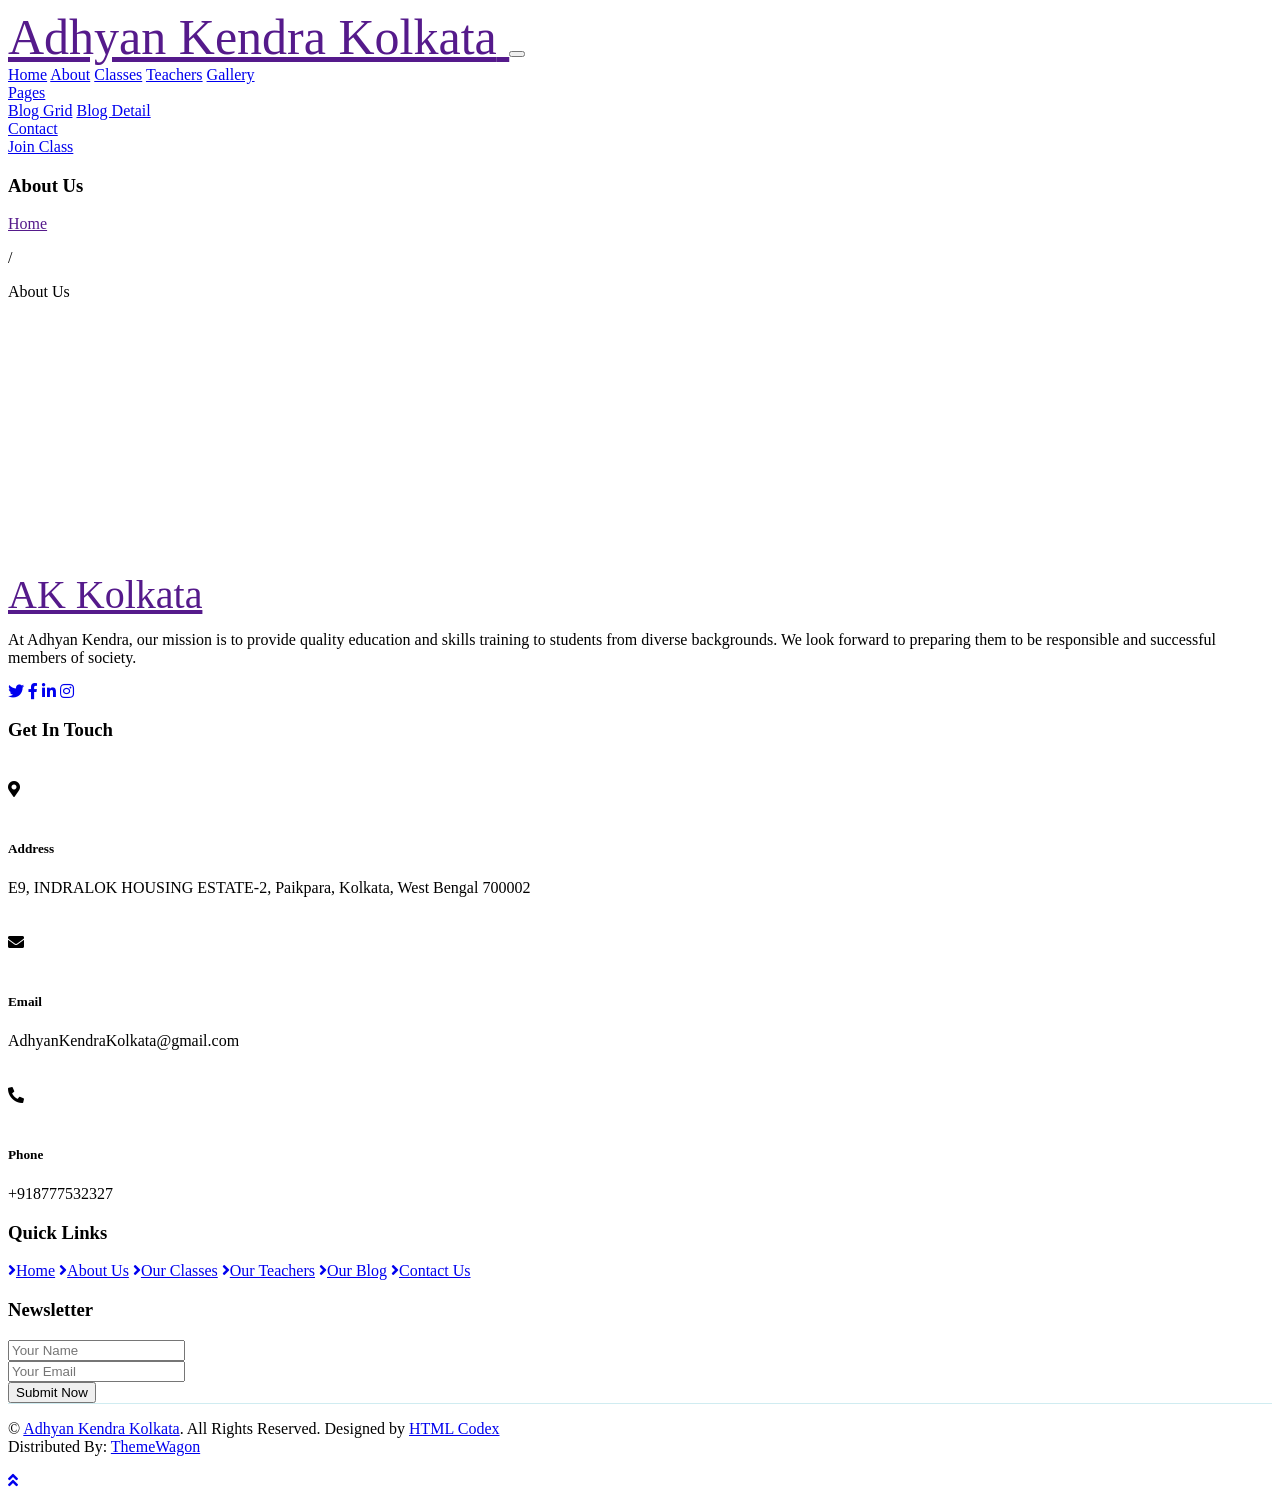
==== about.html @ 76fce71c "Add files via upload" ====
<!DOCTYPE html>
<html lang="en">
  <head>
    <meta charset="utf-8" />
    <title>Adhyan Kendra Educational Institute</title>
    <meta content="width=device-width, initial-scale=1.0" name="viewport" />
    <meta content="Free HTML Templates" name="keywords" />
    <meta content="Free HTML Templates" name="description" />

    <!-- Favicon -->
    <link href="img/favicon.ico" rel="icon" />

    <!-- Google Web Fonts -->
    <link rel="preconnect" href="https://fonts.gstatic.com" />
    <link
      href="https://fonts.googleapis.com/css2?family=Handlee&family=Nunito&display=swap"
      rel="stylesheet"
    />

    <!-- Font Awesome -->
    <link
      href="https://cdnjs.cloudflare.com/ajax/libs/font-awesome/5.10.0/css/all.min.css"
      rel="stylesheet"
    />

    <!-- Flaticon Font -->
    <link href="lib/flaticon/font/flaticon.css" rel="stylesheet" />

    <!-- Libraries Stylesheet -->
    <link href="lib/owlcarousel/assets/owl.carousel.min.css" rel="stylesheet" />
    <link href="lib/lightbox/css/lightbox.min.css" rel="stylesheet" />

    <!-- Customized Bootstrap Stylesheet -->
    <link href="css/style.css" rel="stylesheet" />
  </head>

  <body>
    <!-- Navbar Start -->
    <div class="container-fluid bg-light position-relative shadow">
      <nav
        class="navbar navbar-expand-lg bg-light navbar-light py-3 py-lg-0 px-0 px-lg-5"
      >
        <a
          href=""
          class="navbar-brand font-weight-bold text-secondary"
          style="font-size: 50px"
        >
        <!--
          <i class="flaticon-043-teddy-bear"></i>
        -->
          <span class="text-primary">Adhyan Kendra Kolkata</span>
        </a>
        <button
          type="button"
          class="navbar-toggler"
          data-toggle="collapse"
          data-target="#navbarCollapse"
        >
          <span class="navbar-toggler-icon"></span>
        </button>
        <div
          class="collapse navbar-collapse justify-content-between"
          id="navbarCollapse"
        >
          <div class="navbar-nav font-weight-bold mx-auto py-0">
            <a href="index.html" class="nav-item nav-link">Home</a>
            <a href="about.html" class="nav-item nav-link active">About</a>
            <a href="class.html" class="nav-item nav-link">Classes</a>
            <a href="team.html" class="nav-item nav-link">Teachers</a>
            <a href="gallery.html" class="nav-item nav-link">Gallery</a>
            <div class="nav-item dropdown">
              <a
                href="#"
                class="nav-link dropdown-toggle"
                data-toggle="dropdown"
                >Pages</a
              >
              <div class="dropdown-menu rounded-0 m-0">
                <a href="blog.html" class="dropdown-item">Blog Grid</a>
                <a href="single.html" class="dropdown-item">Blog Detail</a>
              </div>
            </div>
            <a href="contact.html" class="nav-item nav-link">Contact</a>
          </div>
          <a href="https://meet.google.com/xno-qzmd-qrj" class="btn btn-primary px-4">Join Class</a>
        </div>
      </nav>
    </div>
    <!-- Navbar End -->

    <!-- Header Start -->
    <div class="container-fluid bg-primary mb-5">
      <div
        class="d-flex flex-column align-items-center justify-content-center"
        style="min-height: 400px"
      >
        <h3 class="display-3 font-weight-bold text-white">About Us</h3>
        <div class="d-inline-flex text-white">
          <p class="m-0"><a class="text-white" href="">Home</a></p>
          <p class="m-0 px-2">/</p>
          <p class="m-0">About Us</p>
        </div>
      </div>
    </div>
    <!-- Header End -->

    <!-- About Start 
    <div class="container-fluid py-5">
      <div class="container">
        <div class="row align-items-center">
          <div class="col-lg-5">
            <img
              class="img-fluid rounded mb-5 mb-lg-0"
              src="img/about-1.jpg"
              alt=""
            />
          </div>
          <div class="col-lg-7">
            <p class="section-title pr-5">
              <span class="pr-2">Learn About Us</span>
            </p>
            <h1 class="mb-4">Best School For Your Kids</h1>
            <p>
              Invidunt lorem justo sanctus clita. Erat lorem labore ea, justo
              dolor lorem ipsum ut sed eos, ipsum et dolor kasd sit ea justo.
              Erat justo sed sed diam. Ea et erat ut sed diam sea ipsum est
              dolor
            </p>
            <div class="row pt-2 pb-4">
              <div class="col-6 col-md-4">
                <img class="img-fluid rounded" src="img/about-2.jpg" alt="" />
              </div>
              <div class="col-6 col-md-8">
                <ul class="list-inline m-0">
                  <li class="py-2 border-top border-bottom">
                    <i class="fa fa-check text-primary mr-3"></i>Labore eos amet
                    dolor amet diam
                  </li>
                  <li class="py-2 border-bottom">
                    <i class="fa fa-check text-primary mr-3"></i>Etsea et sit
                    dolor amet ipsum
                  </li>
                  <li class="py-2 border-bottom">
                    <i class="fa fa-check text-primary mr-3"></i>Diam dolor diam
                    elitripsum vero.
                  </li>
                </ul>
              </div>
            </div>
            <a href="" class="btn btn-primary mt-2 py-2 px-4">Learn More</a>
          </div>
        </div>
      </div>
    </div>
    -->

    <!-- Facilities Start 
    <div class="container-fluid pt-5">
      <div class="container pb-3">
        <div class="row">
          <div class="col-lg-4 col-md-6 pb-1">
            <div
              class="d-flex bg-light shadow-sm border-top rounded mb-4"
              style="padding: 30px"
            >
              <i
                class="flaticon-050-fence h1 font-weight-normal text-primary mb-3"
              ></i>
              <div class="pl-4">
                <h4>Play Ground</h4>
                <p class="m-0">
                  Kasd labore kasd et dolor est rebum dolor ut, clita dolor vero
                  lorem amet elitr vero...
                </p>
              </div>
            </div>
          </div>
          <div class="col-lg-4 col-md-6 pb-1">
            <div
              class="d-flex bg-light shadow-sm border-top rounded mb-4"
              style="padding: 30px"
            >
              <i
                class="flaticon-022-drum h1 font-weight-normal text-primary mb-3"
              ></i>
              <div class="pl-4">
                <h4>Music and Dance</h4>
                <p class="m-0">
                  Kasd labore kasd et dolor est rebum dolor ut, clita dolor vero
                  lorem amet elitr vero...
                </p>
              </div>
            </div>
          </div>
          <div class="col-lg-4 col-md-6 pb-1">
            <div
              class="d-flex bg-light shadow-sm border-top rounded mb-4"
              style="padding: 30px"
            >
              <i
                class="flaticon-030-crayons h1 font-weight-normal text-primary mb-3"
              ></i>
              <div class="pl-4">
                <h4>Arts and Crafts</h4>
                <p class="m-0">
                  Kasd labore kasd et dolor est rebum dolor ut, clita dolor vero
                  lorem amet elitr vero...
                </p>
              </div>
            </div>
          </div>
          <div class="col-lg-4 col-md-6 pb-1">
            <div
              class="d-flex bg-light shadow-sm border-top rounded mb-4"
              style="padding: 30px"
            >
              <i
                class="flaticon-017-toy-car h1 font-weight-normal text-primary mb-3"
              ></i>
              <div class="pl-4">
                <h4>Safe Transportation</h4>
                <p class="m-0">
                  Kasd labore kasd et dolor est rebum dolor ut, clita dolor vero
                  lorem amet elitr vero...
                </p>
              </div>
            </div>
          </div>
          <div class="col-lg-4 col-md-6 pb-1">
            <div
              class="d-flex bg-light shadow-sm border-top rounded mb-4"
              style="padding: 30px"
            >
              <i
                class="flaticon-025-sandwich h1 font-weight-normal text-primary mb-3"
              ></i>
              <div class="pl-4">
                <h4>Healthy food</h4>
                <p class="m-0">
                  Kasd labore kasd et dolor est rebum dolor ut, clita dolor vero
                  lorem amet elitr vero...
                </p>
              </div>
            </div>
          </div>
          <div class="col-lg-4 col-md-6 pb-1">
            <div
              class="d-flex bg-light shadow-sm border-top rounded mb-4"
              style="padding: 30px"
            >
              <i
                class="flaticon-047-backpack h1 font-weight-normal text-primary mb-3"
              ></i>
              <div class="pl-4">
                <h4>Educational Tour</h4>
                <p class="m-0">
                  Kasd labore kasd et dolor est rebum dolor ut, clita dolor vero
                  lorem amet elitr vero...
                </p>
              </div>
            </div>
          </div>
        </div>
      </div>
    </div>
    -->

    <!-- Team Start 
    <div class="container-fluid pt-5">
      <div class="container">
        <div class="text-center pb-2">
          <p class="section-title px-5">
            <span class="px-2">Our Teachers</span>
          </p>
          <h1 class="mb-4">Meet Our Teachers</h1>
        </div>
        <div class="row">
          <div class="col-md-6 col-lg-3 text-center team mb-5">
            <div
              class="position-relative overflow-hidden mb-4"
              style="border-radius: 100%"
            >
              <img class="img-fluid w-100" src="img/team-1.jpg" alt="" />
              <div
                class="team-social d-flex align-items-center justify-content-center w-100 h-100 position-absolute"
              >
                <a
                  class="btn btn-outline-light text-center mr-2 px-0"
                  style="width: 38px; height: 38px"
                  href="#"
                  ><i class="fab fa-twitter"></i
                ></a>
                <a
                  class="btn btn-outline-light text-center mr-2 px-0"
                  style="width: 38px; height: 38px"
                  href="#"
                  ><i class="fab fa-facebook-f"></i
                ></a>
                <a
                  class="btn btn-outline-light text-center px-0"
                  style="width: 38px; height: 38px"
                  href="#"
                  ><i class="fab fa-linkedin-in"></i
                ></a>
              </div>
            </div>
            <h4>Julia Smith</h4>
            <i>Music Teacher</i>
          </div>
          <div class="col-md-6 col-lg-3 text-center team mb-5">
            <div
              class="position-relative overflow-hidden mb-4"
              style="border-radius: 100%"
            >
              <img class="img-fluid w-100" src="img/team-2.jpg" alt="" />
              <div
                class="team-social d-flex align-items-center justify-content-center w-100 h-100 position-absolute"
              >
                <a
                  class="btn btn-outline-light text-center mr-2 px-0"
                  style="width: 38px; height: 38px"
                  href="#"
                  ><i class="fab fa-twitter"></i
                ></a>
                <a
                  class="btn btn-outline-light text-center mr-2 px-0"
                  style="width: 38px; height: 38px"
                  href="#"
                  ><i class="fab fa-facebook-f"></i
                ></a>
                <a
                  class="btn btn-outline-light text-center px-0"
                  style="width: 38px; height: 38px"
                  href="#"
                  ><i class="fab fa-linkedin-in"></i
                ></a>
              </div>
            </div>
            <h4>Jhon Doe</h4>
            <i>Language Teacher</i>
          </div>
          <div class="col-md-6 col-lg-3 text-center team mb-5">
            <div
              class="position-relative overflow-hidden mb-4"
              style="border-radius: 100%"
            >
              <img class="img-fluid w-100" src="img/team-3.jpg" alt="" />
              <div
                class="team-social d-flex align-items-center justify-content-center w-100 h-100 position-absolute"
              >
                <a
                  class="btn btn-outline-light text-center mr-2 px-0"
                  style="width: 38px; height: 38px"
                  href="#"
                  ><i class="fab fa-twitter"></i
                ></a>
                <a
                  class="btn btn-outline-light text-center mr-2 px-0"
                  style="width: 38px; height: 38px"
                  href="#"
                  ><i class="fab fa-facebook-f"></i
                ></a>
                <a
                  class="btn btn-outline-light text-center px-0"
                  style="width: 38px; height: 38px"
                  href="#"
                  ><i class="fab fa-linkedin-in"></i
                ></a>
              </div>
            </div>
            <h4>Mollie Ross</h4>
            <i>Dance Teacher</i>
          </div>
          <div class="col-md-6 col-lg-3 text-center team mb-5">
            <div
              class="position-relative overflow-hidden mb-4"
              style="border-radius: 100%"
            >
              <img class="img-fluid w-100" src="img/team-4.jpg" alt="" />
              <div
                class="team-social d-flex align-items-center justify-content-center w-100 h-100 position-absolute"
              >
                <a
                  class="btn btn-outline-light text-center mr-2 px-0"
                  style="width: 38px; height: 38px"
                  href="#"
                  ><i class="fab fa-twitter"></i
                ></a>
                <a
                  class="btn btn-outline-light text-center mr-2 px-0"
                  style="width: 38px; height: 38px"
                  href="#"
                  ><i class="fab fa-facebook-f"></i
                ></a>
                <a
                  class="btn btn-outline-light text-center px-0"
                  style="width: 38px; height: 38px"
                  href="#"
                  ><i class="fab fa-linkedin-in"></i
                ></a>
              </div>
            </div>
            <h4>Donald John</h4>
            <i>Art Teacher</i>
          </div>
        </div>
      </div>
    </div>
    -->

    <!-- Footer Start -->
    <div
      class="container-fluid bg-secondary text-white mt-5 py-5 px-sm-3 px-md-5"
    >
      <div class="row pt-5">
        <div class="col-lg-3 col-md-6 mb-5">
          <a
            href=""
            class="navbar-brand font-weight-bold text-primary m-0 mb-4 p-0"
            style="font-size: 40px; line-height: 40px"
          >
            <i class="flaticon-043-teddy-bear"></i>
            <span class="text-white">AK Kolkata</span>
          </a>
          <p>
            At Adhyan Kendra, our mission is to provide quality education
            and skills training to students from diverse backgrounds. We look
            forward to preparing them to be responsible and successful
            members of society. </p>
          <div class="d-flex justify-content-start mt-4">
            <a
              class="btn btn-outline-primary rounded-circle text-center mr-2 px-0"
              style="width: 38px; height: 38px"
              href="#"
              ><i class="fab fa-twitter"></i
            ></a>
            <a
              class="btn btn-outline-primary rounded-circle text-center mr-2 px-0"
              style="width: 38px; height: 38px"
              href="#"
              ><i class="fab fa-facebook-f"></i
            ></a>
            <a
              class="btn btn-outline-primary rounded-circle text-center mr-2 px-0"
              style="width: 38px; height: 38px"
              href="#"
              ><i class="fab fa-linkedin-in"></i
            ></a>
            <a
              class="btn btn-outline-primary rounded-circle text-center mr-2 px-0"
              style="width: 38px; height: 38px"
              href="#"
              ><i class="fab fa-instagram"></i
            ></a>
          </div>
        </div>
        <div class="col-lg-3 col-md-6 mb-5">
          <h3 class="text-primary mb-4">Get In Touch</h3>
          <div class="d-flex">
            <h4 class="fa fa-map-marker-alt text-primary"></h4>
            <div class="pl-3">
              <h5 class="text-white">Address</h5>
              <p>E9, INDRALOK HOUSING ESTATE-2, Paikpara, Kolkata, West Bengal 700002</p>
            </div>
          </div>
          <div class="d-flex">
            <h4 class="fa fa-envelope text-primary"></h4>
            <div class="pl-3">
              <h5 class="text-white">Email</h5>
              <p>AdhyanKendraKolkata@gmail.com</p>
            </div>
          </div>
          <div class="d-flex">
            <h4 class="fa fa-phone-alt text-primary"></h4>
            <div class="pl-3">
              <h5 class="text-white">Phone</h5>
              <p>+918777532327</p>
            </div>
          </div>
        </div>
        <div class="col-lg-3 col-md-6 mb-5">
          <h3 class="text-primary mb-4">Quick Links</h3>
          <div class="d-flex flex-column justify-content-start">
            <a class="text-white mb-2" href="#"
              ><i class="fa fa-angle-right mr-2"></i>Home</a
            >
            <a class="text-white mb-2" href="#"
              ><i class="fa fa-angle-right mr-2"></i>About Us</a
            >
            <a class="text-white mb-2" href="#"
              ><i class="fa fa-angle-right mr-2"></i>Our Classes</a
            >
            <a class="text-white mb-2" href="#"
              ><i class="fa fa-angle-right mr-2"></i>Our Teachers</a
            >
            <a class="text-white mb-2" href="#"
              ><i class="fa fa-angle-right mr-2"></i>Our Blog</a
            >
            <a class="text-white" href="#"
              ><i class="fa fa-angle-right mr-2"></i>Contact Us</a
            >
          </div>
        </div>
        <div class="col-lg-3 col-md-6 mb-5">
          <h3 class="text-primary mb-4">Newsletter</h3>
          <form action="">
            <div class="form-group">
              <input
                type="text"
                class="form-control border-0 py-4"
                placeholder="Your Name"
                required="required"
              />
            </div>
            <div class="form-group">
              <input
                type="email"
                class="form-control border-0 py-4"
                placeholder="Your Email"
                required="required"
              />
            </div>
            <div>
              <button
                class="btn btn-primary btn-block border-0 py-3"
                type="submit"
              >
                Submit Now
              </button>
            </div>
          </form>
        </div>
      </div>
      <div
        class="container-fluid pt-5"
        style="border-top: 1px solid rgba(23, 162, 184, 0.2) ;"
      >
        <p class="m-0 text-center text-white">
          &copy;
          <a class="text-primary font-weight-bold" href="#">Adhyan Kendra Kolkata</a>.
          All Rights Reserved.

          <!--/*** This template is free as long as you keep the footer author’s credit link/attribution link/backlink. If you'd like to use the template without the footer author’s credit link/attribution link/backlink, you can purchase the Credit Removal License from "https://htmlcodex.com/credit-removal". Thank you for your support. ***/-->
          Designed by
          <a class="text-primary font-weight-bold" href="https://htmlcodex.com"
            >HTML Codex</a
          >
          <br />Distributed By:
          <a href="https://themewagon.com" target="_blank">ThemeWagon</a>
        </p>
      </div>
    </div>
    <!-- Footer End -->

    <!-- Back to Top -->
    <a href="#" class="btn btn-primary p-3 back-to-top"
      ><i class="fa fa-angle-double-up"></i
    ></a>

    <!-- JavaScript Libraries -->
    <script src="https://code.jquery.com/jquery-3.4.1.min.js"></script>
    <script src="https://stackpath.bootstrapcdn.com/bootstrap/4.4.1/js/bootstrap.bundle.min.js"></script>
    <script src="lib/easing/easing.min.js"></script>
    <script src="lib/owlcarousel/owl.carousel.min.js"></script>
    <script src="lib/isotope/isotope.pkgd.min.js"></script>
    <script src="lib/lightbox/js/lightbox.min.js"></script>

    <!-- Contact Javascript File -->
    <script src="mail/jqBootstrapValidation.min.js"></script>
    <script src="mail/contact.js"></script>

    <!-- Template Javascript -->
    <script src="js/main.js"></script>
  </body>
</html>
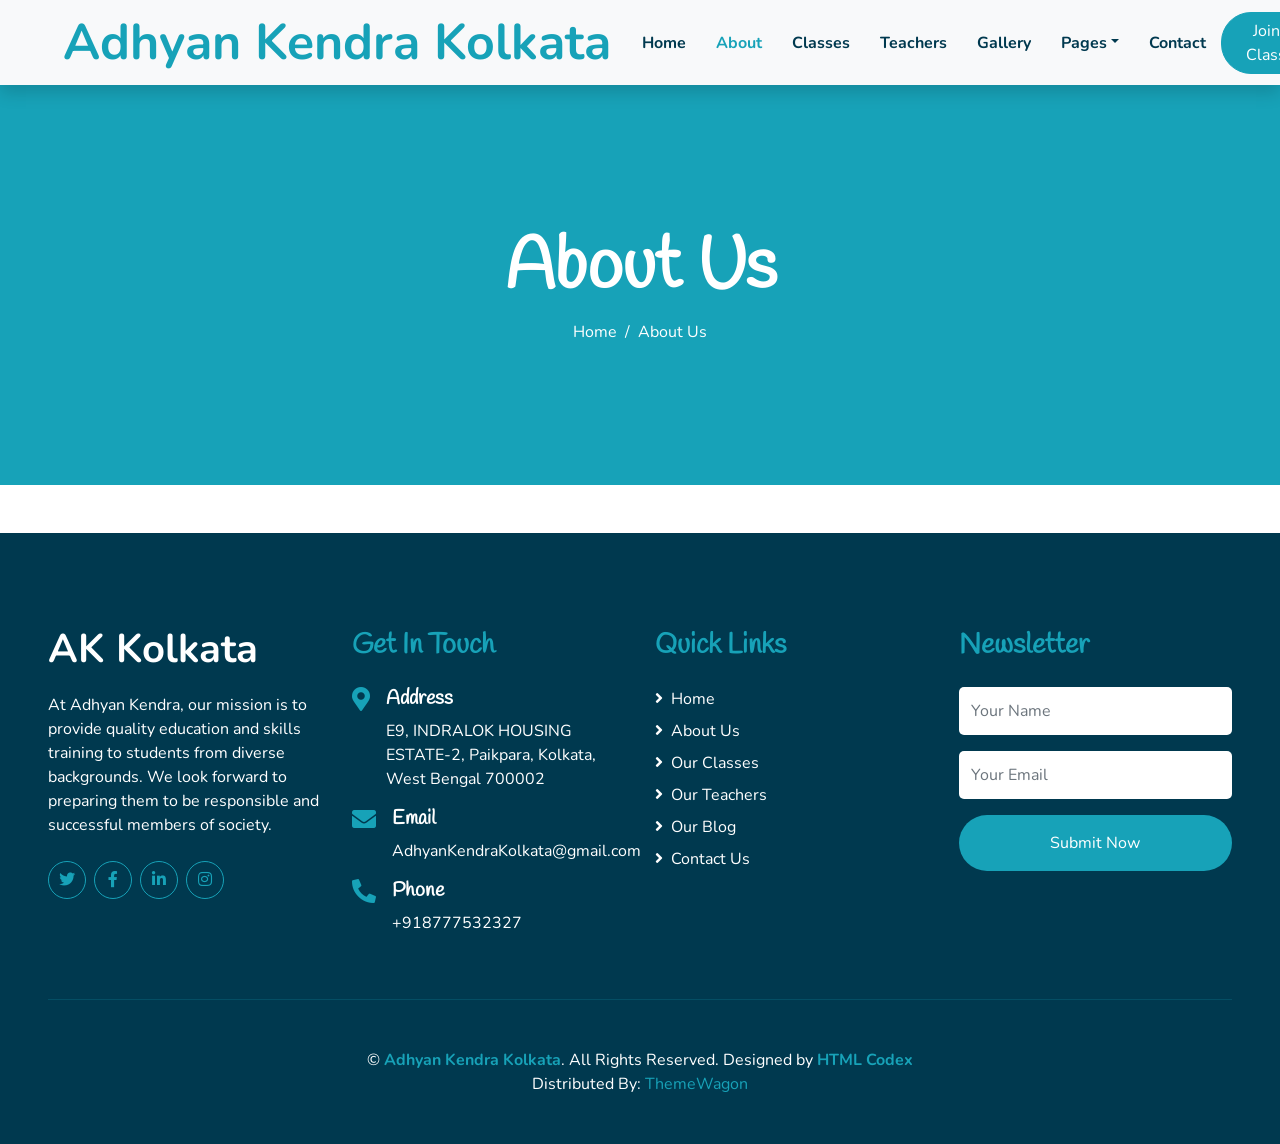
==== commit 791a658d: "Add files via upload" ====
--- a/about.html
+++ b/about.html
@@ -31,7 +31,7 @@
     <link href="lib/lightbox/css/lightbox.min.css" rel="stylesheet" />
 
     <!-- Customized Bootstrap Stylesheet -->
-    <link href="css/style.css" rel="stylesheet" />
+    <link href="style.css" rel="stylesheet" />
   </head>
 
   <body>
--- a/style.css
+++ b/style.css
@@ -0,0 +1,9866 @@
+/******* Bootstrap Theming ********/
+/*!
+ * Bootstrap v4.5.3 (https://getbootstrap.com/)
+ * Copyright 2011-2020 The Bootstrap Authors
+ * Copyright 2011-2020 Twitter, Inc.
+ * Licensed under MIT (https://github.com/twbs/bootstrap/blob/main/LICENSE)
+ */
+:root {
+  --blue: #007bff;
+  --indigo: #6610f2;
+  --purple: #6f42c1;
+  --pink: #e83e8c;
+  --red: #dc3545;
+  --orange: #fd7e14;
+  --yellow: #ffc107;
+  --green: #28a745;
+  --teal: #20c997;
+  --cyan: #17a2b8;
+  --white: #fff;
+  --gray: #6c757d;
+  --gray-dark: #343a40;
+  --primary: #17a2b8;
+  --secondary: #00394f;
+  --success: #28a745;
+  --info: #17a2b8;
+  --warning: #ffc107;
+  --danger: #dc3545;
+  --light: #f8f9fa;
+  --dark: #343a40;
+  --breakpoint-xs: 0;
+  --breakpoint-sm: 576px;
+  --breakpoint-md: 768px;
+  --breakpoint-lg: 992px;
+  --breakpoint-xl: 1200px;
+  --font-family-sans-serif: "Nunito", sans-serif;
+  --font-family-monospace: SFMono-Regular, Menlo, Monaco, Consolas, "Liberation Mono", "Courier New", monospace;
+}
+
+*,
+*::before,
+*::after {
+  box-sizing: border-box;
+}
+
+html {
+  font-family: sans-serif;
+  line-height: 1.15;
+  -webkit-text-size-adjust: 100%;
+  -webkit-tap-highlight-color: rgba(0, 0, 0, 0);
+}
+
+article, aside, figcaption, figure, footer, header, hgroup, main, nav, section {
+  display: block;
+}
+
+body {
+  margin: 0;
+  font-family: "Nunito", sans-serif;
+  font-size: 1rem;
+  font-weight: 400;
+  line-height: 1.5;
+  color: #666666;
+  text-align: left;
+  background-color: #fff;
+}
+
+[tabindex="-1"]:focus:not(:focus-visible) {
+  outline: 0 !important;
+}
+
+hr {
+  box-sizing: content-box;
+  height: 0;
+  overflow: visible;
+}
+
+h1, h2, h3, h4, h5, h6 {
+  margin-top: 0;
+  margin-bottom: 0.5rem;
+}
+
+p {
+  margin-top: 0;
+  margin-bottom: 1rem;
+}
+
+abbr[title],
+abbr[data-original-title] {
+  text-decoration: underline;
+  text-decoration: underline dotted;
+  cursor: help;
+  border-bottom: 0;
+  text-decoration-skip-ink: none;
+}
+
+address {
+  margin-bottom: 1rem;
+  font-style: normal;
+  line-height: inherit;
+}
+
+ol,
+ul,
+dl {
+  margin-top: 0;
+  margin-bottom: 1rem;
+}
+
+ol ol,
+ul ul,
+ol ul,
+ul ol {
+  margin-bottom: 0;
+}
+
+dt {
+  font-weight: 700;
+}
+
+dd {
+  margin-bottom: .5rem;
+  margin-left: 0;
+}
+
+blockquote {
+  margin: 0 0 1rem;
+}
+
+b,
+strong {
+  font-weight: bolder;
+}
+
+small {
+  font-size: 80%;
+}
+
+sub,
+sup {
+  position: relative;
+  font-size: 75%;
+  line-height: 0;
+  vertical-align: baseline;
+}
+
+sub {
+  bottom: -.25em;
+}
+
+sup {
+  top: -.5em;
+}
+
+a {
+  color: #17a2b8;
+  text-decoration: none;
+  background-color: transparent;
+}
+
+a:hover {
+  color: #0f6674;
+  text-decoration: underline;
+}
+
+a:not([href]):not([class]) {
+  color: inherit;
+  text-decoration: none;
+}
+
+a:not([href]):not([class]):hover {
+  color: inherit;
+  text-decoration: none;
+}
+
+pre,
+code,
+kbd,
+samp {
+  font-family: SFMono-Regular, Menlo, Monaco, Consolas, "Liberation Mono", "Courier New", monospace;
+  font-size: 1em;
+}
+
+pre {
+  margin-top: 0;
+  margin-bottom: 1rem;
+  overflow: auto;
+  -ms-overflow-style: scrollbar;
+}
+
+figure {
+  margin: 0 0 1rem;
+}
+
+img {
+  vertical-align: middle;
+  border-style: none;
+}
+
+svg {
+  overflow: hidden;
+  vertical-align: middle;
+}
+
+table {
+  border-collapse: collapse;
+}
+
+caption {
+  padding-top: 0.75rem;
+  padding-bottom: 0.75rem;
+  color: #6c757d;
+  text-align: left;
+  caption-side: bottom;
+}
+
+th {
+  text-align: inherit;
+  text-align: -webkit-match-parent;
+}
+
+label {
+  display: inline-block;
+  margin-bottom: 0.5rem;
+}
+
+button {
+  border-radius: 0;
+}
+
+button:focus {
+  outline: 1px dotted;
+  outline: 5px auto -webkit-focus-ring-color;
+}
+
+input,
+button,
+select,
+optgroup,
+textarea {
+  margin: 0;
+  font-family: inherit;
+  font-size: inherit;
+  line-height: inherit;
+}
+
+button,
+input {
+  overflow: visible;
+}
+
+button,
+select {
+  text-transform: none;
+}
+
+[role="button"] {
+  cursor: pointer;
+}
+
+select {
+  word-wrap: normal;
+}
+
+button,
+[type="button"],
+[type="reset"],
+[type="submit"] {
+  -webkit-appearance: button;
+}
+
+button:not(:disabled),
+[type="button"]:not(:disabled),
+[type="reset"]:not(:disabled),
+[type="submit"]:not(:disabled) {
+  cursor: pointer;
+}
+
+button::-moz-focus-inner,
+[type="button"]::-moz-focus-inner,
+[type="reset"]::-moz-focus-inner,
+[type="submit"]::-moz-focus-inner {
+  padding: 0;
+  border-style: none;
+}
+
+input[type="radio"],
+input[type="checkbox"] {
+  box-sizing: border-box;
+  padding: 0;
+}
+
+textarea {
+  overflow: auto;
+  resize: vertical;
+}
+
+fieldset {
+  min-width: 0;
+  padding: 0;
+  margin: 0;
+  border: 0;
+}
+
+legend {
+  display: block;
+  width: 100%;
+  max-width: 100%;
+  padding: 0;
+  margin-bottom: .5rem;
+  font-size: 1.5rem;
+  line-height: inherit;
+  color: inherit;
+  white-space: normal;
+}
+
+@media (max-width: 1200px) {
+  legend {
+    font-size: calc(1.275rem + 0.3vw) ;
+  }
+}
+
+progress {
+  vertical-align: baseline;
+}
+
+[type="number"]::-webkit-inner-spin-button,
+[type="number"]::-webkit-outer-spin-button {
+  height: auto;
+}
+
+[type="search"] {
+  outline-offset: -2px;
+  -webkit-appearance: none;
+}
+
+[type="search"]::-webkit-search-decoration {
+  -webkit-appearance: none;
+}
+
+::-webkit-file-upload-button {
+  font: inherit;
+  -webkit-appearance: button;
+}
+
+output {
+  display: inline-block;
+}
+
+summary {
+  display: list-item;
+  cursor: pointer;
+}
+
+template {
+  display: none;
+}
+
+[hidden] {
+  display: none !important;
+}
+
+h1, h2, h3, h4, h5, h6,
+.h1, .h2, .h3, .h4, .h5, .h6 {
+  margin-bottom: 0.5rem;
+  font-family: "Handlee", cursive;
+  font-weight: bold;
+  line-height: 1.2;
+  color: #00394f;
+}
+
+h1, .h1 {
+  font-size: 2.5rem;
+}
+
+@media (max-width: 1200px) {
+  h1, .h1 {
+    font-size: calc(1.375rem + 1.5vw) ;
+  }
+}
+
+h2, .h2 {
+  font-size: 2rem;
+}
+
+@media (max-width: 1200px) {
+  h2, .h2 {
+    font-size: calc(1.325rem + 0.9vw) ;
+  }
+}
+
+h3, .h3 {
+  font-size: 1.75rem;
+}
+
+@media (max-width: 1200px) {
+  h3, .h3 {
+    font-size: calc(1.3rem + 0.6vw) ;
+  }
+}
+
+h4, .h4 {
+  font-size: 1.5rem;
+}
+
+@media (max-width: 1200px) {
+  h4, .h4 {
+    font-size: calc(1.275rem + 0.3vw) ;
+  }
+}
+
+h5, .h5 {
+  font-size: 1.25rem;
+}
+
+h6, .h6 {
+  font-size: 1rem;
+}
+
+.lead {
+  font-size: 1.25rem;
+  font-weight: 300;
+}
+
+.display-1 {
+  font-size: 6rem;
+  font-weight: 300;
+  line-height: 1.2;
+}
+
+@media (max-width: 1200px) {
+  .display-1 {
+    font-size: calc(1.725rem + 5.7vw) ;
+  }
+}
+
+.display-2 {
+  font-size: 5.5rem;
+  font-weight: 300;
+  line-height: 1.2;
+}
+
+@media (max-width: 1200px) {
+  .display-2 {
+    font-size: calc(1.675rem + 5.1vw) ;
+  }
+}
+
+.display-3 {
+  font-size: 4.5rem;
+  font-weight: 300;
+  line-height: 1.2;
+}
+
+@media (max-width: 1200px) {
+  .display-3 {
+    font-size: calc(1.575rem + 3.9vw) ;
+  }
+}
+
+.display-4 {
+  font-size: 3.5rem;
+  font-weight: 300;
+  line-height: 1.2;
+}
+
+@media (max-width: 1200px) {
+  .display-4 {
+    font-size: calc(1.475rem + 2.7vw) ;
+  }
+}
+
+hr {
+  margin-top: 1rem;
+  margin-bottom: 1rem;
+  border: 0;
+  border-top: 1px solid rgba(0, 0, 0, 0.1);
+}
+
+small,
+.small {
+  font-size: 80%;
+  font-weight: 400;
+}
+
+mark,
+.mark {
+  padding: 0.2em;
+  background-color: #fcf8e3;
+}
+
+.list-unstyled {
+  padding-left: 0;
+  list-style: none;
+}
+
+.list-inline {
+  padding-left: 0;
+  list-style: none;
+}
+
+.list-inline-item {
+  display: inline-block;
+}
+
+.list-inline-item:not(:last-child) {
+  margin-right: 0.5rem;
+}
+
+.initialism {
+  font-size: 90%;
+  text-transform: uppercase;
+}
+
+.blockquote {
+  margin-bottom: 1rem;
+  font-size: 1.25rem;
+}
+
+.blockquote-footer {
+  display: block;
+  font-size: 80%;
+  color: #6c757d;
+}
+
+.blockquote-footer::before {
+  content: "\2014\00A0";
+}
+
+.img-fluid {
+  max-width: 100%;
+  height: auto;
+}
+
+.img-thumbnail {
+  padding: 0.25rem;
+  background-color: #fff;
+  border: 1px solid #dee2e6;
+  border-radius: 5px;
+  max-width: 100%;
+  height: auto;
+}
+
+.figure {
+  display: inline-block;
+}
+
+.figure-img {
+  margin-bottom: 0.5rem;
+  line-height: 1;
+}
+
+.figure-caption {
+  font-size: 90%;
+  color: #6c757d;
+}
+
+code {
+  font-size: 87.5%;
+  color: #e83e8c;
+  word-wrap: break-word;
+}
+
+a > code {
+  color: inherit;
+}
+
+kbd {
+  padding: 0.2rem 0.4rem;
+  font-size: 87.5%;
+  color: #fff;
+  background-color: #212529;
+  border-radius: 0.2rem;
+}
+
+kbd kbd {
+  padding: 0;
+  font-size: 100%;
+  font-weight: 700;
+}
+
+pre {
+  display: block;
+  font-size: 87.5%;
+  color: #212529;
+}
+
+pre code {
+  font-size: inherit;
+  color: inherit;
+  word-break: normal;
+}
+
+.pre-scrollable {
+  max-height: 340px;
+  overflow-y: scroll;
+}
+
+.container,
+.container-fluid,
+.container-sm,
+.container-md,
+.container-lg,
+.container-xl {
+  width: 100%;
+  padding-right: 15px;
+  padding-left: 15px;
+  margin-right: auto;
+  margin-left: auto;
+}
+
+@media (min-width: 576px) {
+  .container, .container-sm {
+    max-width: 540px;
+  }
+}
+
+@media (min-width: 768px) {
+  .container, .container-sm, .container-md {
+    max-width: 720px;
+  }
+}
+
+@media (min-width: 992px) {
+  .container, .container-sm, .container-md, .container-lg {
+    max-width: 960px;
+  }
+}
+
+@media (min-width: 1200px) {
+  .container, .container-sm, .container-md, .container-lg, .container-xl {
+    max-width: 1140px;
+  }
+}
+
+.row {
+  display: flex;
+  flex-wrap: wrap;
+  margin-right: -15px;
+  margin-left: -15px;
+}
+
+.no-gutters {
+  margin-right: 0;
+  margin-left: 0;
+}
+
+.no-gutters > .col,
+.no-gutters > [class*="col-"] {
+  padding-right: 0;
+  padding-left: 0;
+}
+
+.col-1, .col-2, .col-3, .col-4, .col-5, .col-6, .col-7, .col-8, .col-9, .col-10, .col-11, .col-12, .col,
+.col-auto, .col-sm-1, .col-sm-2, .col-sm-3, .col-sm-4, .col-sm-5, .col-sm-6, .col-sm-7, .col-sm-8, .col-sm-9, .col-sm-10, .col-sm-11, .col-sm-12, .col-sm,
+.col-sm-auto, .col-md-1, .col-md-2, .col-md-3, .col-md-4, .col-md-5, .col-md-6, .col-md-7, .col-md-8, .col-md-9, .col-md-10, .col-md-11, .col-md-12, .col-md,
+.col-md-auto, .col-lg-1, .col-lg-2, .col-lg-3, .col-lg-4, .col-lg-5, .col-lg-6, .col-lg-7, .col-lg-8, .col-lg-9, .col-lg-10, .col-lg-11, .col-lg-12, .col-lg,
+.col-lg-auto, .col-xl-1, .col-xl-2, .col-xl-3, .col-xl-4, .col-xl-5, .col-xl-6, .col-xl-7, .col-xl-8, .col-xl-9, .col-xl-10, .col-xl-11, .col-xl-12, .col-xl,
+.col-xl-auto {
+  position: relative;
+  width: 100%;
+  padding-right: 15px;
+  padding-left: 15px;
+}
+
+.col {
+  flex-basis: 0;
+  flex-grow: 1;
+  max-width: 100%;
+}
+
+.row-cols-1 > * {
+  flex: 0 0 100%;
+  max-width: 100%;
+}
+
+.row-cols-2 > * {
+  flex: 0 0 50%;
+  max-width: 50%;
+}
+
+.row-cols-3 > * {
+  flex: 0 0 33.33333%;
+  max-width: 33.33333%;
+}
+
+.row-cols-4 > * {
+  flex: 0 0 25%;
+  max-width: 25%;
+}
+
+.row-cols-5 > * {
+  flex: 0 0 20%;
+  max-width: 20%;
+}
+
+.row-cols-6 > * {
+  flex: 0 0 16.66667%;
+  max-width: 16.66667%;
+}
+
+.col-auto {
+  flex: 0 0 auto;
+  width: auto;
+  max-width: 100%;
+}
+
+.col-1 {
+  flex: 0 0 8.33333%;
+  max-width: 8.33333%;
+}
+
+.col-2 {
+  flex: 0 0 16.66667%;
+  max-width: 16.66667%;
+}
+
+.col-3 {
+  flex: 0 0 25%;
+  max-width: 25%;
+}
+
+.col-4 {
+  flex: 0 0 33.33333%;
+  max-width: 33.33333%;
+}
+
+.col-5 {
+  flex: 0 0 41.66667%;
+  max-width: 41.66667%;
+}
+
+.col-6 {
+  flex: 0 0 50%;
+  max-width: 50%;
+}
+
+.col-7 {
+  flex: 0 0 58.33333%;
+  max-width: 58.33333%;
+}
+
+.col-8 {
+  flex: 0 0 66.66667%;
+  max-width: 66.66667%;
+}
+
+.col-9 {
+  flex: 0 0 75%;
+  max-width: 75%;
+}
+
+.col-10 {
+  flex: 0 0 83.33333%;
+  max-width: 83.33333%;
+}
+
+.col-11 {
+  flex: 0 0 91.66667%;
+  max-width: 91.66667%;
+}
+
+.col-12 {
+  flex: 0 0 100%;
+  max-width: 100%;
+}
+
+.order-first {
+  order: -1;
+}
+
+.order-last {
+  order: 13;
+}
+
+.order-0 {
+  order: 0;
+}
+
+.order-1 {
+  order: 1;
+}
+
+.order-2 {
+  order: 2;
+}
+
+.order-3 {
+  order: 3;
+}
+
+.order-4 {
+  order: 4;
+}
+
+.order-5 {
+  order: 5;
+}
+
+.order-6 {
+  order: 6;
+}
+
+.order-7 {
+  order: 7;
+}
+
+.order-8 {
+  order: 8;
+}
+
+.order-9 {
+  order: 9;
+}
+
+.order-10 {
+  order: 10;
+}
+
+.order-11 {
+  order: 11;
+}
+
+.order-12 {
+  order: 12;
+}
+
+.offset-1 {
+  margin-left: 8.33333%;
+}
+
+.offset-2 {
+  margin-left: 16.66667%;
+}
+
+.offset-3 {
+  margin-left: 25%;
+}
+
+.offset-4 {
+  margin-left: 33.33333%;
+}
+
+.offset-5 {
+  margin-left: 41.66667%;
+}
+
+.offset-6 {
+  margin-left: 50%;
+}
+
+.offset-7 {
+  margin-left: 58.33333%;
+}
+
+.offset-8 {
+  margin-left: 66.66667%;
+}
+
+.offset-9 {
+  margin-left: 75%;
+}
+
+.offset-10 {
+  margin-left: 83.33333%;
+}
+
+.offset-11 {
+  margin-left: 91.66667%;
+}
+
+@media (min-width: 576px) {
+  .col-sm {
+    flex-basis: 0;
+    flex-grow: 1;
+    max-width: 100%;
+  }
+  .row-cols-sm-1 > * {
+    flex: 0 0 100%;
+    max-width: 100%;
+  }
+  .row-cols-sm-2 > * {
+    flex: 0 0 50%;
+    max-width: 50%;
+  }
+  .row-cols-sm-3 > * {
+    flex: 0 0 33.33333%;
+    max-width: 33.33333%;
+  }
+  .row-cols-sm-4 > * {
+    flex: 0 0 25%;
+    max-width: 25%;
+  }
+  .row-cols-sm-5 > * {
+    flex: 0 0 20%;
+    max-width: 20%;
+  }
+  .row-cols-sm-6 > * {
+    flex: 0 0 16.66667%;
+    max-width: 16.66667%;
+  }
+  .col-sm-auto {
+    flex: 0 0 auto;
+    width: auto;
+    max-width: 100%;
+  }
+  .col-sm-1 {
+    flex: 0 0 8.33333%;
+    max-width: 8.33333%;
+  }
+  .col-sm-2 {
+    flex: 0 0 16.66667%;
+    max-width: 16.66667%;
+  }
+  .col-sm-3 {
+    flex: 0 0 25%;
+    max-width: 25%;
+  }
+  .col-sm-4 {
+    flex: 0 0 33.33333%;
+    max-width: 33.33333%;
+  }
+  .col-sm-5 {
+    flex: 0 0 41.66667%;
+    max-width: 41.66667%;
+  }
+  .col-sm-6 {
+    flex: 0 0 50%;
+    max-width: 50%;
+  }
+  .col-sm-7 {
+    flex: 0 0 58.33333%;
+    max-width: 58.33333%;
+  }
+  .col-sm-8 {
+    flex: 0 0 66.66667%;
+    max-width: 66.66667%;
+  }
+  .col-sm-9 {
+    flex: 0 0 75%;
+    max-width: 75%;
+  }
+  .col-sm-10 {
+    flex: 0 0 83.33333%;
+    max-width: 83.33333%;
+  }
+  .col-sm-11 {
+    flex: 0 0 91.66667%;
+    max-width: 91.66667%;
+  }
+  .col-sm-12 {
+    flex: 0 0 100%;
+    max-width: 100%;
+  }
+  .order-sm-first {
+    order: -1;
+  }
+  .order-sm-last {
+    order: 13;
+  }
+  .order-sm-0 {
+    order: 0;
+  }
+  .order-sm-1 {
+    order: 1;
+  }
+  .order-sm-2 {
+    order: 2;
+  }
+  .order-sm-3 {
+    order: 3;
+  }
+  .order-sm-4 {
+    order: 4;
+  }
+  .order-sm-5 {
+    order: 5;
+  }
+  .order-sm-6 {
+    order: 6;
+  }
+  .order-sm-7 {
+    order: 7;
+  }
+  .order-sm-8 {
+    order: 8;
+  }
+  .order-sm-9 {
+    order: 9;
+  }
+  .order-sm-10 {
+    order: 10;
+  }
+  .order-sm-11 {
+    order: 11;
+  }
+  .order-sm-12 {
+    order: 12;
+  }
+  .offset-sm-0 {
+    margin-left: 0;
+  }
+  .offset-sm-1 {
+    margin-left: 8.33333%;
+  }
+  .offset-sm-2 {
+    margin-left: 16.66667%;
+  }
+  .offset-sm-3 {
+    margin-left: 25%;
+  }
+  .offset-sm-4 {
+    margin-left: 33.33333%;
+  }
+  .offset-sm-5 {
+    margin-left: 41.66667%;
+  }
+  .offset-sm-6 {
+    margin-left: 50%;
+  }
+  .offset-sm-7 {
+    margin-left: 58.33333%;
+  }
+  .offset-sm-8 {
+    margin-left: 66.66667%;
+  }
+  .offset-sm-9 {
+    margin-left: 75%;
+  }
+  .offset-sm-10 {
+    margin-left: 83.33333%;
+  }
+  .offset-sm-11 {
+    margin-left: 91.66667%;
+  }
+}
+
+@media (min-width: 768px) {
+  .col-md {
+    flex-basis: 0;
+    flex-grow: 1;
+    max-width: 100%;
+  }
+  .row-cols-md-1 > * {
+    flex: 0 0 100%;
+    max-width: 100%;
+  }
+  .row-cols-md-2 > * {
+    flex: 0 0 50%;
+    max-width: 50%;
+  }
+  .row-cols-md-3 > * {
+    flex: 0 0 33.33333%;
+    max-width: 33.33333%;
+  }
+  .row-cols-md-4 > * {
+    flex: 0 0 25%;
+    max-width: 25%;
+  }
+  .row-cols-md-5 > * {
+    flex: 0 0 20%;
+    max-width: 20%;
+  }
+  .row-cols-md-6 > * {
+    flex: 0 0 16.66667%;
+    max-width: 16.66667%;
+  }
+  .col-md-auto {
+    flex: 0 0 auto;
+    width: auto;
+    max-width: 100%;
+  }
+  .col-md-1 {
+    flex: 0 0 8.33333%;
+    max-width: 8.33333%;
+  }
+  .col-md-2 {
+    flex: 0 0 16.66667%;
+    max-width: 16.66667%;
+  }
+  .col-md-3 {
+    flex: 0 0 25%;
+    max-width: 25%;
+  }
+  .col-md-4 {
+    flex: 0 0 33.33333%;
+    max-width: 33.33333%;
+  }
+  .col-md-5 {
+    flex: 0 0 41.66667%;
+    max-width: 41.66667%;
+  }
+  .col-md-6 {
+    flex: 0 0 50%;
+    max-width: 50%;
+  }
+  .col-md-7 {
+    flex: 0 0 58.33333%;
+    max-width: 58.33333%;
+  }
+  .col-md-8 {
+    flex: 0 0 66.66667%;
+    max-width: 66.66667%;
+  }
+  .col-md-9 {
+    flex: 0 0 75%;
+    max-width: 75%;
+  }
+  .col-md-10 {
+    flex: 0 0 83.33333%;
+    max-width: 83.33333%;
+  }
+  .col-md-11 {
+    flex: 0 0 91.66667%;
+    max-width: 91.66667%;
+  }
+  .col-md-12 {
+    flex: 0 0 100%;
+    max-width: 100%;
+  }
+  .order-md-first {
+    order: -1;
+  }
+  .order-md-last {
+    order: 13;
+  }
+  .order-md-0 {
+    order: 0;
+  }
+  .order-md-1 {
+    order: 1;
+  }
+  .order-md-2 {
+    order: 2;
+  }
+  .order-md-3 {
+    order: 3;
+  }
+  .order-md-4 {
+    order: 4;
+  }
+  .order-md-5 {
+    order: 5;
+  }
+  .order-md-6 {
+    order: 6;
+  }
+  .order-md-7 {
+    order: 7;
+  }
+  .order-md-8 {
+    order: 8;
+  }
+  .order-md-9 {
+    order: 9;
+  }
+  .order-md-10 {
+    order: 10;
+  }
+  .order-md-11 {
+    order: 11;
+  }
+  .order-md-12 {
+    order: 12;
+  }
+  .offset-md-0 {
+    margin-left: 0;
+  }
+  .offset-md-1 {
+    margin-left: 8.33333%;
+  }
+  .offset-md-2 {
+    margin-left: 16.66667%;
+  }
+  .offset-md-3 {
+    margin-left: 25%;
+  }
+  .offset-md-4 {
+    margin-left: 33.33333%;
+  }
+  .offset-md-5 {
+    margin-left: 41.66667%;
+  }
+  .offset-md-6 {
+    margin-left: 50%;
+  }
+  .offset-md-7 {
+    margin-left: 58.33333%;
+  }
+  .offset-md-8 {
+    margin-left: 66.66667%;
+  }
+  .offset-md-9 {
+    margin-left: 75%;
+  }
+  .offset-md-10 {
+    margin-left: 83.33333%;
+  }
+  .offset-md-11 {
+    margin-left: 91.66667%;
+  }
+}
+
+@media (min-width: 992px) {
+  .col-lg {
+    flex-basis: 0;
+    flex-grow: 1;
+    max-width: 100%;
+  }
+  .row-cols-lg-1 > * {
+    flex: 0 0 100%;
+    max-width: 100%;
+  }
+  .row-cols-lg-2 > * {
+    flex: 0 0 50%;
+    max-width: 50%;
+  }
+  .row-cols-lg-3 > * {
+    flex: 0 0 33.33333%;
+    max-width: 33.33333%;
+  }
+  .row-cols-lg-4 > * {
+    flex: 0 0 25%;
+    max-width: 25%;
+  }
+  .row-cols-lg-5 > * {
+    flex: 0 0 20%;
+    max-width: 20%;
+  }
+  .row-cols-lg-6 > * {
+    flex: 0 0 16.66667%;
+    max-width: 16.66667%;
+  }
+  .col-lg-auto {
+    flex: 0 0 auto;
+    width: auto;
+    max-width: 100%;
+  }
+  .col-lg-1 {
+    flex: 0 0 8.33333%;
+    max-width: 8.33333%;
+  }
+  .col-lg-2 {
+    flex: 0 0 16.66667%;
+    max-width: 16.66667%;
+  }
+  .col-lg-3 {
+    flex: 0 0 25%;
+    max-width: 25%;
+  }
+  .col-lg-4 {
+    flex: 0 0 33.33333%;
+    max-width: 33.33333%;
+  }
+  .col-lg-5 {
+    flex: 0 0 41.66667%;
+    max-width: 41.66667%;
+  }
+  .col-lg-6 {
+    flex: 0 0 50%;
+    max-width: 50%;
+  }
+  .col-lg-7 {
+    flex: 0 0 58.33333%;
+    max-width: 58.33333%;
+  }
+  .col-lg-8 {
+    flex: 0 0 66.66667%;
+    max-width: 66.66667%;
+  }
+  .col-lg-9 {
+    flex: 0 0 75%;
+    max-width: 75%;
+  }
+  .col-lg-10 {
+    flex: 0 0 83.33333%;
+    max-width: 83.33333%;
+  }
+  .col-lg-11 {
+    flex: 0 0 91.66667%;
+    max-width: 91.66667%;
+  }
+  .col-lg-12 {
+    flex: 0 0 100%;
+    max-width: 100%;
+  }
+  .order-lg-first {
+    order: -1;
+  }
+  .order-lg-last {
+    order: 13;
+  }
+  .order-lg-0 {
+    order: 0;
+  }
+  .order-lg-1 {
+    order: 1;
+  }
+  .order-lg-2 {
+    order: 2;
+  }
+  .order-lg-3 {
+    order: 3;
+  }
+  .order-lg-4 {
+    order: 4;
+  }
+  .order-lg-5 {
+    order: 5;
+  }
+  .order-lg-6 {
+    order: 6;
+  }
+  .order-lg-7 {
+    order: 7;
+  }
+  .order-lg-8 {
+    order: 8;
+  }
+  .order-lg-9 {
+    order: 9;
+  }
+  .order-lg-10 {
+    order: 10;
+  }
+  .order-lg-11 {
+    order: 11;
+  }
+  .order-lg-12 {
+    order: 12;
+  }
+  .offset-lg-0 {
+    margin-left: 0;
+  }
+  .offset-lg-1 {
+    margin-left: 8.33333%;
+  }
+  .offset-lg-2 {
+    margin-left: 16.66667%;
+  }
+  .offset-lg-3 {
+    margin-left: 25%;
+  }
+  .offset-lg-4 {
+    margin-left: 33.33333%;
+  }
+  .offset-lg-5 {
+    margin-left: 41.66667%;
+  }
+  .offset-lg-6 {
+    margin-left: 50%;
+  }
+  .offset-lg-7 {
+    margin-left: 58.33333%;
+  }
+  .offset-lg-8 {
+    margin-left: 66.66667%;
+  }
+  .offset-lg-9 {
+    margin-left: 75%;
+  }
+  .offset-lg-10 {
+    margin-left: 83.33333%;
+  }
+  .offset-lg-11 {
+    margin-left: 91.66667%;
+  }
+}
+
+@media (min-width: 1200px) {
+  .col-xl {
+    flex-basis: 0;
+    flex-grow: 1;
+    max-width: 100%;
+  }
+  .row-cols-xl-1 > * {
+    flex: 0 0 100%;
+    max-width: 100%;
+  }
+  .row-cols-xl-2 > * {
+    flex: 0 0 50%;
+    max-width: 50%;
+  }
+  .row-cols-xl-3 > * {
+    flex: 0 0 33.33333%;
+    max-width: 33.33333%;
+  }
+  .row-cols-xl-4 > * {
+    flex: 0 0 25%;
+    max-width: 25%;
+  }
+  .row-cols-xl-5 > * {
+    flex: 0 0 20%;
+    max-width: 20%;
+  }
+  .row-cols-xl-6 > * {
+    flex: 0 0 16.66667%;
+    max-width: 16.66667%;
+  }
+  .col-xl-auto {
+    flex: 0 0 auto;
+    width: auto;
+    max-width: 100%;
+  }
+  .col-xl-1 {
+    flex: 0 0 8.33333%;
+    max-width: 8.33333%;
+  }
+  .col-xl-2 {
+    flex: 0 0 16.66667%;
+    max-width: 16.66667%;
+  }
+  .col-xl-3 {
+    flex: 0 0 25%;
+    max-width: 25%;
+  }
+  .col-xl-4 {
+    flex: 0 0 33.33333%;
+    max-width: 33.33333%;
+  }
+  .col-xl-5 {
+    flex: 0 0 41.66667%;
+    max-width: 41.66667%;
+  }
+  .col-xl-6 {
+    flex: 0 0 50%;
+    max-width: 50%;
+  }
+  .col-xl-7 {
+    flex: 0 0 58.33333%;
+    max-width: 58.33333%;
+  }
+  .col-xl-8 {
+    flex: 0 0 66.66667%;
+    max-width: 66.66667%;
+  }
+  .col-xl-9 {
+    flex: 0 0 75%;
+    max-width: 75%;
+  }
+  .col-xl-10 {
+    flex: 0 0 83.33333%;
+    max-width: 83.33333%;
+  }
+  .col-xl-11 {
+    flex: 0 0 91.66667%;
+    max-width: 91.66667%;
+  }
+  .col-xl-12 {
+    flex: 0 0 100%;
+    max-width: 100%;
+  }
+  .order-xl-first {
+    order: -1;
+  }
+  .order-xl-last {
+    order: 13;
+  }
+  .order-xl-0 {
+    order: 0;
+  }
+  .order-xl-1 {
+    order: 1;
+  }
+  .order-xl-2 {
+    order: 2;
+  }
+  .order-xl-3 {
+    order: 3;
+  }
+  .order-xl-4 {
+    order: 4;
+  }
+  .order-xl-5 {
+    order: 5;
+  }
+  .order-xl-6 {
+    order: 6;
+  }
+  .order-xl-7 {
+    order: 7;
+  }
+  .order-xl-8 {
+    order: 8;
+  }
+  .order-xl-9 {
+    order: 9;
+  }
+  .order-xl-10 {
+    order: 10;
+  }
+  .order-xl-11 {
+    order: 11;
+  }
+  .order-xl-12 {
+    order: 12;
+  }
+  .offset-xl-0 {
+    margin-left: 0;
+  }
+  .offset-xl-1 {
+    margin-left: 8.33333%;
+  }
+  .offset-xl-2 {
+    margin-left: 16.66667%;
+  }
+  .offset-xl-3 {
+    margin-left: 25%;
+  }
+  .offset-xl-4 {
+    margin-left: 33.33333%;
+  }
+  .offset-xl-5 {
+    margin-left: 41.66667%;
+  }
+  .offset-xl-6 {
+    margin-left: 50%;
+  }
+  .offset-xl-7 {
+    margin-left: 58.33333%;
+  }
+  .offset-xl-8 {
+    margin-left: 66.66667%;
+  }
+  .offset-xl-9 {
+    margin-left: 75%;
+  }
+  .offset-xl-10 {
+    margin-left: 83.33333%;
+  }
+  .offset-xl-11 {
+    margin-left: 91.66667%;
+  }
+}
+
+.table {
+  width: 100%;
+  margin-bottom: 1rem;
+  color: #666666;
+}
+
+.table th,
+.table td {
+  padding: 0.75rem;
+  vertical-align: top;
+  border-top: 1px solid #dee2e6;
+}
+
+.table thead th {
+  vertical-align: bottom;
+  border-bottom: 2px solid #dee2e6;
+}
+
+.table tbody + tbody {
+  border-top: 2px solid #dee2e6;
+}
+
+.table-sm th,
+.table-sm td {
+  padding: 0.3rem;
+}
+
+.table-bordered {
+  border: 1px solid #dee2e6;
+}
+
+.table-bordered th,
+.table-bordered td {
+  border: 1px solid #dee2e6;
+}
+
+.table-bordered thead th,
+.table-bordered thead td {
+  border-bottom-width: 2px;
+}
+
+.table-borderless th,
+.table-borderless td,
+.table-borderless thead th,
+.table-borderless tbody + tbody {
+  border: 0;
+}
+
+.table-striped tbody tr:nth-of-type(odd) {
+  background-color: rgba(0, 0, 0, 0.05);
+}
+
+.table-hover tbody tr:hover {
+  color: #666666;
+  background-color: rgba(0, 0, 0, 0.075);
+}
+
+.table-primary,
+.table-primary > th,
+.table-primary > td {
+  background-color: #bee5eb;
+}
+
+.table-primary th,
+.table-primary td,
+.table-primary thead th,
+.table-primary tbody + tbody {
+  border-color: #86cfda;
+}
+
+.table-hover .table-primary:hover {
+  background-color: #abdde5;
+}
+
+.table-hover .table-primary:hover > td,
+.table-hover .table-primary:hover > th {
+  background-color: #abdde5;
+}
+
+.table-secondary,
+.table-secondary > th,
+.table-secondary > td {
+  background-color: #b8c8ce;
+}
+
+.table-secondary th,
+.table-secondary td,
+.table-secondary thead th,
+.table-secondary tbody + tbody {
+  border-color: #7a98a3;
+}
+
+.table-hover .table-secondary:hover {
+  background-color: #a9bcc4;
+}
+
+.table-hover .table-secondary:hover > td,
+.table-hover .table-secondary:hover > th {
+  background-color: #a9bcc4;
+}
+
+.table-success,
+.table-success > th,
+.table-success > td {
+  background-color: #c3e6cb;
+}
+
+.table-success th,
+.table-success td,
+.table-success thead th,
+.table-success tbody + tbody {
+  border-color: #8fd19e;
+}
+
+.table-hover .table-success:hover {
+  background-color: #b1dfbb;
+}
+
+.table-hover .table-success:hover > td,
+.table-hover .table-success:hover > th {
+  background-color: #b1dfbb;
+}
+
+.table-info,
+.table-info > th,
+.table-info > td {
+  background-color: #bee5eb;
+}
+
+.table-info th,
+.table-info td,
+.table-info thead th,
+.table-info tbody + tbody {
+  border-color: #86cfda;
+}
+
+.table-hover .table-info:hover {
+  background-color: #abdde5;
+}
+
+.table-hover .table-info:hover > td,
+.table-hover .table-info:hover > th {
+  background-color: #abdde5;
+}
+
+.table-warning,
+.table-warning > th,
+.table-warning > td {
+  background-color: #ffeeba;
+}
+
+.table-warning th,
+.table-warning td,
+.table-warning thead th,
+.table-warning tbody + tbody {
+  border-color: #ffdf7e;
+}
+
+.table-hover .table-warning:hover {
+  background-color: #ffe8a1;
+}
+
+.table-hover .table-warning:hover > td,
+.table-hover .table-warning:hover > th {
+  background-color: #ffe8a1;
+}
+
+.table-danger,
+.table-danger > th,
+.table-danger > td {
+  background-color: #f5c6cb;
+}
+
+.table-danger th,
+.table-danger td,
+.table-danger thead th,
+.table-danger tbody + tbody {
+  border-color: #ed969e;
+}
+
+.table-hover .table-danger:hover {
+  background-color: #f1b0b7;
+}
+
+.table-hover .table-danger:hover > td,
+.table-hover .table-danger:hover > th {
+  background-color: #f1b0b7;
+}
+
+.table-light,
+.table-light > th,
+.table-light > td {
+  background-color: #fdfdfe;
+}
+
+.table-light th,
+.table-light td,
+.table-light thead th,
+.table-light tbody + tbody {
+  border-color: #fbfcfc;
+}
+
+.table-hover .table-light:hover {
+  background-color: #ececf6;
+}
+
+.table-hover .table-light:hover > td,
+.table-hover .table-light:hover > th {
+  background-color: #ececf6;
+}
+
+.table-dark,
+.table-dark > th,
+.table-dark > td {
+  background-color: #c6c8ca;
+}
+
+.table-dark th,
+.table-dark td,
+.table-dark thead th,
+.table-dark tbody + tbody {
+  border-color: #95999c;
+}
+
+.table-hover .table-dark:hover {
+  background-color: #b9bbbe;
+}
+
+.table-hover .table-dark:hover > td,
+.table-hover .table-dark:hover > th {
+  background-color: #b9bbbe;
+}
+
+.table-active,
+.table-active > th,
+.table-active > td {
+  background-color: rgba(0, 0, 0, 0.075);
+}
+
+.table-hover .table-active:hover {
+  background-color: rgba(0, 0, 0, 0.075);
+}
+
+.table-hover .table-active:hover > td,
+.table-hover .table-active:hover > th {
+  background-color: rgba(0, 0, 0, 0.075);
+}
+
+.table .thead-dark th {
+  color: #fff;
+  background-color: #343a40;
+  border-color: #454d55;
+}
+
+.table .thead-light th {
+  color: #495057;
+  background-color: #e9ecef;
+  border-color: #dee2e6;
+}
+
+.table-dark {
+  color: #fff;
+  background-color: #343a40;
+}
+
+.table-dark th,
+.table-dark td,
+.table-dark thead th {
+  border-color: #454d55;
+}
+
+.table-dark.table-bordered {
+  border: 0;
+}
+
+.table-dark.table-striped tbody tr:nth-of-type(odd) {
+  background-color: rgba(255, 255, 255, 0.05);
+}
+
+.table-dark.table-hover tbody tr:hover {
+  color: #fff;
+  background-color: rgba(255, 255, 255, 0.075);
+}
+
+@media (max-width: 575.98px) {
+  .table-responsive-sm {
+    display: block;
+    width: 100%;
+    overflow-x: auto;
+    -webkit-overflow-scrolling: touch;
+  }
+  .table-responsive-sm > .table-bordered {
+    border: 0;
+  }
+}
+
+@media (max-width: 767.98px) {
+  .table-responsive-md {
+    display: block;
+    width: 100%;
+    overflow-x: auto;
+    -webkit-overflow-scrolling: touch;
+  }
+  .table-responsive-md > .table-bordered {
+    border: 0;
+  }
+}
+
+@media (max-width: 991.98px) {
+  .table-responsive-lg {
+    display: block;
+    width: 100%;
+    overflow-x: auto;
+    -webkit-overflow-scrolling: touch;
+  }
+  .table-responsive-lg > .table-bordered {
+    border: 0;
+  }
+}
+
+@media (max-width: 1199.98px) {
+  .table-responsive-xl {
+    display: block;
+    width: 100%;
+    overflow-x: auto;
+    -webkit-overflow-scrolling: touch;
+  }
+  .table-responsive-xl > .table-bordered {
+    border: 0;
+  }
+}
+
+.table-responsive {
+  display: block;
+  width: 100%;
+  overflow-x: auto;
+  -webkit-overflow-scrolling: touch;
+}
+
+.table-responsive > .table-bordered {
+  border: 0;
+}
+
+.form-control {
+  display: block;
+  width: 100%;
+  height: calc(1.5em + 0.75rem + 2px);
+  padding: 0.375rem 0.75rem;
+  font-size: 1rem;
+  font-weight: 400;
+  line-height: 1.5;
+  color: #495057;
+  background-color: #fff;
+  background-clip: padding-box;
+  border: 1px solid #ced4da;
+  border-radius: 5px;
+  transition: border-color 0.15s ease-in-out, box-shadow 0.15s ease-in-out;
+}
+
+@media (prefers-reduced-motion: reduce) {
+  .form-control {
+    transition: none;
+  }
+}
+
+.form-control::-ms-expand {
+  background-color: transparent;
+  border: 0;
+}
+
+.form-control:-moz-focusring {
+  color: transparent;
+  text-shadow: 0 0 0 #495057;
+}
+
+.form-control:focus {
+  color: #495057;
+  background-color: #fff;
+  border-color: #63d9ec;
+  outline: 0;
+  box-shadow: 0 0 0 0.2rem rgba(23, 162, 184, 0.25);
+}
+
+.form-control::placeholder {
+  color: #6c757d;
+  opacity: 1;
+}
+
+.form-control:disabled, .form-control[readonly] {
+  background-color: #e9ecef;
+  opacity: 1;
+}
+
+input[type="date"].form-control,
+input[type="time"].form-control,
+input[type="datetime-local"].form-control,
+input[type="month"].form-control {
+  appearance: none;
+}
+
+select.form-control:focus::-ms-value {
+  color: #495057;
+  background-color: #fff;
+}
+
+.form-control-file,
+.form-control-range {
+  display: block;
+  width: 100%;
+}
+
+.col-form-label {
+  padding-top: calc(0.375rem + 1px);
+  padding-bottom: calc(0.375rem + 1px);
+  margin-bottom: 0;
+  font-size: inherit;
+  line-height: 1.5;
+}
+
+.col-form-label-lg {
+  padding-top: calc(0.5rem + 1px);
+  padding-bottom: calc(0.5rem + 1px);
+  font-size: 1.25rem;
+  line-height: 1.5;
+}
+
+.col-form-label-sm {
+  padding-top: calc(0.25rem + 1px);
+  padding-bottom: calc(0.25rem + 1px);
+  font-size: 0.875rem;
+  line-height: 1.5;
+}
+
+.form-control-plaintext {
+  display: block;
+  width: 100%;
+  padding: 0.375rem 0;
+  margin-bottom: 0;
+  font-size: 1rem;
+  line-height: 1.5;
+  color: #666666;
+  background-color: transparent;
+  border: solid transparent;
+  border-width: 1px 0;
+}
+
+.form-control-plaintext.form-control-sm, .form-control-plaintext.form-control-lg {
+  padding-right: 0;
+  padding-left: 0;
+}
+
+.form-control-sm {
+  height: calc(1.5em + 0.5rem + 2px);
+  padding: 0.25rem 0.5rem;
+  font-size: 0.875rem;
+  line-height: 1.5;
+  border-radius: 0.2rem;
+}
+
+.form-control-lg {
+  height: calc(1.5em + 1rem + 2px);
+  padding: 0.5rem 1rem;
+  font-size: 1.25rem;
+  line-height: 1.5;
+  border-radius: 0.3rem;
+}
+
+select.form-control[size], select.form-control[multiple] {
+  height: auto;
+}
+
+textarea.form-control {
+  height: auto;
+}
+
+.form-group {
+  margin-bottom: 1rem;
+}
+
+.form-text {
+  display: block;
+  margin-top: 0.25rem;
+}
+
+.form-row {
+  display: flex;
+  flex-wrap: wrap;
+  margin-right: -5px;
+  margin-left: -5px;
+}
+
+.form-row > .col,
+.form-row > [class*="col-"] {
+  padding-right: 5px;
+  padding-left: 5px;
+}
+
+.form-check {
+  position: relative;
+  display: block;
+  padding-left: 1.25rem;
+}
+
+.form-check-input {
+  position: absolute;
+  margin-top: 0.3rem;
+  margin-left: -1.25rem;
+}
+
+.form-check-input[disabled] ~ .form-check-label,
+.form-check-input:disabled ~ .form-check-label {
+  color: #6c757d;
+}
+
+.form-check-label {
+  margin-bottom: 0;
+}
+
+.form-check-inline {
+  display: inline-flex;
+  align-items: center;
+  padding-left: 0;
+  margin-right: 0.75rem;
+}
+
+.form-check-inline .form-check-input {
+  position: static;
+  margin-top: 0;
+  margin-right: 0.3125rem;
+  margin-left: 0;
+}
+
+.valid-feedback {
+  display: none;
+  width: 100%;
+  margin-top: 0.25rem;
+  font-size: 80%;
+  color: #28a745;
+}
+
+.valid-tooltip {
+  position: absolute;
+  top: 100%;
+  left: 0;
+  z-index: 5;
+  display: none;
+  max-width: 100%;
+  padding: 0.25rem 0.5rem;
+  margin-top: .1rem;
+  font-size: 0.875rem;
+  line-height: 1.5;
+  color: #fff;
+  background-color: rgba(40, 167, 69, 0.9);
+  border-radius: 5px;
+}
+
+.was-validated :valid ~ .valid-feedback,
+.was-validated :valid ~ .valid-tooltip,
+.is-valid ~ .valid-feedback,
+.is-valid ~ .valid-tooltip {
+  display: block;
+}
+
+.was-validated .form-control:valid, .form-control.is-valid {
+  border-color: #28a745;
+  padding-right: calc(1.5em + 0.75rem);
+  background-image: url("data:image/svg+xml,%3csvg xmlns='http://www.w3.org/2000/svg' width='8' height='8' viewBox='0 0 8 8'%3e%3cpath fill='%2328a745' d='M2.3 6.73L.6 4.53c-.4-1.04.46-1.4 1.1-.8l1.1 1.4 3.4-3.8c.6-.63 1.6-.27 1.2.7l-4 4.6c-.43.5-.8.4-1.1.1z'/%3e%3c/svg%3e");
+  background-repeat: no-repeat;
+  background-position: right calc(0.375em + 0.1875rem) center;
+  background-size: calc(0.75em + 0.375rem) calc(0.75em + 0.375rem);
+}
+
+.was-validated .form-control:valid:focus, .form-control.is-valid:focus {
+  border-color: #28a745;
+  box-shadow: 0 0 0 0.2rem rgba(40, 167, 69, 0.25);
+}
+
+.was-validated textarea.form-control:valid, textarea.form-control.is-valid {
+  padding-right: calc(1.5em + 0.75rem);
+  background-position: top calc(0.375em + 0.1875rem) right calc(0.375em + 0.1875rem);
+}
+
+.was-validated .custom-select:valid, .custom-select.is-valid {
+  border-color: #28a745;
+  padding-right: calc(0.75em + 2.3125rem);
+  background: url("data:image/svg+xml,%3csvg xmlns='http://www.w3.org/2000/svg' width='4' height='5' viewBox='0 0 4 5'%3e%3cpath fill='%23343a40' d='M2 0L0 2h4zm0 5L0 3h4z'/%3e%3c/svg%3e") no-repeat right 0.75rem center/8px 10px, url("data:image/svg+xml,%3csvg xmlns='http://www.w3.org/2000/svg' width='8' height='8' viewBox='0 0 8 8'%3e%3cpath fill='%2328a745' d='M2.3 6.73L.6 4.53c-.4-1.04.46-1.4 1.1-.8l1.1 1.4 3.4-3.8c.6-.63 1.6-.27 1.2.7l-4 4.6c-.43.5-.8.4-1.1.1z'/%3e%3c/svg%3e") #fff no-repeat center right 1.75rem/calc(0.75em + 0.375rem) calc(0.75em + 0.375rem);
+}
+
+.was-validated .custom-select:valid:focus, .custom-select.is-valid:focus {
+  border-color: #28a745;
+  box-shadow: 0 0 0 0.2rem rgba(40, 167, 69, 0.25);
+}
+
+.was-validated .form-check-input:valid ~ .form-check-label, .form-check-input.is-valid ~ .form-check-label {
+  color: #28a745;
+}
+
+.was-validated .form-check-input:valid ~ .valid-feedback,
+.was-validated .form-check-input:valid ~ .valid-tooltip, .form-check-input.is-valid ~ .valid-feedback,
+.form-check-input.is-valid ~ .valid-tooltip {
+  display: block;
+}
+
+.was-validated .custom-control-input:valid ~ .custom-control-label, .custom-control-input.is-valid ~ .custom-control-label {
+  color: #28a745;
+}
+
+.was-validated .custom-control-input:valid ~ .custom-control-label::before, .custom-control-input.is-valid ~ .custom-control-label::before {
+  border-color: #28a745;
+}
+
+.was-validated .custom-control-input:valid:checked ~ .custom-control-label::before, .custom-control-input.is-valid:checked ~ .custom-control-label::before {
+  border-color: #34ce57;
+  background-color: #34ce57;
+}
+
+.was-validated .custom-control-input:valid:focus ~ .custom-control-label::before, .custom-control-input.is-valid:focus ~ .custom-control-label::before {
+  box-shadow: 0 0 0 0.2rem rgba(40, 167, 69, 0.25);
+}
+
+.was-validated .custom-control-input:valid:focus:not(:checked) ~ .custom-control-label::before, .custom-control-input.is-valid:focus:not(:checked) ~ .custom-control-label::before {
+  border-color: #28a745;
+}
+
+.was-validated .custom-file-input:valid ~ .custom-file-label, .custom-file-input.is-valid ~ .custom-file-label {
+  border-color: #28a745;
+}
+
+.was-validated .custom-file-input:valid:focus ~ .custom-file-label, .custom-file-input.is-valid:focus ~ .custom-file-label {
+  border-color: #28a745;
+  box-shadow: 0 0 0 0.2rem rgba(40, 167, 69, 0.25);
+}
+
+.invalid-feedback {
+  display: none;
+  width: 100%;
+  margin-top: 0.25rem;
+  font-size: 80%;
+  color: #dc3545;
+}
+
+.invalid-tooltip {
+  position: absolute;
+  top: 100%;
+  left: 0;
+  z-index: 5;
+  display: none;
+  max-width: 100%;
+  padding: 0.25rem 0.5rem;
+  margin-top: .1rem;
+  font-size: 0.875rem;
+  line-height: 1.5;
+  color: #fff;
+  background-color: rgba(220, 53, 69, 0.9);
+  border-radius: 5px;
+}
+
+.was-validated :invalid ~ .invalid-feedback,
+.was-validated :invalid ~ .invalid-tooltip,
+.is-invalid ~ .invalid-feedback,
+.is-invalid ~ .invalid-tooltip {
+  display: block;
+}
+
+.was-validated .form-control:invalid, .form-control.is-invalid {
+  border-color: #dc3545;
+  padding-right: calc(1.5em + 0.75rem);
+  background-image: url("data:image/svg+xml,%3csvg xmlns='http://www.w3.org/2000/svg' width='12' height='12' fill='none' stroke='%23dc3545' viewBox='0 0 12 12'%3e%3ccircle cx='6' cy='6' r='4.5'/%3e%3cpath stroke-linejoin='round' d='M5.8 3.6h.4L6 6.5z'/%3e%3ccircle cx='6' cy='8.2' r='.6' fill='%23dc3545' stroke='none'/%3e%3c/svg%3e");
+  background-repeat: no-repeat;
+  background-position: right calc(0.375em + 0.1875rem) center;
+  background-size: calc(0.75em + 0.375rem) calc(0.75em + 0.375rem);
+}
+
+.was-validated .form-control:invalid:focus, .form-control.is-invalid:focus {
+  border-color: #dc3545;
+  box-shadow: 0 0 0 0.2rem rgba(220, 53, 69, 0.25);
+}
+
+.was-validated textarea.form-control:invalid, textarea.form-control.is-invalid {
+  padding-right: calc(1.5em + 0.75rem);
+  background-position: top calc(0.375em + 0.1875rem) right calc(0.375em + 0.1875rem);
+}
+
+.was-validated .custom-select:invalid, .custom-select.is-invalid {
+  border-color: #dc3545;
+  padding-right: calc(0.75em + 2.3125rem);
+  background: url("data:image/svg+xml,%3csvg xmlns='http://www.w3.org/2000/svg' width='4' height='5' viewBox='0 0 4 5'%3e%3cpath fill='%23343a40' d='M2 0L0 2h4zm0 5L0 3h4z'/%3e%3c/svg%3e") no-repeat right 0.75rem center/8px 10px, url("data:image/svg+xml,%3csvg xmlns='http://www.w3.org/2000/svg' width='12' height='12' fill='none' stroke='%23dc3545' viewBox='0 0 12 12'%3e%3ccircle cx='6' cy='6' r='4.5'/%3e%3cpath stroke-linejoin='round' d='M5.8 3.6h.4L6 6.5z'/%3e%3ccircle cx='6' cy='8.2' r='.6' fill='%23dc3545' stroke='none'/%3e%3c/svg%3e") #fff no-repeat center right 1.75rem/calc(0.75em + 0.375rem) calc(0.75em + 0.375rem);
+}
+
+.was-validated .custom-select:invalid:focus, .custom-select.is-invalid:focus {
+  border-color: #dc3545;
+  box-shadow: 0 0 0 0.2rem rgba(220, 53, 69, 0.25);
+}
+
+.was-validated .form-check-input:invalid ~ .form-check-label, .form-check-input.is-invalid ~ .form-check-label {
+  color: #dc3545;
+}
+
+.was-validated .form-check-input:invalid ~ .invalid-feedback,
+.was-validated .form-check-input:invalid ~ .invalid-tooltip, .form-check-input.is-invalid ~ .invalid-feedback,
+.form-check-input.is-invalid ~ .invalid-tooltip {
+  display: block;
+}
+
+.was-validated .custom-control-input:invalid ~ .custom-control-label, .custom-control-input.is-invalid ~ .custom-control-label {
+  color: #dc3545;
+}
+
+.was-validated .custom-control-input:invalid ~ .custom-control-label::before, .custom-control-input.is-invalid ~ .custom-control-label::before {
+  border-color: #dc3545;
+}
+
+.was-validated .custom-control-input:invalid:checked ~ .custom-control-label::before, .custom-control-input.is-invalid:checked ~ .custom-control-label::before {
+  border-color: #e4606d;
+  background-color: #e4606d;
+}
+
+.was-validated .custom-control-input:invalid:focus ~ .custom-control-label::before, .custom-control-input.is-invalid:focus ~ .custom-control-label::before {
+  box-shadow: 0 0 0 0.2rem rgba(220, 53, 69, 0.25);
+}
+
+.was-validated .custom-control-input:invalid:focus:not(:checked) ~ .custom-control-label::before, .custom-control-input.is-invalid:focus:not(:checked) ~ .custom-control-label::before {
+  border-color: #dc3545;
+}
+
+.was-validated .custom-file-input:invalid ~ .custom-file-label, .custom-file-input.is-invalid ~ .custom-file-label {
+  border-color: #dc3545;
+}
+
+.was-validated .custom-file-input:invalid:focus ~ .custom-file-label, .custom-file-input.is-invalid:focus ~ .custom-file-label {
+  border-color: #dc3545;
+  box-shadow: 0 0 0 0.2rem rgba(220, 53, 69, 0.25);
+}
+
+.form-inline {
+  display: flex;
+  flex-flow: row wrap;
+  align-items: center;
+}
+
+.form-inline .form-check {
+  width: 100%;
+}
+
+@media (min-width: 576px) {
+  .form-inline label {
+    display: flex;
+    align-items: center;
+    justify-content: center;
+    margin-bottom: 0;
+  }
+  .form-inline .form-group {
+    display: flex;
+    flex: 0 0 auto;
+    flex-flow: row wrap;
+    align-items: center;
+    margin-bottom: 0;
+  }
+  .form-inline .form-control {
+    display: inline-block;
+    width: auto;
+    vertical-align: middle;
+  }
+  .form-inline .form-control-plaintext {
+    display: inline-block;
+  }
+  .form-inline .input-group,
+  .form-inline .custom-select {
+    width: auto;
+  }
+  .form-inline .form-check {
+    display: flex;
+    align-items: center;
+    justify-content: center;
+    width: auto;
+    padding-left: 0;
+  }
+  .form-inline .form-check-input {
+    position: relative;
+    flex-shrink: 0;
+    margin-top: 0;
+    margin-right: 0.25rem;
+    margin-left: 0;
+  }
+  .form-inline .custom-control {
+    align-items: center;
+    justify-content: center;
+  }
+  .form-inline .custom-control-label {
+    margin-bottom: 0;
+  }
+}
+
+.btn {
+  display: inline-block;
+  font-weight: 400;
+  color: #666666;
+  text-align: center;
+  vertical-align: middle;
+  user-select: none;
+  background-color: transparent;
+  border: 1px solid transparent;
+  padding: 0.375rem 0.75rem;
+  font-size: 1rem;
+  line-height: 1.5;
+  border-radius: 30px;
+  transition: color 0.15s ease-in-out, background-color 0.15s ease-in-out, border-color 0.15s ease-in-out, box-shadow 0.15s ease-in-out;
+}
+
+@media (prefers-reduced-motion: reduce) {
+  .btn {
+    transition: none;
+  }
+}
+
+.btn:hover {
+  color: #666666;
+  text-decoration: none;
+}
+
+.btn:focus, .btn.focus {
+  outline: 0;
+  box-shadow: 0 0 0 0.2rem rgba(23, 162, 184, 0.25);
+}
+
+.btn.disabled, .btn:disabled {
+  opacity: 0.65;
+}
+
+.btn:not(:disabled):not(.disabled) {
+  cursor: pointer;
+}
+
+a.btn.disabled,
+fieldset:disabled a.btn {
+  pointer-events: none;
+}
+
+.btn-primary {
+  color: #fff;
+  background-color: #17a2b8;
+  border-color: #17a2b8;
+}
+
+.btn-primary:hover {
+  color: #fff;
+  background-color: #138496;
+  border-color: #117a8b;
+}
+
+.btn-primary:focus, .btn-primary.focus {
+  color: #fff;
+  background-color: #138496;
+  border-color: #117a8b;
+  box-shadow: 0 0 0 0.2rem rgba(58, 176, 195, 0.5);
+}
+
+.btn-primary.disabled, .btn-primary:disabled {
+  color: #fff;
+  background-color: #17a2b8;
+  border-color: #17a2b8;
+}
+
+.btn-primary:not(:disabled):not(.disabled):active, .btn-primary:not(:disabled):not(.disabled).active,
+.show > .btn-primary.dropdown-toggle {
+  color: #fff;
+  background-color: #117a8b;
+  border-color: #10707f;
+}
+
+.btn-primary:not(:disabled):not(.disabled):active:focus, .btn-primary:not(:disabled):not(.disabled).active:focus,
+.show > .btn-primary.dropdown-toggle:focus {
+  box-shadow: 0 0 0 0.2rem rgba(58, 176, 195, 0.5);
+}
+
+.btn-secondary {
+  color: #fff;
+  background-color: #00394f;
+  border-color: #00394f;
+}
+
+.btn-secondary:hover {
+  color: #fff;
+  background-color: #001d29;
+  border-color: #00141c;
+}
+
+.btn-secondary:focus, .btn-secondary.focus {
+  color: #fff;
+  background-color: #001d29;
+  border-color: #00141c;
+  box-shadow: 0 0 0 0.2rem rgba(38, 87, 105, 0.5);
+}
+
+.btn-secondary.disabled, .btn-secondary:disabled {
+  color: #fff;
+  background-color: #00394f;
+  border-color: #00394f;
+}
+
+.btn-secondary:not(:disabled):not(.disabled):active, .btn-secondary:not(:disabled):not(.disabled).active,
+.show > .btn-secondary.dropdown-toggle {
+  color: #fff;
+  background-color: #00141c;
+  border-color: #000b0f;
+}
+
+.btn-secondary:not(:disabled):not(.disabled):active:focus, .btn-secondary:not(:disabled):not(.disabled).active:focus,
+.show > .btn-secondary.dropdown-toggle:focus {
+  box-shadow: 0 0 0 0.2rem rgba(38, 87, 105, 0.5);
+}
+
+.btn-success {
+  color: #fff;
+  background-color: #28a745;
+  border-color: #28a745;
+}
+
+.btn-success:hover {
+  color: #fff;
+  background-color: #218838;
+  border-color: #1e7e34;
+}
+
+.btn-success:focus, .btn-success.focus {
+  color: #fff;
+  background-color: #218838;
+  border-color: #1e7e34;
+  box-shadow: 0 0 0 0.2rem rgba(72, 180, 97, 0.5);
+}
+
+.btn-success.disabled, .btn-success:disabled {
+  color: #fff;
+  background-color: #28a745;
+  border-color: #28a745;
+}
+
+.btn-success:not(:disabled):not(.disabled):active, .btn-success:not(:disabled):not(.disabled).active,
+.show > .btn-success.dropdown-toggle {
+  color: #fff;
+  background-color: #1e7e34;
+  border-color: #1c7430;
+}
+
+.btn-success:not(:disabled):not(.disabled):active:focus, .btn-success:not(:disabled):not(.disabled).active:focus,
+.show > .btn-success.dropdown-toggle:focus {
+  box-shadow: 0 0 0 0.2rem rgba(72, 180, 97, 0.5);
+}
+
+.btn-info {
+  color: #fff;
+  background-color: #17a2b8;
+  border-color: #17a2b8;
+}
+
+.btn-info:hover {
+  color: #fff;
+  background-color: #138496;
+  border-color: #117a8b;
+}
+
+.btn-info:focus, .btn-info.focus {
+  color: #fff;
+  background-color: #138496;
+  border-color: #117a8b;
+  box-shadow: 0 0 0 0.2rem rgba(58, 176, 195, 0.5);
+}
+
+.btn-info.disabled, .btn-info:disabled {
+  color: #fff;
+  background-color: #17a2b8;
+  border-color: #17a2b8;
+}
+
+.btn-info:not(:disabled):not(.disabled):active, .btn-info:not(:disabled):not(.disabled).active,
+.show > .btn-info.dropdown-toggle {
+  color: #fff;
+  background-color: #117a8b;
+  border-color: #10707f;
+}
+
+.btn-info:not(:disabled):not(.disabled):active:focus, .btn-info:not(:disabled):not(.disabled).active:focus,
+.show > .btn-info.dropdown-toggle:focus {
+  box-shadow: 0 0 0 0.2rem rgba(58, 176, 195, 0.5);
+}
+
+.btn-warning {
+  color: #212529;
+  background-color: #ffc107;
+  border-color: #ffc107;
+}
+
+.btn-warning:hover {
+  color: #212529;
+  background-color: #e0a800;
+  border-color: #d39e00;
+}
+
+.btn-warning:focus, .btn-warning.focus {
+  color: #212529;
+  background-color: #e0a800;
+  border-color: #d39e00;
+  box-shadow: 0 0 0 0.2rem rgba(222, 170, 12, 0.5);
+}
+
+.btn-warning.disabled, .btn-warning:disabled {
+  color: #212529;
+  background-color: #ffc107;
+  border-color: #ffc107;
+}
+
+.btn-warning:not(:disabled):not(.disabled):active, .btn-warning:not(:disabled):not(.disabled).active,
+.show > .btn-warning.dropdown-toggle {
+  color: #212529;
+  background-color: #d39e00;
+  border-color: #c69500;
+}
+
+.btn-warning:not(:disabled):not(.disabled):active:focus, .btn-warning:not(:disabled):not(.disabled).active:focus,
+.show > .btn-warning.dropdown-toggle:focus {
+  box-shadow: 0 0 0 0.2rem rgba(222, 170, 12, 0.5);
+}
+
+.btn-danger {
+  color: #fff;
+  background-color: #dc3545;
+  border-color: #dc3545;
+}
+
+.btn-danger:hover {
+  color: #fff;
+  background-color: #c82333;
+  border-color: #bd2130;
+}
+
+.btn-danger:focus, .btn-danger.focus {
+  color: #fff;
+  background-color: #c82333;
+  border-color: #bd2130;
+  box-shadow: 0 0 0 0.2rem rgba(225, 83, 97, 0.5);
+}
+
+.btn-danger.disabled, .btn-danger:disabled {
+  color: #fff;
+  background-color: #dc3545;
+  border-color: #dc3545;
+}
+
+.btn-danger:not(:disabled):not(.disabled):active, .btn-danger:not(:disabled):not(.disabled).active,
+.show > .btn-danger.dropdown-toggle {
+  color: #fff;
+  background-color: #bd2130;
+  border-color: #b21f2d;
+}
+
+.btn-danger:not(:disabled):not(.disabled):active:focus, .btn-danger:not(:disabled):not(.disabled).active:focus,
+.show > .btn-danger.dropdown-toggle:focus {
+  box-shadow: 0 0 0 0.2rem rgba(225, 83, 97, 0.5);
+}
+
+.btn-light {
+  color: #212529;
+  background-color: #f8f9fa;
+  border-color: #f8f9fa;
+}
+
+.btn-light:hover {
+  color: #212529;
+  background-color: #e2e6ea;
+  border-color: #dae0e5;
+}
+
+.btn-light:focus, .btn-light.focus {
+  color: #212529;
+  background-color: #e2e6ea;
+  border-color: #dae0e5;
+  box-shadow: 0 0 0 0.2rem rgba(216, 217, 219, 0.5);
+}
+
+.btn-light.disabled, .btn-light:disabled {
+  color: #212529;
+  background-color: #f8f9fa;
+  border-color: #f8f9fa;
+}
+
+.btn-light:not(:disabled):not(.disabled):active, .btn-light:not(:disabled):not(.disabled).active,
+.show > .btn-light.dropdown-toggle {
+  color: #212529;
+  background-color: #dae0e5;
+  border-color: #d3d9df;
+}
+
+.btn-light:not(:disabled):not(.disabled):active:focus, .btn-light:not(:disabled):not(.disabled).active:focus,
+.show > .btn-light.dropdown-toggle:focus {
+  box-shadow: 0 0 0 0.2rem rgba(216, 217, 219, 0.5);
+}
+
+.btn-dark {
+  color: #fff;
+  background-color: #343a40;
+  border-color: #343a40;
+}
+
+.btn-dark:hover {
+  color: #fff;
+  background-color: #23272b;
+  border-color: #1d2124;
+}
+
+.btn-dark:focus, .btn-dark.focus {
+  color: #fff;
+  background-color: #23272b;
+  border-color: #1d2124;
+  box-shadow: 0 0 0 0.2rem rgba(82, 88, 93, 0.5);
+}
+
+.btn-dark.disabled, .btn-dark:disabled {
+  color: #fff;
+  background-color: #343a40;
+  border-color: #343a40;
+}
+
+.btn-dark:not(:disabled):not(.disabled):active, .btn-dark:not(:disabled):not(.disabled).active,
+.show > .btn-dark.dropdown-toggle {
+  color: #fff;
+  background-color: #1d2124;
+  border-color: #171a1d;
+}
+
+.btn-dark:not(:disabled):not(.disabled):active:focus, .btn-dark:not(:disabled):not(.disabled).active:focus,
+.show > .btn-dark.dropdown-toggle:focus {
+  box-shadow: 0 0 0 0.2rem rgba(82, 88, 93, 0.5);
+}
+
+.btn-outline-primary {
+  color: #17a2b8;
+  border-color: #17a2b8;
+}
+
+.btn-outline-primary:hover {
+  color: #fff;
+  background-color: #17a2b8;
+  border-color: #17a2b8;
+}
+
+.btn-outline-primary:focus, .btn-outline-primary.focus {
+  box-shadow: 0 0 0 0.2rem rgba(23, 162, 184, 0.5);
+}
+
+.btn-outline-primary.disabled, .btn-outline-primary:disabled {
+  color: #17a2b8;
+  background-color: transparent;
+}
+
+.btn-outline-primary:not(:disabled):not(.disabled):active, .btn-outline-primary:not(:disabled):not(.disabled).active,
+.show > .btn-outline-primary.dropdown-toggle {
+  color: #fff;
+  background-color: #17a2b8;
+  border-color: #17a2b8;
+}
+
+.btn-outline-primary:not(:disabled):not(.disabled):active:focus, .btn-outline-primary:not(:disabled):not(.disabled).active:focus,
+.show > .btn-outline-primary.dropdown-toggle:focus {
+  box-shadow: 0 0 0 0.2rem rgba(23, 162, 184, 0.5);
+}
+
+.btn-outline-secondary {
+  color: #00394f;
+  border-color: #00394f;
+}
+
+.btn-outline-secondary:hover {
+  color: #fff;
+  background-color: #00394f;
+  border-color: #00394f;
+}
+
+.btn-outline-secondary:focus, .btn-outline-secondary.focus {
+  box-shadow: 0 0 0 0.2rem rgba(0, 57, 79, 0.5);
+}
+
+.btn-outline-secondary.disabled, .btn-outline-secondary:disabled {
+  color: #00394f;
+  background-color: transparent;
+}
+
+.btn-outline-secondary:not(:disabled):not(.disabled):active, .btn-outline-secondary:not(:disabled):not(.disabled).active,
+.show > .btn-outline-secondary.dropdown-toggle {
+  color: #fff;
+  background-color: #00394f;
+  border-color: #00394f;
+}
+
+.btn-outline-secondary:not(:disabled):not(.disabled):active:focus, .btn-outline-secondary:not(:disabled):not(.disabled).active:focus,
+.show > .btn-outline-secondary.dropdown-toggle:focus {
+  box-shadow: 0 0 0 0.2rem rgba(0, 57, 79, 0.5);
+}
+
+.btn-outline-success {
+  color: #28a745;
+  border-color: #28a745;
+}
+
+.btn-outline-success:hover {
+  color: #fff;
+  background-color: #28a745;
+  border-color: #28a745;
+}
+
+.btn-outline-success:focus, .btn-outline-success.focus {
+  box-shadow: 0 0 0 0.2rem rgba(40, 167, 69, 0.5);
+}
+
+.btn-outline-success.disabled, .btn-outline-success:disabled {
+  color: #28a745;
+  background-color: transparent;
+}
+
+.btn-outline-success:not(:disabled):not(.disabled):active, .btn-outline-success:not(:disabled):not(.disabled).active,
+.show > .btn-outline-success.dropdown-toggle {
+  color: #fff;
+  background-color: #28a745;
+  border-color: #28a745;
+}
+
+.btn-outline-success:not(:disabled):not(.disabled):active:focus, .btn-outline-success:not(:disabled):not(.disabled).active:focus,
+.show > .btn-outline-success.dropdown-toggle:focus {
+  box-shadow: 0 0 0 0.2rem rgba(40, 167, 69, 0.5);
+}
+
+.btn-outline-info {
+  color: #17a2b8;
+  border-color: #17a2b8;
+}
+
+.btn-outline-info:hover {
+  color: #fff;
+  background-color: #17a2b8;
+  border-color: #17a2b8;
+}
+
+.btn-outline-info:focus, .btn-outline-info.focus {
+  box-shadow: 0 0 0 0.2rem rgba(23, 162, 184, 0.5);
+}
+
+.btn-outline-info.disabled, .btn-outline-info:disabled {
+  color: #17a2b8;
+  background-color: transparent;
+}
+
+.btn-outline-info:not(:disabled):not(.disabled):active, .btn-outline-info:not(:disabled):not(.disabled).active,
+.show > .btn-outline-info.dropdown-toggle {
+  color: #fff;
+  background-color: #17a2b8;
+  border-color: #17a2b8;
+}
+
+.btn-outline-info:not(:disabled):not(.disabled):active:focus, .btn-outline-info:not(:disabled):not(.disabled).active:focus,
+.show > .btn-outline-info.dropdown-toggle:focus {
+  box-shadow: 0 0 0 0.2rem rgba(23, 162, 184, 0.5);
+}
+
+.btn-outline-warning {
+  color: #ffc107;
+  border-color: #ffc107;
+}
+
+.btn-outline-warning:hover {
+  color: #212529;
+  background-color: #ffc107;
+  border-color: #ffc107;
+}
+
+.btn-outline-warning:focus, .btn-outline-warning.focus {
+  box-shadow: 0 0 0 0.2rem rgba(255, 193, 7, 0.5);
+}
+
+.btn-outline-warning.disabled, .btn-outline-warning:disabled {
+  color: #ffc107;
+  background-color: transparent;
+}
+
+.btn-outline-warning:not(:disabled):not(.disabled):active, .btn-outline-warning:not(:disabled):not(.disabled).active,
+.show > .btn-outline-warning.dropdown-toggle {
+  color: #212529;
+  background-color: #ffc107;
+  border-color: #ffc107;
+}
+
+.btn-outline-warning:not(:disabled):not(.disabled):active:focus, .btn-outline-warning:not(:disabled):not(.disabled).active:focus,
+.show > .btn-outline-warning.dropdown-toggle:focus {
+  box-shadow: 0 0 0 0.2rem rgba(255, 193, 7, 0.5);
+}
+
+.btn-outline-danger {
+  color: #dc3545;
+  border-color: #dc3545;
+}
+
+.btn-outline-danger:hover {
+  color: #fff;
+  background-color: #dc3545;
+  border-color: #dc3545;
+}
+
+.btn-outline-danger:focus, .btn-outline-danger.focus {
+  box-shadow: 0 0 0 0.2rem rgba(220, 53, 69, 0.5);
+}
+
+.btn-outline-danger.disabled, .btn-outline-danger:disabled {
+  color: #dc3545;
+  background-color: transparent;
+}
+
+.btn-outline-danger:not(:disabled):not(.disabled):active, .btn-outline-danger:not(:disabled):not(.disabled).active,
+.show > .btn-outline-danger.dropdown-toggle {
+  color: #fff;
+  background-color: #dc3545;
+  border-color: #dc3545;
+}
+
+.btn-outline-danger:not(:disabled):not(.disabled):active:focus, .btn-outline-danger:not(:disabled):not(.disabled).active:focus,
+.show > .btn-outline-danger.dropdown-toggle:focus {
+  box-shadow: 0 0 0 0.2rem rgba(220, 53, 69, 0.5);
+}
+
+.btn-outline-light {
+  color: #f8f9fa;
+  border-color: #f8f9fa;
+}
+
+.btn-outline-light:hover {
+  color: #212529;
+  background-color: #f8f9fa;
+  border-color: #f8f9fa;
+}
+
+.btn-outline-light:focus, .btn-outline-light.focus {
+  box-shadow: 0 0 0 0.2rem rgba(248, 249, 250, 0.5);
+}
+
+.btn-outline-light.disabled, .btn-outline-light:disabled {
+  color: #f8f9fa;
+  background-color: transparent;
+}
+
+.btn-outline-light:not(:disabled):not(.disabled):active, .btn-outline-light:not(:disabled):not(.disabled).active,
+.show > .btn-outline-light.dropdown-toggle {
+  color: #212529;
+  background-color: #f8f9fa;
+  border-color: #f8f9fa;
+}
+
+.btn-outline-light:not(:disabled):not(.disabled):active:focus, .btn-outline-light:not(:disabled):not(.disabled).active:focus,
+.show > .btn-outline-light.dropdown-toggle:focus {
+  box-shadow: 0 0 0 0.2rem rgba(248, 249, 250, 0.5);
+}
+
+.btn-outline-dark {
+  color: #343a40;
+  border-color: #343a40;
+}
+
+.btn-outline-dark:hover {
+  color: #fff;
+  background-color: #343a40;
+  border-color: #343a40;
+}
+
+.btn-outline-dark:focus, .btn-outline-dark.focus {
+  box-shadow: 0 0 0 0.2rem rgba(52, 58, 64, 0.5);
+}
+
+.btn-outline-dark.disabled, .btn-outline-dark:disabled {
+  color: #343a40;
+  background-color: transparent;
+}
+
+.btn-outline-dark:not(:disabled):not(.disabled):active, .btn-outline-dark:not(:disabled):not(.disabled).active,
+.show > .btn-outline-dark.dropdown-toggle {
+  color: #fff;
+  background-color: #343a40;
+  border-color: #343a40;
+}
+
+.btn-outline-dark:not(:disabled):not(.disabled):active:focus, .btn-outline-dark:not(:disabled):not(.disabled).active:focus,
+.show > .btn-outline-dark.dropdown-toggle:focus {
+  box-shadow: 0 0 0 0.2rem rgba(52, 58, 64, 0.5);
+}
+
+.btn-link {
+  font-weight: 400;
+  color: #17a2b8;
+  text-decoration: none;
+}
+
+.btn-link:hover {
+  color: #0f6674;
+  text-decoration: underline;
+}
+
+.btn-link:focus, .btn-link.focus {
+  text-decoration: underline;
+}
+
+.btn-link:disabled, .btn-link.disabled {
+  color: #6c757d;
+  pointer-events: none;
+}
+
+.btn-lg, .btn-group-lg > .btn {
+  padding: 0.5rem 1rem;
+  font-size: 1.25rem;
+  line-height: 1.5;
+  border-radius: 0.3rem;
+}
+
+.btn-sm, .btn-group-sm > .btn {
+  padding: 0.25rem 0.5rem;
+  font-size: 0.875rem;
+  line-height: 1.5;
+  border-radius: 0.2rem;
+}
+
+.btn-block {
+  display: block;
+  width: 100%;
+}
+
+.btn-block + .btn-block {
+  margin-top: 0.5rem;
+}
+
+input[type="submit"].btn-block,
+input[type="reset"].btn-block,
+input[type="button"].btn-block {
+  width: 100%;
+}
+
+.fade {
+  transition: opacity 0.15s linear;
+}
+
+@media (prefers-reduced-motion: reduce) {
+  .fade {
+    transition: none;
+  }
+}
+
+.fade:not(.show) {
+  opacity: 0;
+}
+
+.collapse:not(.show) {
+  display: none;
+}
+
+.collapsing {
+  position: relative;
+  height: 0;
+  overflow: hidden;
+  transition: height 0.35s ease;
+}
+
+@media (prefers-reduced-motion: reduce) {
+  .collapsing {
+    transition: none;
+  }
+}
+
+.dropup,
+.dropright,
+.dropdown,
+.dropleft {
+  position: relative;
+}
+
+.dropdown-toggle {
+  white-space: nowrap;
+}
+
+.dropdown-toggle::after {
+  display: inline-block;
+  margin-left: 0.255em;
+  vertical-align: 0.255em;
+  content: "";
+  border-top: 0.3em solid;
+  border-right: 0.3em solid transparent;
+  border-bottom: 0;
+  border-left: 0.3em solid transparent;
+}
+
+.dropdown-toggle:empty::after {
+  margin-left: 0;
+}
+
+.dropdown-menu {
+  position: absolute;
+  top: 100%;
+  left: 0;
+  z-index: 1000;
+  display: none;
+  float: left;
+  min-width: 10rem;
+  padding: 0.5rem 0;
+  margin: 0.125rem 0 0;
+  font-size: 1rem;
+  color: #666666;
+  text-align: left;
+  list-style: none;
+  background-color: #fff;
+  background-clip: padding-box;
+  border: 1px solid rgba(0, 0, 0, 0.15);
+  border-radius: 5px;
+}
+
+.dropdown-menu-left {
+  right: auto;
+  left: 0;
+}
+
+.dropdown-menu-right {
+  right: 0;
+  left: auto;
+}
+
+@media (min-width: 576px) {
+  .dropdown-menu-sm-left {
+    right: auto;
+    left: 0;
+  }
+  .dropdown-menu-sm-right {
+    right: 0;
+    left: auto;
+  }
+}
+
+@media (min-width: 768px) {
+  .dropdown-menu-md-left {
+    right: auto;
+    left: 0;
+  }
+  .dropdown-menu-md-right {
+    right: 0;
+    left: auto;
+  }
+}
+
+@media (min-width: 992px) {
+  .dropdown-menu-lg-left {
+    right: auto;
+    left: 0;
+  }
+  .dropdown-menu-lg-right {
+    right: 0;
+    left: auto;
+  }
+}
+
+@media (min-width: 1200px) {
+  .dropdown-menu-xl-left {
+    right: auto;
+    left: 0;
+  }
+  .dropdown-menu-xl-right {
+    right: 0;
+    left: auto;
+  }
+}
+
+.dropup .dropdown-menu {
+  top: auto;
+  bottom: 100%;
+  margin-top: 0;
+  margin-bottom: 0.125rem;
+}
+
+.dropup .dropdown-toggle::after {
+  display: inline-block;
+  margin-left: 0.255em;
+  vertical-align: 0.255em;
+  content: "";
+  border-top: 0;
+  border-right: 0.3em solid transparent;
+  border-bottom: 0.3em solid;
+  border-left: 0.3em solid transparent;
+}
+
+.dropup .dropdown-toggle:empty::after {
+  margin-left: 0;
+}
+
+.dropright .dropdown-menu {
+  top: 0;
+  right: auto;
+  left: 100%;
+  margin-top: 0;
+  margin-left: 0.125rem;
+}
+
+.dropright .dropdown-toggle::after {
+  display: inline-block;
+  margin-left: 0.255em;
+  vertical-align: 0.255em;
+  content: "";
+  border-top: 0.3em solid transparent;
+  border-right: 0;
+  border-bottom: 0.3em solid transparent;
+  border-left: 0.3em solid;
+}
+
+.dropright .dropdown-toggle:empty::after {
+  margin-left: 0;
+}
+
+.dropright .dropdown-toggle::after {
+  vertical-align: 0;
+}
+
+.dropleft .dropdown-menu {
+  top: 0;
+  right: 100%;
+  left: auto;
+  margin-top: 0;
+  margin-right: 0.125rem;
+}
+
+.dropleft .dropdown-toggle::after {
+  display: inline-block;
+  margin-left: 0.255em;
+  vertical-align: 0.255em;
+  content: "";
+}
+
+.dropleft .dropdown-toggle::after {
+  display: none;
+}
+
+.dropleft .dropdown-toggle::before {
+  display: inline-block;
+  margin-right: 0.255em;
+  vertical-align: 0.255em;
+  content: "";
+  border-top: 0.3em solid transparent;
+  border-right: 0.3em solid;
+  border-bottom: 0.3em solid transparent;
+}
+
+.dropleft .dropdown-toggle:empty::after {
+  margin-left: 0;
+}
+
+.dropleft .dropdown-toggle::before {
+  vertical-align: 0;
+}
+
+.dropdown-menu[x-placement^="top"], .dropdown-menu[x-placement^="right"], .dropdown-menu[x-placement^="bottom"], .dropdown-menu[x-placement^="left"] {
+  right: auto;
+  bottom: auto;
+}
+
+.dropdown-divider {
+  height: 0;
+  margin: 0.5rem 0;
+  overflow: hidden;
+  border-top: 1px solid #e9ecef;
+}
+
+.dropdown-item {
+  display: block;
+  width: 100%;
+  padding: 0.25rem 1.5rem;
+  clear: both;
+  font-weight: 400;
+  color: #212529;
+  text-align: inherit;
+  white-space: nowrap;
+  background-color: transparent;
+  border: 0;
+}
+
+.dropdown-item:hover, .dropdown-item:focus {
+  color: #16181b;
+  text-decoration: none;
+  background-color: #f8f9fa;
+}
+
+.dropdown-item.active, .dropdown-item:active {
+  color: #fff;
+  text-decoration: none;
+  background-color: #17a2b8;
+}
+
+.dropdown-item.disabled, .dropdown-item:disabled {
+  color: #6c757d;
+  pointer-events: none;
+  background-color: transparent;
+}
+
+.dropdown-menu.show {
+  display: block;
+}
+
+.dropdown-header {
+  display: block;
+  padding: 0.5rem 1.5rem;
+  margin-bottom: 0;
+  font-size: 0.875rem;
+  color: #6c757d;
+  white-space: nowrap;
+}
+
+.dropdown-item-text {
+  display: block;
+  padding: 0.25rem 1.5rem;
+  color: #212529;
+}
+
+.btn-group,
+.btn-group-vertical {
+  position: relative;
+  display: inline-flex;
+  vertical-align: middle;
+}
+
+.btn-group > .btn,
+.btn-group-vertical > .btn {
+  position: relative;
+  flex: 1 1 auto;
+}
+
+.btn-group > .btn:hover,
+.btn-group-vertical > .btn:hover {
+  z-index: 1;
+}
+
+.btn-group > .btn:focus, .btn-group > .btn:active, .btn-group > .btn.active,
+.btn-group-vertical > .btn:focus,
+.btn-group-vertical > .btn:active,
+.btn-group-vertical > .btn.active {
+  z-index: 1;
+}
+
+.btn-toolbar {
+  display: flex;
+  flex-wrap: wrap;
+  justify-content: flex-start;
+}
+
+.btn-toolbar .input-group {
+  width: auto;
+}
+
+.btn-group > .btn:not(:first-child),
+.btn-group > .btn-group:not(:first-child) {
+  margin-left: -1px;
+}
+
+.btn-group > .btn:not(:last-child):not(.dropdown-toggle),
+.btn-group > .btn-group:not(:last-child) > .btn {
+  border-top-right-radius: 0;
+  border-bottom-right-radius: 0;
+}
+
+.btn-group > .btn:not(:first-child),
+.btn-group > .btn-group:not(:first-child) > .btn {
+  border-top-left-radius: 0;
+  border-bottom-left-radius: 0;
+}
+
+.dropdown-toggle-split {
+  padding-right: 0.5625rem;
+  padding-left: 0.5625rem;
+}
+
+.dropdown-toggle-split::after,
+.dropup .dropdown-toggle-split::after,
+.dropright .dropdown-toggle-split::after {
+  margin-left: 0;
+}
+
+.dropleft .dropdown-toggle-split::before {
+  margin-right: 0;
+}
+
+.btn-sm + .dropdown-toggle-split, .btn-group-sm > .btn + .dropdown-toggle-split {
+  padding-right: 0.375rem;
+  padding-left: 0.375rem;
+}
+
+.btn-lg + .dropdown-toggle-split, .btn-group-lg > .btn + .dropdown-toggle-split {
+  padding-right: 0.75rem;
+  padding-left: 0.75rem;
+}
+
+.btn-group-vertical {
+  flex-direction: column;
+  align-items: flex-start;
+  justify-content: center;
+}
+
+.btn-group-vertical > .btn,
+.btn-group-vertical > .btn-group {
+  width: 100%;
+}
+
+.btn-group-vertical > .btn:not(:first-child),
+.btn-group-vertical > .btn-group:not(:first-child) {
+  margin-top: -1px;
+}
+
+.btn-group-vertical > .btn:not(:last-child):not(.dropdown-toggle),
+.btn-group-vertical > .btn-group:not(:last-child) > .btn {
+  border-bottom-right-radius: 0;
+  border-bottom-left-radius: 0;
+}
+
+.btn-group-vertical > .btn:not(:first-child),
+.btn-group-vertical > .btn-group:not(:first-child) > .btn {
+  border-top-left-radius: 0;
+  border-top-right-radius: 0;
+}
+
+.btn-group-toggle > .btn,
+.btn-group-toggle > .btn-group > .btn {
+  margin-bottom: 0;
+}
+
+.btn-group-toggle > .btn input[type="radio"],
+.btn-group-toggle > .btn input[type="checkbox"],
+.btn-group-toggle > .btn-group > .btn input[type="radio"],
+.btn-group-toggle > .btn-group > .btn input[type="checkbox"] {
+  position: absolute;
+  clip: rect(0, 0, 0, 0);
+  pointer-events: none;
+}
+
+.input-group {
+  position: relative;
+  display: flex;
+  flex-wrap: wrap;
+  align-items: stretch;
+  width: 100%;
+}
+
+.input-group > .form-control,
+.input-group > .form-control-plaintext,
+.input-group > .custom-select,
+.input-group > .custom-file {
+  position: relative;
+  flex: 1 1 auto;
+  width: 1%;
+  min-width: 0;
+  margin-bottom: 0;
+}
+
+.input-group > .form-control + .form-control,
+.input-group > .form-control + .custom-select,
+.input-group > .form-control + .custom-file,
+.input-group > .form-control-plaintext + .form-control,
+.input-group > .form-control-plaintext + .custom-select,
+.input-group > .form-control-plaintext + .custom-file,
+.input-group > .custom-select + .form-control,
+.input-group > .custom-select + .custom-select,
+.input-group > .custom-select + .custom-file,
+.input-group > .custom-file + .form-control,
+.input-group > .custom-file + .custom-select,
+.input-group > .custom-file + .custom-file {
+  margin-left: -1px;
+}
+
+.input-group > .form-control:focus,
+.input-group > .custom-select:focus,
+.input-group > .custom-file .custom-file-input:focus ~ .custom-file-label {
+  z-index: 3;
+}
+
+.input-group > .custom-file .custom-file-input:focus {
+  z-index: 4;
+}
+
+.input-group > .form-control:not(:last-child),
+.input-group > .custom-select:not(:last-child) {
+  border-top-right-radius: 0;
+  border-bottom-right-radius: 0;
+}
+
+.input-group > .form-control:not(:first-child),
+.input-group > .custom-select:not(:first-child) {
+  border-top-left-radius: 0;
+  border-bottom-left-radius: 0;
+}
+
+.input-group > .custom-file {
+  display: flex;
+  align-items: center;
+}
+
+.input-group > .custom-file:not(:last-child) .custom-file-label,
+.input-group > .custom-file:not(:last-child) .custom-file-label::after {
+  border-top-right-radius: 0;
+  border-bottom-right-radius: 0;
+}
+
+.input-group > .custom-file:not(:first-child) .custom-file-label {
+  border-top-left-radius: 0;
+  border-bottom-left-radius: 0;
+}
+
+.input-group-prepend,
+.input-group-append {
+  display: flex;
+}
+
+.input-group-prepend .btn,
+.input-group-append .btn {
+  position: relative;
+  z-index: 2;
+}
+
+.input-group-prepend .btn:focus,
+.input-group-append .btn:focus {
+  z-index: 3;
+}
+
+.input-group-prepend .btn + .btn,
+.input-group-prepend .btn + .input-group-text,
+.input-group-prepend .input-group-text + .input-group-text,
+.input-group-prepend .input-group-text + .btn,
+.input-group-append .btn + .btn,
+.input-group-append .btn + .input-group-text,
+.input-group-append .input-group-text + .input-group-text,
+.input-group-append .input-group-text + .btn {
+  margin-left: -1px;
+}
+
+.input-group-prepend {
+  margin-right: -1px;
+}
+
+.input-group-append {
+  margin-left: -1px;
+}
+
+.input-group-text {
+  display: flex;
+  align-items: center;
+  padding: 0.375rem 0.75rem;
+  margin-bottom: 0;
+  font-size: 1rem;
+  font-weight: 400;
+  line-height: 1.5;
+  color: #495057;
+  text-align: center;
+  white-space: nowrap;
+  background-color: #e9ecef;
+  border: 1px solid #ced4da;
+  border-radius: 5px;
+}
+
+.input-group-text input[type="radio"],
+.input-group-text input[type="checkbox"] {
+  margin-top: 0;
+}
+
+.input-group-lg > .form-control:not(textarea),
+.input-group-lg > .custom-select {
+  height: calc(1.5em + 1rem + 2px);
+}
+
+.input-group-lg > .form-control,
+.input-group-lg > .custom-select,
+.input-group-lg > .input-group-prepend > .input-group-text,
+.input-group-lg > .input-group-append > .input-group-text,
+.input-group-lg > .input-group-prepend > .btn,
+.input-group-lg > .input-group-append > .btn {
+  padding: 0.5rem 1rem;
+  font-size: 1.25rem;
+  line-height: 1.5;
+  border-radius: 0.3rem;
+}
+
+.input-group-sm > .form-control:not(textarea),
+.input-group-sm > .custom-select {
+  height: calc(1.5em + 0.5rem + 2px);
+}
+
+.input-group-sm > .form-control,
+.input-group-sm > .custom-select,
+.input-group-sm > .input-group-prepend > .input-group-text,
+.input-group-sm > .input-group-append > .input-group-text,
+.input-group-sm > .input-group-prepend > .btn,
+.input-group-sm > .input-group-append > .btn {
+  padding: 0.25rem 0.5rem;
+  font-size: 0.875rem;
+  line-height: 1.5;
+  border-radius: 0.2rem;
+}
+
+.input-group-lg > .custom-select,
+.input-group-sm > .custom-select {
+  padding-right: 1.75rem;
+}
+
+.input-group > .input-group-prepend > .btn,
+.input-group > .input-group-prepend > .input-group-text,
+.input-group > .input-group-append:not(:last-child) > .btn,
+.input-group > .input-group-append:not(:last-child) > .input-group-text,
+.input-group > .input-group-append:last-child > .btn:not(:last-child):not(.dropdown-toggle),
+.input-group > .input-group-append:last-child > .input-group-text:not(:last-child) {
+  border-top-right-radius: 0;
+  border-bottom-right-radius: 0;
+}
+
+.input-group > .input-group-append > .btn,
+.input-group > .input-group-append > .input-group-text,
+.input-group > .input-group-prepend:not(:first-child) > .btn,
+.input-group > .input-group-prepend:not(:first-child) > .input-group-text,
+.input-group > .input-group-prepend:first-child > .btn:not(:first-child),
+.input-group > .input-group-prepend:first-child > .input-group-text:not(:first-child) {
+  border-top-left-radius: 0;
+  border-bottom-left-radius: 0;
+}
+
+.custom-control {
+  position: relative;
+  z-index: 1;
+  display: block;
+  min-height: 1.5rem;
+  padding-left: 1.5rem;
+  color-adjust: exact;
+}
+
+.custom-control-inline {
+  display: inline-flex;
+  margin-right: 1rem;
+}
+
+.custom-control-input {
+  position: absolute;
+  left: 0;
+  z-index: -1;
+  width: 1rem;
+  height: 1.25rem;
+  opacity: 0;
+}
+
+.custom-control-input:checked ~ .custom-control-label::before {
+  color: #fff;
+  border-color: #17a2b8;
+  background-color: #17a2b8;
+}
+
+.custom-control-input:focus ~ .custom-control-label::before {
+  box-shadow: 0 0 0 0.2rem rgba(23, 162, 184, 0.25);
+}
+
+.custom-control-input:focus:not(:checked) ~ .custom-control-label::before {
+  border-color: #63d9ec;
+}
+
+.custom-control-input:not(:disabled):active ~ .custom-control-label::before {
+  color: #fff;
+  background-color: #90e4f1;
+  border-color: #90e4f1;
+}
+
+.custom-control-input[disabled] ~ .custom-control-label, .custom-control-input:disabled ~ .custom-control-label {
+  color: #6c757d;
+}
+
+.custom-control-input[disabled] ~ .custom-control-label::before, .custom-control-input:disabled ~ .custom-control-label::before {
+  background-color: #e9ecef;
+}
+
+.custom-control-label {
+  position: relative;
+  margin-bottom: 0;
+  vertical-align: top;
+}
+
+.custom-control-label::before {
+  position: absolute;
+  top: 0.25rem;
+  left: -1.5rem;
+  display: block;
+  width: 1rem;
+  height: 1rem;
+  pointer-events: none;
+  content: "";
+  background-color: #fff;
+  border: #adb5bd solid 1px;
+}
+
+.custom-control-label::after {
+  position: absolute;
+  top: 0.25rem;
+  left: -1.5rem;
+  display: block;
+  width: 1rem;
+  height: 1rem;
+  content: "";
+  background: no-repeat 50% / 50% 50%;
+}
+
+.custom-checkbox .custom-control-label::before {
+  border-radius: 5px;
+}
+
+.custom-checkbox .custom-control-input:checked ~ .custom-control-label::after {
+  background-image: url("data:image/svg+xml,%3csvg xmlns='http://www.w3.org/2000/svg' width='8' height='8' viewBox='0 0 8 8'%3e%3cpath fill='%23fff' d='M6.564.75l-3.59 3.612-1.538-1.55L0 4.26l2.974 2.99L8 2.193z'/%3e%3c/svg%3e");
+}
+
+.custom-checkbox .custom-control-input:indeterminate ~ .custom-control-label::before {
+  border-color: #17a2b8;
+  background-color: #17a2b8;
+}
+
+.custom-checkbox .custom-control-input:indeterminate ~ .custom-control-label::after {
+  background-image: url("data:image/svg+xml,%3csvg xmlns='http://www.w3.org/2000/svg' width='4' height='4' viewBox='0 0 4 4'%3e%3cpath stroke='%23fff' d='M0 2h4'/%3e%3c/svg%3e");
+}
+
+.custom-checkbox .custom-control-input:disabled:checked ~ .custom-control-label::before {
+  background-color: rgba(23, 162, 184, 0.5);
+}
+
+.custom-checkbox .custom-control-input:disabled:indeterminate ~ .custom-control-label::before {
+  background-color: rgba(23, 162, 184, 0.5);
+}
+
+.custom-radio .custom-control-label::before {
+  border-radius: 50%;
+}
+
+.custom-radio .custom-control-input:checked ~ .custom-control-label::after {
+  background-image: url("data:image/svg+xml,%3csvg xmlns='http://www.w3.org/2000/svg' width='12' height='12' viewBox='-4 -4 8 8'%3e%3ccircle r='3' fill='%23fff'/%3e%3c/svg%3e");
+}
+
+.custom-radio .custom-control-input:disabled:checked ~ .custom-control-label::before {
+  background-color: rgba(23, 162, 184, 0.5);
+}
+
+.custom-switch {
+  padding-left: 2.25rem;
+}
+
+.custom-switch .custom-control-label::before {
+  left: -2.25rem;
+  width: 1.75rem;
+  pointer-events: all;
+  border-radius: 0.5rem;
+}
+
+.custom-switch .custom-control-label::after {
+  top: calc(0.25rem + 2px);
+  left: calc(-2.25rem + 2px);
+  width: calc(1rem - 4px);
+  height: calc(1rem - 4px);
+  background-color: #adb5bd;
+  border-radius: 0.5rem;
+  transition: transform 0.15s ease-in-out, background-color 0.15s ease-in-out, border-color 0.15s ease-in-out, box-shadow 0.15s ease-in-out;
+}
+
+@media (prefers-reduced-motion: reduce) {
+  .custom-switch .custom-control-label::after {
+    transition: none;
+  }
+}
+
+.custom-switch .custom-control-input:checked ~ .custom-control-label::after {
+  background-color: #fff;
+  transform: translateX(0.75rem);
+}
+
+.custom-switch .custom-control-input:disabled:checked ~ .custom-control-label::before {
+  background-color: rgba(23, 162, 184, 0.5);
+}
+
+.custom-select {
+  display: inline-block;
+  width: 100%;
+  height: calc(1.5em + 0.75rem + 2px);
+  padding: 0.375rem 1.75rem 0.375rem 0.75rem;
+  font-size: 1rem;
+  font-weight: 400;
+  line-height: 1.5;
+  color: #495057;
+  vertical-align: middle;
+  background: #fff url("data:image/svg+xml,%3csvg xmlns='http://www.w3.org/2000/svg' width='4' height='5' viewBox='0 0 4 5'%3e%3cpath fill='%23343a40' d='M2 0L0 2h4zm0 5L0 3h4z'/%3e%3c/svg%3e") no-repeat right 0.75rem center/8px 10px;
+  border: 1px solid #ced4da;
+  border-radius: 5px;
+  appearance: none;
+}
+
+.custom-select:focus {
+  border-color: #63d9ec;
+  outline: 0;
+  box-shadow: 0 0 0 0.2rem rgba(23, 162, 184, 0.25);
+}
+
+.custom-select:focus::-ms-value {
+  color: #495057;
+  background-color: #fff;
+}
+
+.custom-select[multiple], .custom-select[size]:not([size="1"]) {
+  height: auto;
+  padding-right: 0.75rem;
+  background-image: none;
+}
+
+.custom-select:disabled {
+  color: #6c757d;
+  background-color: #e9ecef;
+}
+
+.custom-select::-ms-expand {
+  display: none;
+}
+
+.custom-select:-moz-focusring {
+  color: transparent;
+  text-shadow: 0 0 0 #495057;
+}
+
+.custom-select-sm {
+  height: calc(1.5em + 0.5rem + 2px);
+  padding-top: 0.25rem;
+  padding-bottom: 0.25rem;
+  padding-left: 0.5rem;
+  font-size: 0.875rem;
+}
+
+.custom-select-lg {
+  height: calc(1.5em + 1rem + 2px);
+  padding-top: 0.5rem;
+  padding-bottom: 0.5rem;
+  padding-left: 1rem;
+  font-size: 1.25rem;
+}
+
+.custom-file {
+  position: relative;
+  display: inline-block;
+  width: 100%;
+  height: calc(1.5em + 0.75rem + 2px);
+  margin-bottom: 0;
+}
+
+.custom-file-input {
+  position: relative;
+  z-index: 2;
+  width: 100%;
+  height: calc(1.5em + 0.75rem + 2px);
+  margin: 0;
+  opacity: 0;
+}
+
+.custom-file-input:focus ~ .custom-file-label {
+  border-color: #63d9ec;
+  box-shadow: 0 0 0 0.2rem rgba(23, 162, 184, 0.25);
+}
+
+.custom-file-input[disabled] ~ .custom-file-label,
+.custom-file-input:disabled ~ .custom-file-label {
+  background-color: #e9ecef;
+}
+
+.custom-file-input:lang(en) ~ .custom-file-label::after {
+  content: "Browse";
+}
+
+.custom-file-input ~ .custom-file-label[data-browse]::after {
+  content: attr(data-browse);
+}
+
+.custom-file-label {
+  position: absolute;
+  top: 0;
+  right: 0;
+  left: 0;
+  z-index: 1;
+  height: calc(1.5em + 0.75rem + 2px);
+  padding: 0.375rem 0.75rem;
+  font-weight: 400;
+  line-height: 1.5;
+  color: #495057;
+  background-color: #fff;
+  border: 1px solid #ced4da;
+  border-radius: 5px;
+}
+
+.custom-file-label::after {
+  position: absolute;
+  top: 0;
+  right: 0;
+  bottom: 0;
+  z-index: 3;
+  display: block;
+  height: calc(1.5em + 0.75rem);
+  padding: 0.375rem 0.75rem;
+  line-height: 1.5;
+  color: #495057;
+  content: "Browse";
+  background-color: #e9ecef;
+  border-left: inherit;
+  border-radius: 0 5px 5px 0;
+}
+
+.custom-range {
+  width: 100%;
+  height: 1.4rem;
+  padding: 0;
+  background-color: transparent;
+  appearance: none;
+}
+
+.custom-range:focus {
+  outline: none;
+}
+
+.custom-range:focus::-webkit-slider-thumb {
+  box-shadow: 0 0 0 1px #fff, 0 0 0 0.2rem rgba(23, 162, 184, 0.25);
+}
+
+.custom-range:focus::-moz-range-thumb {
+  box-shadow: 0 0 0 1px #fff, 0 0 0 0.2rem rgba(23, 162, 184, 0.25);
+}
+
+.custom-range:focus::-ms-thumb {
+  box-shadow: 0 0 0 1px #fff, 0 0 0 0.2rem rgba(23, 162, 184, 0.25);
+}
+
+.custom-range::-moz-focus-outer {
+  border: 0;
+}
+
+.custom-range::-webkit-slider-thumb {
+  width: 1rem;
+  height: 1rem;
+  margin-top: -0.25rem;
+  background-color: #17a2b8;
+  border: 0;
+  border-radius: 1rem;
+  transition: background-color 0.15s ease-in-out, border-color 0.15s ease-in-out, box-shadow 0.15s ease-in-out;
+  appearance: none;
+}
+
+@media (prefers-reduced-motion: reduce) {
+  .custom-range::-webkit-slider-thumb {
+    transition: none;
+  }
+}
+
+.custom-range::-webkit-slider-thumb:active {
+  background-color: #90e4f1;
+}
+
+.custom-range::-webkit-slider-runnable-track {
+  width: 100%;
+  height: 0.5rem;
+  color: transparent;
+  cursor: pointer;
+  background-color: #dee2e6;
+  border-color: transparent;
+  border-radius: 1rem;
+}
+
+.custom-range::-moz-range-thumb {
+  width: 1rem;
+  height: 1rem;
+  background-color: #17a2b8;
+  border: 0;
+  border-radius: 1rem;
+  transition: background-color 0.15s ease-in-out, border-color 0.15s ease-in-out, box-shadow 0.15s ease-in-out;
+  appearance: none;
+}
+
+@media (prefers-reduced-motion: reduce) {
+  .custom-range::-moz-range-thumb {
+    transition: none;
+  }
+}
+
+.custom-range::-moz-range-thumb:active {
+  background-color: #90e4f1;
+}
+
+.custom-range::-moz-range-track {
+  width: 100%;
+  height: 0.5rem;
+  color: transparent;
+  cursor: pointer;
+  background-color: #dee2e6;
+  border-color: transparent;
+  border-radius: 1rem;
+}
+
+.custom-range::-ms-thumb {
+  width: 1rem;
+  height: 1rem;
+  margin-top: 0;
+  margin-right: 0.2rem;
+  margin-left: 0.2rem;
+  background-color: #17a2b8;
+  border: 0;
+  border-radius: 1rem;
+  transition: background-color 0.15s ease-in-out, border-color 0.15s ease-in-out, box-shadow 0.15s ease-in-out;
+  appearance: none;
+}
+
+@media (prefers-reduced-motion: reduce) {
+  .custom-range::-ms-thumb {
+    transition: none;
+  }
+}
+
+.custom-range::-ms-thumb:active {
+  background-color: #90e4f1;
+}
+
+.custom-range::-ms-track {
+  width: 100%;
+  height: 0.5rem;
+  color: transparent;
+  cursor: pointer;
+  background-color: transparent;
+  border-color: transparent;
+  border-width: 0.5rem;
+}
+
+.custom-range::-ms-fill-lower {
+  background-color: #dee2e6;
+  border-radius: 1rem;
+}
+
+.custom-range::-ms-fill-upper {
+  margin-right: 15px;
+  background-color: #dee2e6;
+  border-radius: 1rem;
+}
+
+.custom-range:disabled::-webkit-slider-thumb {
+  background-color: #adb5bd;
+}
+
+.custom-range:disabled::-webkit-slider-runnable-track {
+  cursor: default;
+}
+
+.custom-range:disabled::-moz-range-thumb {
+  background-color: #adb5bd;
+}
+
+.custom-range:disabled::-moz-range-track {
+  cursor: default;
+}
+
+.custom-range:disabled::-ms-thumb {
+  background-color: #adb5bd;
+}
+
+.custom-control-label::before,
+.custom-file-label,
+.custom-select {
+  transition: background-color 0.15s ease-in-out, border-color 0.15s ease-in-out, box-shadow 0.15s ease-in-out;
+}
+
+@media (prefers-reduced-motion: reduce) {
+  .custom-control-label::before,
+  .custom-file-label,
+  .custom-select {
+    transition: none;
+  }
+}
+
+.nav {
+  display: flex;
+  flex-wrap: wrap;
+  padding-left: 0;
+  margin-bottom: 0;
+  list-style: none;
+}
+
+.nav-link {
+  display: block;
+  padding: 0.5rem 1rem;
+}
+
+.nav-link:hover, .nav-link:focus {
+  text-decoration: none;
+}
+
+.nav-link.disabled {
+  color: #6c757d;
+  pointer-events: none;
+  cursor: default;
+}
+
+.nav-tabs {
+  border-bottom: 1px solid #dee2e6;
+}
+
+.nav-tabs .nav-item {
+  margin-bottom: -1px;
+}
+
+.nav-tabs .nav-link {
+  border: 1px solid transparent;
+  border-top-left-radius: 5px;
+  border-top-right-radius: 5px;
+}
+
+.nav-tabs .nav-link:hover, .nav-tabs .nav-link:focus {
+  border-color: #e9ecef #e9ecef #dee2e6;
+}
+
+.nav-tabs .nav-link.disabled {
+  color: #6c757d;
+  background-color: transparent;
+  border-color: transparent;
+}
+
+.nav-tabs .nav-link.active,
+.nav-tabs .nav-item.show .nav-link {
+  color: #495057;
+  background-color: #fff;
+  border-color: #dee2e6 #dee2e6 #fff;
+}
+
+.nav-tabs .dropdown-menu {
+  margin-top: -1px;
+  border-top-left-radius: 0;
+  border-top-right-radius: 0;
+}
+
+.nav-pills .nav-link {
+  border-radius: 5px;
+}
+
+.nav-pills .nav-link.active,
+.nav-pills .show > .nav-link {
+  color: #fff;
+  background-color: #17a2b8;
+}
+
+.nav-fill > .nav-link,
+.nav-fill .nav-item {
+  flex: 1 1 auto;
+  text-align: center;
+}
+
+.nav-justified > .nav-link,
+.nav-justified .nav-item {
+  flex-basis: 0;
+  flex-grow: 1;
+  text-align: center;
+}
+
+.tab-content > .tab-pane {
+  display: none;
+}
+
+.tab-content > .active {
+  display: block;
+}
+
+.navbar {
+  position: relative;
+  display: flex;
+  flex-wrap: wrap;
+  align-items: center;
+  justify-content: space-between;
+  padding: 0.5rem 1rem;
+}
+
+.navbar .container,
+.navbar .container-fluid, .navbar .container-sm, .navbar .container-md, .navbar .container-lg, .navbar .container-xl {
+  display: flex;
+  flex-wrap: wrap;
+  align-items: center;
+  justify-content: space-between;
+}
+
+.navbar-brand {
+  display: inline-block;
+  padding-top: 0.3125rem;
+  padding-bottom: 0.3125rem;
+  margin-right: 1rem;
+  font-size: 1.25rem;
+  line-height: inherit;
+  white-space: nowrap;
+}
+
+.navbar-brand:hover, .navbar-brand:focus {
+  text-decoration: none;
+}
+
+.navbar-nav {
+  display: flex;
+  flex-direction: column;
+  padding-left: 0;
+  margin-bottom: 0;
+  list-style: none;
+}
+
+.navbar-nav .nav-link {
+  padding-right: 0;
+  padding-left: 0;
+}
+
+.navbar-nav .dropdown-menu {
+  position: static;
+  float: none;
+}
+
+.navbar-text {
+  display: inline-block;
+  padding-top: 0.5rem;
+  padding-bottom: 0.5rem;
+}
+
+.navbar-collapse {
+  flex-basis: 100%;
+  flex-grow: 1;
+  align-items: center;
+}
+
+.navbar-toggler {
+  padding: 0.25rem 0.75rem;
+  font-size: 1.25rem;
+  line-height: 1;
+  background-color: transparent;
+  border: 1px solid transparent;
+  border-radius: 30px;
+}
+
+.navbar-toggler:hover, .navbar-toggler:focus {
+  text-decoration: none;
+}
+
+.navbar-toggler-icon {
+  display: inline-block;
+  width: 1.5em;
+  height: 1.5em;
+  vertical-align: middle;
+  content: "";
+  background: no-repeat center center;
+  background-size: 100% 100%;
+}
+
+@media (max-width: 575.98px) {
+  .navbar-expand-sm > .container,
+  .navbar-expand-sm > .container-fluid, .navbar-expand-sm > .container-sm, .navbar-expand-sm > .container-md, .navbar-expand-sm > .container-lg, .navbar-expand-sm > .container-xl {
+    padding-right: 0;
+    padding-left: 0;
+  }
+}
+
+@media (min-width: 576px) {
+  .navbar-expand-sm {
+    flex-flow: row nowrap;
+    justify-content: flex-start;
+  }
+  .navbar-expand-sm .navbar-nav {
+    flex-direction: row;
+  }
+  .navbar-expand-sm .navbar-nav .dropdown-menu {
+    position: absolute;
+  }
+  .navbar-expand-sm .navbar-nav .nav-link {
+    padding-right: 0.5rem;
+    padding-left: 0.5rem;
+  }
+  .navbar-expand-sm > .container,
+  .navbar-expand-sm > .container-fluid, .navbar-expand-sm > .container-sm, .navbar-expand-sm > .container-md, .navbar-expand-sm > .container-lg, .navbar-expand-sm > .container-xl {
+    flex-wrap: nowrap;
+  }
+  .navbar-expand-sm .navbar-collapse {
+    display: flex !important;
+    flex-basis: auto;
+  }
+  .navbar-expand-sm .navbar-toggler {
+    display: none;
+  }
+}
+
+@media (max-width: 767.98px) {
+  .navbar-expand-md > .container,
+  .navbar-expand-md > .container-fluid, .navbar-expand-md > .container-sm, .navbar-expand-md > .container-md, .navbar-expand-md > .container-lg, .navbar-expand-md > .container-xl {
+    padding-right: 0;
+    padding-left: 0;
+  }
+}
+
+@media (min-width: 768px) {
+  .navbar-expand-md {
+    flex-flow: row nowrap;
+    justify-content: flex-start;
+  }
+  .navbar-expand-md .navbar-nav {
+    flex-direction: row;
+  }
+  .navbar-expand-md .navbar-nav .dropdown-menu {
+    position: absolute;
+  }
+  .navbar-expand-md .navbar-nav .nav-link {
+    padding-right: 0.5rem;
+    padding-left: 0.5rem;
+  }
+  .navbar-expand-md > .container,
+  .navbar-expand-md > .container-fluid, .navbar-expand-md > .container-sm, .navbar-expand-md > .container-md, .navbar-expand-md > .container-lg, .navbar-expand-md > .container-xl {
+    flex-wrap: nowrap;
+  }
+  .navbar-expand-md .navbar-collapse {
+    display: flex !important;
+    flex-basis: auto;
+  }
+  .navbar-expand-md .navbar-toggler {
+    display: none;
+  }
+}
+
+@media (max-width: 991.98px) {
+  .navbar-expand-lg > .container,
+  .navbar-expand-lg > .container-fluid, .navbar-expand-lg > .container-sm, .navbar-expand-lg > .container-md, .navbar-expand-lg > .container-lg, .navbar-expand-lg > .container-xl {
+    padding-right: 0;
+    padding-left: 0;
+  }
+}
+
+@media (min-width: 992px) {
+  .navbar-expand-lg {
+    flex-flow: row nowrap;
+    justify-content: flex-start;
+  }
+  .navbar-expand-lg .navbar-nav {
+    flex-direction: row;
+  }
+  .navbar-expand-lg .navbar-nav .dropdown-menu {
+    position: absolute;
+  }
+  .navbar-expand-lg .navbar-nav .nav-link {
+    padding-right: 0.5rem;
+    padding-left: 0.5rem;
+  }
+  .navbar-expand-lg > .container,
+  .navbar-expand-lg > .container-fluid, .navbar-expand-lg > .container-sm, .navbar-expand-lg > .container-md, .navbar-expand-lg > .container-lg, .navbar-expand-lg > .container-xl {
+    flex-wrap: nowrap;
+  }
+  .navbar-expand-lg .navbar-collapse {
+    display: flex !important;
+    flex-basis: auto;
+  }
+  .navbar-expand-lg .navbar-toggler {
+    display: none;
+  }
+}
+
+@media (max-width: 1199.98px) {
+  .navbar-expand-xl > .container,
+  .navbar-expand-xl > .container-fluid, .navbar-expand-xl > .container-sm, .navbar-expand-xl > .container-md, .navbar-expand-xl > .container-lg, .navbar-expand-xl > .container-xl {
+    padding-right: 0;
+    padding-left: 0;
+  }
+}
+
+@media (min-width: 1200px) {
+  .navbar-expand-xl {
+    flex-flow: row nowrap;
+    justify-content: flex-start;
+  }
+  .navbar-expand-xl .navbar-nav {
+    flex-direction: row;
+  }
+  .navbar-expand-xl .navbar-nav .dropdown-menu {
+    position: absolute;
+  }
+  .navbar-expand-xl .navbar-nav .nav-link {
+    padding-right: 0.5rem;
+    padding-left: 0.5rem;
+  }
+  .navbar-expand-xl > .container,
+  .navbar-expand-xl > .container-fluid, .navbar-expand-xl > .container-sm, .navbar-expand-xl > .container-md, .navbar-expand-xl > .container-lg, .navbar-expand-xl > .container-xl {
+    flex-wrap: nowrap;
+  }
+  .navbar-expand-xl .navbar-collapse {
+    display: flex !important;
+    flex-basis: auto;
+  }
+  .navbar-expand-xl .navbar-toggler {
+    display: none;
+  }
+}
+
+.navbar-expand {
+  flex-flow: row nowrap;
+  justify-content: flex-start;
+}
+
+.navbar-expand > .container,
+.navbar-expand > .container-fluid, .navbar-expand > .container-sm, .navbar-expand > .container-md, .navbar-expand > .container-lg, .navbar-expand > .container-xl {
+  padding-right: 0;
+  padding-left: 0;
+}
+
+.navbar-expand .navbar-nav {
+  flex-direction: row;
+}
+
+.navbar-expand .navbar-nav .dropdown-menu {
+  position: absolute;
+}
+
+.navbar-expand .navbar-nav .nav-link {
+  padding-right: 0.5rem;
+  padding-left: 0.5rem;
+}
+
+.navbar-expand > .container,
+.navbar-expand > .container-fluid, .navbar-expand > .container-sm, .navbar-expand > .container-md, .navbar-expand > .container-lg, .navbar-expand > .container-xl {
+  flex-wrap: nowrap;
+}
+
+.navbar-expand .navbar-collapse {
+  display: flex !important;
+  flex-basis: auto;
+}
+
+.navbar-expand .navbar-toggler {
+  display: none;
+}
+
+.navbar-light .navbar-brand {
+  color: rgba(0, 0, 0, 0.9);
+}
+
+.navbar-light .navbar-brand:hover, .navbar-light .navbar-brand:focus {
+  color: rgba(0, 0, 0, 0.9);
+}
+
+.navbar-light .navbar-nav .nav-link {
+  color: rgba(0, 0, 0, 0.5);
+}
+
+.navbar-light .navbar-nav .nav-link:hover, .navbar-light .navbar-nav .nav-link:focus {
+  color: rgba(0, 0, 0, 0.7);
+}
+
+.navbar-light .navbar-nav .nav-link.disabled {
+  color: rgba(0, 0, 0, 0.3);
+}
+
+.navbar-light .navbar-nav .show > .nav-link,
+.navbar-light .navbar-nav .active > .nav-link,
+.navbar-light .navbar-nav .nav-link.show,
+.navbar-light .navbar-nav .nav-link.active {
+  color: rgba(0, 0, 0, 0.9);
+}
+
+.navbar-light .navbar-toggler {
+  color: rgba(0, 0, 0, 0.5);
+  border-color: rgba(0, 0, 0, 0.1);
+}
+
+.navbar-light .navbar-toggler-icon {
+  background-image: url("data:image/svg+xml,%3csvg xmlns='http://www.w3.org/2000/svg' width='30' height='30' viewBox='0 0 30 30'%3e%3cpath stroke='rgba%280, 0, 0, 0.5%29' stroke-linecap='round' stroke-miterlimit='10' stroke-width='2' d='M4 7h22M4 15h22M4 23h22'/%3e%3c/svg%3e");
+}
+
+.navbar-light .navbar-text {
+  color: rgba(0, 0, 0, 0.5);
+}
+
+.navbar-light .navbar-text a {
+  color: rgba(0, 0, 0, 0.9);
+}
+
+.navbar-light .navbar-text a:hover, .navbar-light .navbar-text a:focus {
+  color: rgba(0, 0, 0, 0.9);
+}
+
+.navbar-dark .navbar-brand {
+  color: #fff;
+}
+
+.navbar-dark .navbar-brand:hover, .navbar-dark .navbar-brand:focus {
+  color: #fff;
+}
+
+.navbar-dark .navbar-nav .nav-link {
+  color: rgba(255, 255, 255, 0.5);
+}
+
+.navbar-dark .navbar-nav .nav-link:hover, .navbar-dark .navbar-nav .nav-link:focus {
+  color: rgba(255, 255, 255, 0.75);
+}
+
+.navbar-dark .navbar-nav .nav-link.disabled {
+  color: rgba(255, 255, 255, 0.25);
+}
+
+.navbar-dark .navbar-nav .show > .nav-link,
+.navbar-dark .navbar-nav .active > .nav-link,
+.navbar-dark .navbar-nav .nav-link.show,
+.navbar-dark .navbar-nav .nav-link.active {
+  color: #fff;
+}
+
+.navbar-dark .navbar-toggler {
+  color: rgba(255, 255, 255, 0.5);
+  border-color: rgba(255, 255, 255, 0.1);
+}
+
+.navbar-dark .navbar-toggler-icon {
+  background-image: url("data:image/svg+xml,%3csvg xmlns='http://www.w3.org/2000/svg' width='30' height='30' viewBox='0 0 30 30'%3e%3cpath stroke='rgba%28255, 255, 255, 0.5%29' stroke-linecap='round' stroke-miterlimit='10' stroke-width='2' d='M4 7h22M4 15h22M4 23h22'/%3e%3c/svg%3e");
+}
+
+.navbar-dark .navbar-text {
+  color: rgba(255, 255, 255, 0.5);
+}
+
+.navbar-dark .navbar-text a {
+  color: #fff;
+}
+
+.navbar-dark .navbar-text a:hover, .navbar-dark .navbar-text a:focus {
+  color: #fff;
+}
+
+.card {
+  position: relative;
+  display: flex;
+  flex-direction: column;
+  min-width: 0;
+  word-wrap: break-word;
+  background-color: #fff;
+  background-clip: border-box;
+  border: 1px solid rgba(0, 0, 0, 0.125);
+  border-radius: 5px;
+}
+
+.card > hr {
+  margin-right: 0;
+  margin-left: 0;
+}
+
+.card > .list-group {
+  border-top: inherit;
+  border-bottom: inherit;
+}
+
+.card > .list-group:first-child {
+  border-top-width: 0;
+  border-top-left-radius: 4px;
+  border-top-right-radius: 4px;
+}
+
+.card > .list-group:last-child {
+  border-bottom-width: 0;
+  border-bottom-right-radius: 4px;
+  border-bottom-left-radius: 4px;
+}
+
+.card > .card-header + .list-group,
+.card > .list-group + .card-footer {
+  border-top: 0;
+}
+
+.card-body {
+  flex: 1 1 auto;
+  min-height: 1px;
+  padding: 1.25rem;
+}
+
+.card-title {
+  margin-bottom: 0.75rem;
+}
+
+.card-subtitle {
+  margin-top: -0.375rem;
+  margin-bottom: 0;
+}
+
+.card-text:last-child {
+  margin-bottom: 0;
+}
+
+.card-link:hover {
+  text-decoration: none;
+}
+
+.card-link + .card-link {
+  margin-left: 1.25rem;
+}
+
+.card-header {
+  padding: 0.75rem 1.25rem;
+  margin-bottom: 0;
+  background-color: rgba(0, 0, 0, 0.03);
+  border-bottom: 1px solid rgba(0, 0, 0, 0.125);
+}
+
+.card-header:first-child {
+  border-radius: 4px 4px 0 0;
+}
+
+.card-footer {
+  padding: 0.75rem 1.25rem;
+  background-color: rgba(0, 0, 0, 0.03);
+  border-top: 1px solid rgba(0, 0, 0, 0.125);
+}
+
+.card-footer:last-child {
+  border-radius: 0 0 4px 4px;
+}
+
+.card-header-tabs {
+  margin-right: -0.625rem;
+  margin-bottom: -0.75rem;
+  margin-left: -0.625rem;
+  border-bottom: 0;
+}
+
+.card-header-pills {
+  margin-right: -0.625rem;
+  margin-left: -0.625rem;
+}
+
+.card-img-overlay {
+  position: absolute;
+  top: 0;
+  right: 0;
+  bottom: 0;
+  left: 0;
+  padding: 1.25rem;
+  border-radius: 4px;
+}
+
+.card-img,
+.card-img-top,
+.card-img-bottom {
+  flex-shrink: 0;
+  width: 100%;
+}
+
+.card-img,
+.card-img-top {
+  border-top-left-radius: 4px;
+  border-top-right-radius: 4px;
+}
+
+.card-img,
+.card-img-bottom {
+  border-bottom-right-radius: 4px;
+  border-bottom-left-radius: 4px;
+}
+
+.card-deck .card {
+  margin-bottom: 15px;
+}
+
+@media (min-width: 576px) {
+  .card-deck {
+    display: flex;
+    flex-flow: row wrap;
+    margin-right: -15px;
+    margin-left: -15px;
+  }
+  .card-deck .card {
+    flex: 1 0 0%;
+    margin-right: 15px;
+    margin-bottom: 0;
+    margin-left: 15px;
+  }
+}
+
+.card-group > .card {
+  margin-bottom: 15px;
+}
+
+@media (min-width: 576px) {
+  .card-group {
+    display: flex;
+    flex-flow: row wrap;
+  }
+  .card-group > .card {
+    flex: 1 0 0%;
+    margin-bottom: 0;
+  }
+  .card-group > .card + .card {
+    margin-left: 0;
+    border-left: 0;
+  }
+  .card-group > .card:not(:last-child) {
+    border-top-right-radius: 0;
+    border-bottom-right-radius: 0;
+  }
+  .card-group > .card:not(:last-child) .card-img-top,
+  .card-group > .card:not(:last-child) .card-header {
+    border-top-right-radius: 0;
+  }
+  .card-group > .card:not(:last-child) .card-img-bottom,
+  .card-group > .card:not(:last-child) .card-footer {
+    border-bottom-right-radius: 0;
+  }
+  .card-group > .card:not(:first-child) {
+    border-top-left-radius: 0;
+    border-bottom-left-radius: 0;
+  }
+  .card-group > .card:not(:first-child) .card-img-top,
+  .card-group > .card:not(:first-child) .card-header {
+    border-top-left-radius: 0;
+  }
+  .card-group > .card:not(:first-child) .card-img-bottom,
+  .card-group > .card:not(:first-child) .card-footer {
+    border-bottom-left-radius: 0;
+  }
+}
+
+.card-columns .card {
+  margin-bottom: 0.75rem;
+}
+
+@media (min-width: 576px) {
+  .card-columns {
+    column-count: 3;
+    column-gap: 1.25rem;
+    orphans: 1;
+    widows: 1;
+  }
+  .card-columns .card {
+    display: inline-block;
+    width: 100%;
+  }
+}
+
+.accordion {
+  overflow-anchor: none;
+}
+
+.accordion > .card {
+  overflow: hidden;
+}
+
+.accordion > .card:not(:last-of-type) {
+  border-bottom: 0;
+  border-bottom-right-radius: 0;
+  border-bottom-left-radius: 0;
+}
+
+.accordion > .card:not(:first-of-type) {
+  border-top-left-radius: 0;
+  border-top-right-radius: 0;
+}
+
+.accordion > .card > .card-header {
+  border-radius: 0;
+  margin-bottom: -1px;
+}
+
+.breadcrumb {
+  display: flex;
+  flex-wrap: wrap;
+  padding: 0.75rem 1rem;
+  margin-bottom: 1rem;
+  list-style: none;
+  background-color: #e9ecef;
+  border-radius: 5px;
+}
+
+.breadcrumb-item {
+  display: flex;
+}
+
+.breadcrumb-item + .breadcrumb-item {
+  padding-left: 0.5rem;
+}
+
+.breadcrumb-item + .breadcrumb-item::before {
+  display: inline-block;
+  padding-right: 0.5rem;
+  color: #6c757d;
+  content: "/";
+}
+
+.breadcrumb-item + .breadcrumb-item:hover::before {
+  text-decoration: underline;
+}
+
+.breadcrumb-item + .breadcrumb-item:hover::before {
+  text-decoration: none;
+}
+
+.breadcrumb-item.active {
+  color: #6c757d;
+}
+
+.pagination {
+  display: flex;
+  padding-left: 0;
+  list-style: none;
+  border-radius: 5px;
+}
+
+.page-link {
+  position: relative;
+  display: block;
+  padding: 0.5rem 0.75rem;
+  margin-left: -1px;
+  line-height: 1.25;
+  color: #17a2b8;
+  background-color: #fff;
+  border: 1px solid #dee2e6;
+}
+
+.page-link:hover {
+  z-index: 2;
+  color: #0f6674;
+  text-decoration: none;
+  background-color: #e9ecef;
+  border-color: #dee2e6;
+}
+
+.page-link:focus {
+  z-index: 3;
+  outline: 0;
+  box-shadow: 0 0 0 0.2rem rgba(23, 162, 184, 0.25);
+}
+
+.page-item:first-child .page-link {
+  margin-left: 0;
+  border-top-left-radius: 5px;
+  border-bottom-left-radius: 5px;
+}
+
+.page-item:last-child .page-link {
+  border-top-right-radius: 5px;
+  border-bottom-right-radius: 5px;
+}
+
+.page-item.active .page-link {
+  z-index: 3;
+  color: #fff;
+  background-color: #17a2b8;
+  border-color: #17a2b8;
+}
+
+.page-item.disabled .page-link {
+  color: #6c757d;
+  pointer-events: none;
+  cursor: auto;
+  background-color: #fff;
+  border-color: #dee2e6;
+}
+
+.pagination-lg .page-link {
+  padding: 0.75rem 1.5rem;
+  font-size: 1.25rem;
+  line-height: 1.5;
+}
+
+.pagination-lg .page-item:first-child .page-link {
+  border-top-left-radius: 0.3rem;
+  border-bottom-left-radius: 0.3rem;
+}
+
+.pagination-lg .page-item:last-child .page-link {
+  border-top-right-radius: 0.3rem;
+  border-bottom-right-radius: 0.3rem;
+}
+
+.pagination-sm .page-link {
+  padding: 0.25rem 0.5rem;
+  font-size: 0.875rem;
+  line-height: 1.5;
+}
+
+.pagination-sm .page-item:first-child .page-link {
+  border-top-left-radius: 0.2rem;
+  border-bottom-left-radius: 0.2rem;
+}
+
+.pagination-sm .page-item:last-child .page-link {
+  border-top-right-radius: 0.2rem;
+  border-bottom-right-radius: 0.2rem;
+}
+
+.badge {
+  display: inline-block;
+  padding: 0.25em 0.4em;
+  font-size: 75%;
+  font-weight: 700;
+  line-height: 1;
+  text-align: center;
+  white-space: nowrap;
+  vertical-align: baseline;
+  border-radius: 5px;
+  transition: color 0.15s ease-in-out, background-color 0.15s ease-in-out, border-color 0.15s ease-in-out, box-shadow 0.15s ease-in-out;
+}
+
+@media (prefers-reduced-motion: reduce) {
+  .badge {
+    transition: none;
+  }
+}
+
+a.badge:hover, a.badge:focus {
+  text-decoration: none;
+}
+
+.badge:empty {
+  display: none;
+}
+
+.btn .badge {
+  position: relative;
+  top: -1px;
+}
+
+.badge-pill {
+  padding-right: 0.6em;
+  padding-left: 0.6em;
+  border-radius: 10rem;
+}
+
+.badge-primary {
+  color: #fff;
+  background-color: #17a2b8;
+}
+
+a.badge-primary:hover, a.badge-primary:focus {
+  color: #fff;
+  background-color: #117a8b;
+}
+
+a.badge-primary:focus, a.badge-primary.focus {
+  outline: 0;
+  box-shadow: 0 0 0 0.2rem rgba(23, 162, 184, 0.5);
+}
+
+.badge-secondary {
+  color: #fff;
+  background-color: #00394f;
+}
+
+a.badge-secondary:hover, a.badge-secondary:focus {
+  color: #fff;
+  background-color: #00141c;
+}
+
+a.badge-secondary:focus, a.badge-secondary.focus {
+  outline: 0;
+  box-shadow: 0 0 0 0.2rem rgba(0, 57, 79, 0.5);
+}
+
+.badge-success {
+  color: #fff;
+  background-color: #28a745;
+}
+
+a.badge-success:hover, a.badge-success:focus {
+  color: #fff;
+  background-color: #1e7e34;
+}
+
+a.badge-success:focus, a.badge-success.focus {
+  outline: 0;
+  box-shadow: 0 0 0 0.2rem rgba(40, 167, 69, 0.5);
+}
+
+.badge-info {
+  color: #fff;
+  background-color: #17a2b8;
+}
+
+a.badge-info:hover, a.badge-info:focus {
+  color: #fff;
+  background-color: #117a8b;
+}
+
+a.badge-info:focus, a.badge-info.focus {
+  outline: 0;
+  box-shadow: 0 0 0 0.2rem rgba(23, 162, 184, 0.5);
+}
+
+.badge-warning {
+  color: #212529;
+  background-color: #ffc107;
+}
+
+a.badge-warning:hover, a.badge-warning:focus {
+  color: #212529;
+  background-color: #d39e00;
+}
+
+a.badge-warning:focus, a.badge-warning.focus {
+  outline: 0;
+  box-shadow: 0 0 0 0.2rem rgba(255, 193, 7, 0.5);
+}
+
+.badge-danger {
+  color: #fff;
+  background-color: #dc3545;
+}
+
+a.badge-danger:hover, a.badge-danger:focus {
+  color: #fff;
+  background-color: #bd2130;
+}
+
+a.badge-danger:focus, a.badge-danger.focus {
+  outline: 0;
+  box-shadow: 0 0 0 0.2rem rgba(220, 53, 69, 0.5);
+}
+
+.badge-light {
+  color: #212529;
+  background-color: #f8f9fa;
+}
+
+a.badge-light:hover, a.badge-light:focus {
+  color: #212529;
+  background-color: #dae0e5;
+}
+
+a.badge-light:focus, a.badge-light.focus {
+  outline: 0;
+  box-shadow: 0 0 0 0.2rem rgba(248, 249, 250, 0.5);
+}
+
+.badge-dark {
+  color: #fff;
+  background-color: #343a40;
+}
+
+a.badge-dark:hover, a.badge-dark:focus {
+  color: #fff;
+  background-color: #1d2124;
+}
+
+a.badge-dark:focus, a.badge-dark.focus {
+  outline: 0;
+  box-shadow: 0 0 0 0.2rem rgba(52, 58, 64, 0.5);
+}
+
+.jumbotron {
+  padding: 2rem 1rem;
+  margin-bottom: 2rem;
+  background-color: #e9ecef;
+  border-radius: 0.3rem;
+}
+
+@media (min-width: 576px) {
+  .jumbotron {
+    padding: 4rem 2rem;
+  }
+}
+
+.jumbotron-fluid {
+  padding-right: 0;
+  padding-left: 0;
+  border-radius: 0;
+}
+
+.alert {
+  position: relative;
+  padding: 0.75rem 1.25rem;
+  margin-bottom: 1rem;
+  border: 1px solid transparent;
+  border-radius: 5px;
+}
+
+.alert-heading {
+  color: inherit;
+}
+
+.alert-link {
+  font-weight: 700;
+}
+
+.alert-dismissible {
+  padding-right: 4rem;
+}
+
+.alert-dismissible .close {
+  position: absolute;
+  top: 0;
+  right: 0;
+  z-index: 2;
+  padding: 0.75rem 1.25rem;
+  color: inherit;
+}
+
+.alert-primary {
+  color: #0c5460;
+  background-color: #d1ecf1;
+  border-color: #bee5eb;
+}
+
+.alert-primary hr {
+  border-top-color: #abdde5;
+}
+
+.alert-primary .alert-link {
+  color: #062c33;
+}
+
+.alert-secondary {
+  color: #001e29;
+  background-color: #ccd7dc;
+  border-color: #b8c8ce;
+}
+
+.alert-secondary hr {
+  border-top-color: #a9bcc4;
+}
+
+.alert-secondary .alert-link {
+  color: black;
+}
+
+.alert-success {
+  color: #155724;
+  background-color: #d4edda;
+  border-color: #c3e6cb;
+}
+
+.alert-success hr {
+  border-top-color: #b1dfbb;
+}
+
+.alert-success .alert-link {
+  color: #0b2e13;
+}
+
+.alert-info {
+  color: #0c5460;
+  background-color: #d1ecf1;
+  border-color: #bee5eb;
+}
+
+.alert-info hr {
+  border-top-color: #abdde5;
+}
+
+.alert-info .alert-link {
+  color: #062c33;
+}
+
+.alert-warning {
+  color: #856404;
+  background-color: #fff3cd;
+  border-color: #ffeeba;
+}
+
+.alert-warning hr {
+  border-top-color: #ffe8a1;
+}
+
+.alert-warning .alert-link {
+  color: #533f03;
+}
+
+.alert-danger {
+  color: #721c24;
+  background-color: #f8d7da;
+  border-color: #f5c6cb;
+}
+
+.alert-danger hr {
+  border-top-color: #f1b0b7;
+}
+
+.alert-danger .alert-link {
+  color: #491217;
+}
+
+.alert-light {
+  color: #818182;
+  background-color: #fefefe;
+  border-color: #fdfdfe;
+}
+
+.alert-light hr {
+  border-top-color: #ececf6;
+}
+
+.alert-light .alert-link {
+  color: #686868;
+}
+
+.alert-dark {
+  color: #1b1e21;
+  background-color: #d6d8d9;
+  border-color: #c6c8ca;
+}
+
+.alert-dark hr {
+  border-top-color: #b9bbbe;
+}
+
+.alert-dark .alert-link {
+  color: #040505;
+}
+
+@keyframes progress-bar-stripes {
+  from {
+    background-position: 1rem 0;
+  }
+  to {
+    background-position: 0 0;
+  }
+}
+
+.progress {
+  display: flex;
+  height: 1rem;
+  overflow: hidden;
+  line-height: 0;
+  font-size: 0.75rem;
+  background-color: #e9ecef;
+  border-radius: 5px;
+}
+
+.progress-bar {
+  display: flex;
+  flex-direction: column;
+  justify-content: center;
+  overflow: hidden;
+  color: #fff;
+  text-align: center;
+  white-space: nowrap;
+  background-color: #17a2b8;
+  transition: width 0.6s ease;
+}
+
+@media (prefers-reduced-motion: reduce) {
+  .progress-bar {
+    transition: none;
+  }
+}
+
+.progress-bar-striped {
+  background-image: linear-gradient(45deg, rgba(255, 255, 255, 0.15) 25%, transparent 25%, transparent 50%, rgba(255, 255, 255, 0.15) 50%, rgba(255, 255, 255, 0.15) 75%, transparent 75%, transparent);
+  background-size: 1rem 1rem;
+}
+
+.progress-bar-animated {
+  animation: progress-bar-stripes 1s linear infinite;
+}
+
+@media (prefers-reduced-motion: reduce) {
+  .progress-bar-animated {
+    animation: none;
+  }
+}
+
+.media {
+  display: flex;
+  align-items: flex-start;
+}
+
+.media-body {
+  flex: 1;
+}
+
+.list-group {
+  display: flex;
+  flex-direction: column;
+  padding-left: 0;
+  margin-bottom: 0;
+  border-radius: 5px;
+}
+
+.list-group-item-action {
+  width: 100%;
+  color: #495057;
+  text-align: inherit;
+}
+
+.list-group-item-action:hover, .list-group-item-action:focus {
+  z-index: 1;
+  color: #495057;
+  text-decoration: none;
+  background-color: #f8f9fa;
+}
+
+.list-group-item-action:active {
+  color: #666666;
+  background-color: #e9ecef;
+}
+
+.list-group-item {
+  position: relative;
+  display: block;
+  padding: 0.75rem 1.25rem;
+  background-color: #fff;
+  border: 1px solid rgba(0, 0, 0, 0.125);
+}
+
+.list-group-item:first-child {
+  border-top-left-radius: inherit;
+  border-top-right-radius: inherit;
+}
+
+.list-group-item:last-child {
+  border-bottom-right-radius: inherit;
+  border-bottom-left-radius: inherit;
+}
+
+.list-group-item.disabled, .list-group-item:disabled {
+  color: #6c757d;
+  pointer-events: none;
+  background-color: #fff;
+}
+
+.list-group-item.active {
+  z-index: 2;
+  color: #fff;
+  background-color: #17a2b8;
+  border-color: #17a2b8;
+}
+
+.list-group-item + .list-group-item {
+  border-top-width: 0;
+}
+
+.list-group-item + .list-group-item.active {
+  margin-top: -1px;
+  border-top-width: 1px;
+}
+
+.list-group-horizontal {
+  flex-direction: row;
+}
+
+.list-group-horizontal > .list-group-item:first-child {
+  border-bottom-left-radius: 5px;
+  border-top-right-radius: 0;
+}
+
+.list-group-horizontal > .list-group-item:last-child {
+  border-top-right-radius: 5px;
+  border-bottom-left-radius: 0;
+}
+
+.list-group-horizontal > .list-group-item.active {
+  margin-top: 0;
+}
+
+.list-group-horizontal > .list-group-item + .list-group-item {
+  border-top-width: 1px;
+  border-left-width: 0;
+}
+
+.list-group-horizontal > .list-group-item + .list-group-item.active {
+  margin-left: -1px;
+  border-left-width: 1px;
+}
+
+@media (min-width: 576px) {
+  .list-group-horizontal-sm {
+    flex-direction: row;
+  }
+  .list-group-horizontal-sm > .list-group-item:first-child {
+    border-bottom-left-radius: 5px;
+    border-top-right-radius: 0;
+  }
+  .list-group-horizontal-sm > .list-group-item:last-child {
+    border-top-right-radius: 5px;
+    border-bottom-left-radius: 0;
+  }
+  .list-group-horizontal-sm > .list-group-item.active {
+    margin-top: 0;
+  }
+  .list-group-horizontal-sm > .list-group-item + .list-group-item {
+    border-top-width: 1px;
+    border-left-width: 0;
+  }
+  .list-group-horizontal-sm > .list-group-item + .list-group-item.active {
+    margin-left: -1px;
+    border-left-width: 1px;
+  }
+}
+
+@media (min-width: 768px) {
+  .list-group-horizontal-md {
+    flex-direction: row;
+  }
+  .list-group-horizontal-md > .list-group-item:first-child {
+    border-bottom-left-radius: 5px;
+    border-top-right-radius: 0;
+  }
+  .list-group-horizontal-md > .list-group-item:last-child {
+    border-top-right-radius: 5px;
+    border-bottom-left-radius: 0;
+  }
+  .list-group-horizontal-md > .list-group-item.active {
+    margin-top: 0;
+  }
+  .list-group-horizontal-md > .list-group-item + .list-group-item {
+    border-top-width: 1px;
+    border-left-width: 0;
+  }
+  .list-group-horizontal-md > .list-group-item + .list-group-item.active {
+    margin-left: -1px;
+    border-left-width: 1px;
+  }
+}
+
+@media (min-width: 992px) {
+  .list-group-horizontal-lg {
+    flex-direction: row;
+  }
+  .list-group-horizontal-lg > .list-group-item:first-child {
+    border-bottom-left-radius: 5px;
+    border-top-right-radius: 0;
+  }
+  .list-group-horizontal-lg > .list-group-item:last-child {
+    border-top-right-radius: 5px;
+    border-bottom-left-radius: 0;
+  }
+  .list-group-horizontal-lg > .list-group-item.active {
+    margin-top: 0;
+  }
+  .list-group-horizontal-lg > .list-group-item + .list-group-item {
+    border-top-width: 1px;
+    border-left-width: 0;
+  }
+  .list-group-horizontal-lg > .list-group-item + .list-group-item.active {
+    margin-left: -1px;
+    border-left-width: 1px;
+  }
+}
+
+@media (min-width: 1200px) {
+  .list-group-horizontal-xl {
+    flex-direction: row;
+  }
+  .list-group-horizontal-xl > .list-group-item:first-child {
+    border-bottom-left-radius: 5px;
+    border-top-right-radius: 0;
+  }
+  .list-group-horizontal-xl > .list-group-item:last-child {
+    border-top-right-radius: 5px;
+    border-bottom-left-radius: 0;
+  }
+  .list-group-horizontal-xl > .list-group-item.active {
+    margin-top: 0;
+  }
+  .list-group-horizontal-xl > .list-group-item + .list-group-item {
+    border-top-width: 1px;
+    border-left-width: 0;
+  }
+  .list-group-horizontal-xl > .list-group-item + .list-group-item.active {
+    margin-left: -1px;
+    border-left-width: 1px;
+  }
+}
+
+.list-group-flush {
+  border-radius: 0;
+}
+
+.list-group-flush > .list-group-item {
+  border-width: 0 0 1px;
+}
+
+.list-group-flush > .list-group-item:last-child {
+  border-bottom-width: 0;
+}
+
+.list-group-item-primary {
+  color: #0c5460;
+  background-color: #bee5eb;
+}
+
+.list-group-item-primary.list-group-item-action:hover, .list-group-item-primary.list-group-item-action:focus {
+  color: #0c5460;
+  background-color: #abdde5;
+}
+
+.list-group-item-primary.list-group-item-action.active {
+  color: #fff;
+  background-color: #0c5460;
+  border-color: #0c5460;
+}
+
+.list-group-item-secondary {
+  color: #001e29;
+  background-color: #b8c8ce;
+}
+
+.list-group-item-secondary.list-group-item-action:hover, .list-group-item-secondary.list-group-item-action:focus {
+  color: #001e29;
+  background-color: #a9bcc4;
+}
+
+.list-group-item-secondary.list-group-item-action.active {
+  color: #fff;
+  background-color: #001e29;
+  border-color: #001e29;
+}
+
+.list-group-item-success {
+  color: #155724;
+  background-color: #c3e6cb;
+}
+
+.list-group-item-success.list-group-item-action:hover, .list-group-item-success.list-group-item-action:focus {
+  color: #155724;
+  background-color: #b1dfbb;
+}
+
+.list-group-item-success.list-group-item-action.active {
+  color: #fff;
+  background-color: #155724;
+  border-color: #155724;
+}
+
+.list-group-item-info {
+  color: #0c5460;
+  background-color: #bee5eb;
+}
+
+.list-group-item-info.list-group-item-action:hover, .list-group-item-info.list-group-item-action:focus {
+  color: #0c5460;
+  background-color: #abdde5;
+}
+
+.list-group-item-info.list-group-item-action.active {
+  color: #fff;
+  background-color: #0c5460;
+  border-color: #0c5460;
+}
+
+.list-group-item-warning {
+  color: #856404;
+  background-color: #ffeeba;
+}
+
+.list-group-item-warning.list-group-item-action:hover, .list-group-item-warning.list-group-item-action:focus {
+  color: #856404;
+  background-color: #ffe8a1;
+}
+
+.list-group-item-warning.list-group-item-action.active {
+  color: #fff;
+  background-color: #856404;
+  border-color: #856404;
+}
+
+.list-group-item-danger {
+  color: #721c24;
+  background-color: #f5c6cb;
+}
+
+.list-group-item-danger.list-group-item-action:hover, .list-group-item-danger.list-group-item-action:focus {
+  color: #721c24;
+  background-color: #f1b0b7;
+}
+
+.list-group-item-danger.list-group-item-action.active {
+  color: #fff;
+  background-color: #721c24;
+  border-color: #721c24;
+}
+
+.list-group-item-light {
+  color: #818182;
+  background-color: #fdfdfe;
+}
+
+.list-group-item-light.list-group-item-action:hover, .list-group-item-light.list-group-item-action:focus {
+  color: #818182;
+  background-color: #ececf6;
+}
+
+.list-group-item-light.list-group-item-action.active {
+  color: #fff;
+  background-color: #818182;
+  border-color: #818182;
+}
+
+.list-group-item-dark {
+  color: #1b1e21;
+  background-color: #c6c8ca;
+}
+
+.list-group-item-dark.list-group-item-action:hover, .list-group-item-dark.list-group-item-action:focus {
+  color: #1b1e21;
+  background-color: #b9bbbe;
+}
+
+.list-group-item-dark.list-group-item-action.active {
+  color: #fff;
+  background-color: #1b1e21;
+  border-color: #1b1e21;
+}
+
+.close {
+  float: right;
+  font-size: 1.5rem;
+  font-weight: 700;
+  line-height: 1;
+  color: #000;
+  text-shadow: 0 1px 0 #fff;
+  opacity: .5;
+}
+
+@media (max-width: 1200px) {
+  .close {
+    font-size: calc(1.275rem + 0.3vw) ;
+  }
+}
+
+.close:hover {
+  color: #000;
+  text-decoration: none;
+}
+
+.close:not(:disabled):not(.disabled):hover, .close:not(:disabled):not(.disabled):focus {
+  opacity: .75;
+}
+
+button.close {
+  padding: 0;
+  background-color: transparent;
+  border: 0;
+}
+
+a.close.disabled {
+  pointer-events: none;
+}
+
+.toast {
+  flex-basis: 350px;
+  max-width: 350px;
+  font-size: 0.875rem;
+  background-color: rgba(255, 255, 255, 0.85);
+  background-clip: padding-box;
+  border: 1px solid rgba(0, 0, 0, 0.1);
+  box-shadow: 0 0.25rem 0.75rem rgba(0, 0, 0, 0.1);
+  opacity: 0;
+  border-radius: 0.25rem;
+}
+
+.toast:not(:last-child) {
+  margin-bottom: 0.75rem;
+}
+
+.toast.showing {
+  opacity: 1;
+}
+
+.toast.show {
+  display: block;
+  opacity: 1;
+}
+
+.toast.hide {
+  display: none;
+}
+
+.toast-header {
+  display: flex;
+  align-items: center;
+  padding: 0.25rem 0.75rem;
+  color: #6c757d;
+  background-color: rgba(255, 255, 255, 0.85);
+  background-clip: padding-box;
+  border-bottom: 1px solid rgba(0, 0, 0, 0.05);
+  border-top-left-radius: calc(0.25rem - 1px);
+  border-top-right-radius: calc(0.25rem - 1px);
+}
+
+.toast-body {
+  padding: 0.75rem;
+}
+
+.modal-open {
+  overflow: hidden;
+}
+
+.modal-open .modal {
+  overflow-x: hidden;
+  overflow-y: auto;
+}
+
+.modal {
+  position: fixed;
+  top: 0;
+  left: 0;
+  z-index: 1050;
+  display: none;
+  width: 100%;
+  height: 100%;
+  overflow: hidden;
+  outline: 0;
+}
+
+.modal-dialog {
+  position: relative;
+  width: auto;
+  margin: 0.5rem;
+  pointer-events: none;
+}
+
+.modal.fade .modal-dialog {
+  transition: transform 0.3s ease-out;
+  transform: translate(0, -50px);
+}
+
+@media (prefers-reduced-motion: reduce) {
+  .modal.fade .modal-dialog {
+    transition: none;
+  }
+}
+
+.modal.show .modal-dialog {
+  transform: none;
+}
+
+.modal.modal-static .modal-dialog {
+  transform: scale(1.02);
+}
+
+.modal-dialog-scrollable {
+  display: flex;
+  max-height: calc(100% - 1rem);
+}
+
+.modal-dialog-scrollable .modal-content {
+  max-height: calc(100vh - 1rem);
+  overflow: hidden;
+}
+
+.modal-dialog-scrollable .modal-header,
+.modal-dialog-scrollable .modal-footer {
+  flex-shrink: 0;
+}
+
+.modal-dialog-scrollable .modal-body {
+  overflow-y: auto;
+}
+
+.modal-dialog-centered {
+  display: flex;
+  align-items: center;
+  min-height: calc(100% - 1rem);
+}
+
+.modal-dialog-centered::before {
+  display: block;
+  height: calc(100vh - 1rem);
+  height: min-content;
+  content: "";
+}
+
+.modal-dialog-centered.modal-dialog-scrollable {
+  flex-direction: column;
+  justify-content: center;
+  height: 100%;
+}
+
+.modal-dialog-centered.modal-dialog-scrollable .modal-content {
+  max-height: none;
+}
+
+.modal-dialog-centered.modal-dialog-scrollable::before {
+  content: none;
+}
+
+.modal-content {
+  position: relative;
+  display: flex;
+  flex-direction: column;
+  width: 100%;
+  pointer-events: auto;
+  background-color: #fff;
+  background-clip: padding-box;
+  border: 1px solid rgba(0, 0, 0, 0.2);
+  border-radius: 0.3rem;
+  outline: 0;
+}
+
+.modal-backdrop {
+  position: fixed;
+  top: 0;
+  left: 0;
+  z-index: 1040;
+  width: 100vw;
+  height: 100vh;
+  background-color: #000;
+}
+
+.modal-backdrop.fade {
+  opacity: 0;
+}
+
+.modal-backdrop.show {
+  opacity: 0.5;
+}
+
+.modal-header {
+  display: flex;
+  align-items: flex-start;
+  justify-content: space-between;
+  padding: 1rem 1rem;
+  border-bottom: 1px solid #dee2e6;
+  border-top-left-radius: calc(0.3rem - 1px);
+  border-top-right-radius: calc(0.3rem - 1px);
+}
+
+.modal-header .close {
+  padding: 1rem 1rem;
+  margin: -1rem -1rem -1rem auto;
+}
+
+.modal-title {
+  margin-bottom: 0;
+  line-height: 1.5;
+}
+
+.modal-body {
+  position: relative;
+  flex: 1 1 auto;
+  padding: 1rem;
+}
+
+.modal-footer {
+  display: flex;
+  flex-wrap: wrap;
+  align-items: center;
+  justify-content: flex-end;
+  padding: 0.75rem;
+  border-top: 1px solid #dee2e6;
+  border-bottom-right-radius: calc(0.3rem - 1px);
+  border-bottom-left-radius: calc(0.3rem - 1px);
+}
+
+.modal-footer > * {
+  margin: 0.25rem;
+}
+
+.modal-scrollbar-measure {
+  position: absolute;
+  top: -9999px;
+  width: 50px;
+  height: 50px;
+  overflow: scroll;
+}
+
+@media (min-width: 576px) {
+  .modal-dialog {
+    max-width: 500px;
+    margin: 1.75rem auto;
+  }
+  .modal-dialog-scrollable {
+    max-height: calc(100% - 3.5rem);
+  }
+  .modal-dialog-scrollable .modal-content {
+    max-height: calc(100vh - 3.5rem);
+  }
+  .modal-dialog-centered {
+    min-height: calc(100% - 3.5rem);
+  }
+  .modal-dialog-centered::before {
+    height: calc(100vh - 3.5rem);
+    height: min-content;
+  }
+  .modal-sm {
+    max-width: 300px;
+  }
+}
+
+@media (min-width: 992px) {
+  .modal-lg,
+  .modal-xl {
+    max-width: 800px;
+  }
+}
+
+@media (min-width: 1200px) {
+  .modal-xl {
+    max-width: 1140px;
+  }
+}
+
+.tooltip {
+  position: absolute;
+  z-index: 1070;
+  display: block;
+  margin: 0;
+  font-family: "Nunito", sans-serif;
+  font-style: normal;
+  font-weight: 400;
+  line-height: 1.5;
+  text-align: left;
+  text-align: start;
+  text-decoration: none;
+  text-shadow: none;
+  text-transform: none;
+  letter-spacing: normal;
+  word-break: normal;
+  word-spacing: normal;
+  white-space: normal;
+  line-break: auto;
+  font-size: 0.875rem;
+  word-wrap: break-word;
+  opacity: 0;
+}
+
+.tooltip.show {
+  opacity: 0.9;
+}
+
+.tooltip .arrow {
+  position: absolute;
+  display: block;
+  width: 0.8rem;
+  height: 0.4rem;
+}
+
+.tooltip .arrow::before {
+  position: absolute;
+  content: "";
+  border-color: transparent;
+  border-style: solid;
+}
+
+.bs-tooltip-top, .bs-tooltip-auto[x-placement^="top"] {
+  padding: 0.4rem 0;
+}
+
+.bs-tooltip-top .arrow, .bs-tooltip-auto[x-placement^="top"] .arrow {
+  bottom: 0;
+}
+
+.bs-tooltip-top .arrow::before, .bs-tooltip-auto[x-placement^="top"] .arrow::before {
+  top: 0;
+  border-width: 0.4rem 0.4rem 0;
+  border-top-color: #000;
+}
+
+.bs-tooltip-right, .bs-tooltip-auto[x-placement^="right"] {
+  padding: 0 0.4rem;
+}
+
+.bs-tooltip-right .arrow, .bs-tooltip-auto[x-placement^="right"] .arrow {
+  left: 0;
+  width: 0.4rem;
+  height: 0.8rem;
+}
+
+.bs-tooltip-right .arrow::before, .bs-tooltip-auto[x-placement^="right"] .arrow::before {
+  right: 0;
+  border-width: 0.4rem 0.4rem 0.4rem 0;
+  border-right-color: #000;
+}
+
+.bs-tooltip-bottom, .bs-tooltip-auto[x-placement^="bottom"] {
+  padding: 0.4rem 0;
+}
+
+.bs-tooltip-bottom .arrow, .bs-tooltip-auto[x-placement^="bottom"] .arrow {
+  top: 0;
+}
+
+.bs-tooltip-bottom .arrow::before, .bs-tooltip-auto[x-placement^="bottom"] .arrow::before {
+  bottom: 0;
+  border-width: 0 0.4rem 0.4rem;
+  border-bottom-color: #000;
+}
+
+.bs-tooltip-left, .bs-tooltip-auto[x-placement^="left"] {
+  padding: 0 0.4rem;
+}
+
+.bs-tooltip-left .arrow, .bs-tooltip-auto[x-placement^="left"] .arrow {
+  right: 0;
+  width: 0.4rem;
+  height: 0.8rem;
+}
+
+.bs-tooltip-left .arrow::before, .bs-tooltip-auto[x-placement^="left"] .arrow::before {
+  left: 0;
+  border-width: 0.4rem 0 0.4rem 0.4rem;
+  border-left-color: #000;
+}
+
+.tooltip-inner {
+  max-width: 200px;
+  padding: 0.25rem 0.5rem;
+  color: #fff;
+  text-align: center;
+  background-color: #000;
+  border-radius: 5px;
+}
+
+.popover {
+  position: absolute;
+  top: 0;
+  left: 0;
+  z-index: 1060;
+  display: block;
+  max-width: 276px;
+  font-family: "Nunito", sans-serif;
+  font-style: normal;
+  font-weight: 400;
+  line-height: 1.5;
+  text-align: left;
+  text-align: start;
+  text-decoration: none;
+  text-shadow: none;
+  text-transform: none;
+  letter-spacing: normal;
+  word-break: normal;
+  word-spacing: normal;
+  white-space: normal;
+  line-break: auto;
+  font-size: 0.875rem;
+  word-wrap: break-word;
+  background-color: #fff;
+  background-clip: padding-box;
+  border: 1px solid rgba(0, 0, 0, 0.2);
+  border-radius: 0.3rem;
+}
+
+.popover .arrow {
+  position: absolute;
+  display: block;
+  width: 1rem;
+  height: 0.5rem;
+  margin: 0 0.3rem;
+}
+
+.popover .arrow::before, .popover .arrow::after {
+  position: absolute;
+  display: block;
+  content: "";
+  border-color: transparent;
+  border-style: solid;
+}
+
+.bs-popover-top, .bs-popover-auto[x-placement^="top"] {
+  margin-bottom: 0.5rem;
+}
+
+.bs-popover-top > .arrow, .bs-popover-auto[x-placement^="top"] > .arrow {
+  bottom: calc(-0.5rem - 1px);
+}
+
+.bs-popover-top > .arrow::before, .bs-popover-auto[x-placement^="top"] > .arrow::before {
+  bottom: 0;
+  border-width: 0.5rem 0.5rem 0;
+  border-top-color: rgba(0, 0, 0, 0.25);
+}
+
+.bs-popover-top > .arrow::after, .bs-popover-auto[x-placement^="top"] > .arrow::after {
+  bottom: 1px;
+  border-width: 0.5rem 0.5rem 0;
+  border-top-color: #fff;
+}
+
+.bs-popover-right, .bs-popover-auto[x-placement^="right"] {
+  margin-left: 0.5rem;
+}
+
+.bs-popover-right > .arrow, .bs-popover-auto[x-placement^="right"] > .arrow {
+  left: calc(-0.5rem - 1px);
+  width: 0.5rem;
+  height: 1rem;
+  margin: 0.3rem 0;
+}
+
+.bs-popover-right > .arrow::before, .bs-popover-auto[x-placement^="right"] > .arrow::before {
+  left: 0;
+  border-width: 0.5rem 0.5rem 0.5rem 0;
+  border-right-color: rgba(0, 0, 0, 0.25);
+}
+
+.bs-popover-right > .arrow::after, .bs-popover-auto[x-placement^="right"] > .arrow::after {
+  left: 1px;
+  border-width: 0.5rem 0.5rem 0.5rem 0;
+  border-right-color: #fff;
+}
+
+.bs-popover-bottom, .bs-popover-auto[x-placement^="bottom"] {
+  margin-top: 0.5rem;
+}
+
+.bs-popover-bottom > .arrow, .bs-popover-auto[x-placement^="bottom"] > .arrow {
+  top: calc(-0.5rem - 1px);
+}
+
+.bs-popover-bottom > .arrow::before, .bs-popover-auto[x-placement^="bottom"] > .arrow::before {
+  top: 0;
+  border-width: 0 0.5rem 0.5rem 0.5rem;
+  border-bottom-color: rgba(0, 0, 0, 0.25);
+}
+
+.bs-popover-bottom > .arrow::after, .bs-popover-auto[x-placement^="bottom"] > .arrow::after {
+  top: 1px;
+  border-width: 0 0.5rem 0.5rem 0.5rem;
+  border-bottom-color: #fff;
+}
+
+.bs-popover-bottom .popover-header::before, .bs-popover-auto[x-placement^="bottom"] .popover-header::before {
+  position: absolute;
+  top: 0;
+  left: 50%;
+  display: block;
+  width: 1rem;
+  margin-left: -0.5rem;
+  content: "";
+  border-bottom: 1px solid #f7f7f7;
+}
+
+.bs-popover-left, .bs-popover-auto[x-placement^="left"] {
+  margin-right: 0.5rem;
+}
+
+.bs-popover-left > .arrow, .bs-popover-auto[x-placement^="left"] > .arrow {
+  right: calc(-0.5rem - 1px);
+  width: 0.5rem;
+  height: 1rem;
+  margin: 0.3rem 0;
+}
+
+.bs-popover-left > .arrow::before, .bs-popover-auto[x-placement^="left"] > .arrow::before {
+  right: 0;
+  border-width: 0.5rem 0 0.5rem 0.5rem;
+  border-left-color: rgba(0, 0, 0, 0.25);
+}
+
+.bs-popover-left > .arrow::after, .bs-popover-auto[x-placement^="left"] > .arrow::after {
+  right: 1px;
+  border-width: 0.5rem 0 0.5rem 0.5rem;
+  border-left-color: #fff;
+}
+
+.popover-header {
+  padding: 0.5rem 0.75rem;
+  margin-bottom: 0;
+  font-size: 1rem;
+  color: #00394f;
+  background-color: #f7f7f7;
+  border-bottom: 1px solid #ebebeb;
+  border-top-left-radius: calc(0.3rem - 1px);
+  border-top-right-radius: calc(0.3rem - 1px);
+}
+
+.popover-header:empty {
+  display: none;
+}
+
+.popover-body {
+  padding: 0.5rem 0.75rem;
+  color: #666666;
+}
+
+.carousel {
+  position: relative;
+}
+
+.carousel.pointer-event {
+  touch-action: pan-y;
+}
+
+.carousel-inner {
+  position: relative;
+  width: 100%;
+  overflow: hidden;
+}
+
+.carousel-inner::after {
+  display: block;
+  clear: both;
+  content: "";
+}
+
+.carousel-item {
+  position: relative;
+  display: none;
+  float: left;
+  width: 100%;
+  margin-right: -100%;
+  backface-visibility: hidden;
+  transition: transform 0.6s ease-in-out;
+}
+
+@media (prefers-reduced-motion: reduce) {
+  .carousel-item {
+    transition: none;
+  }
+}
+
+.carousel-item.active,
+.carousel-item-next,
+.carousel-item-prev {
+  display: block;
+}
+
+.carousel-item-next:not(.carousel-item-left),
+.active.carousel-item-right {
+  transform: translateX(100%);
+}
+
+.carousel-item-prev:not(.carousel-item-right),
+.active.carousel-item-left {
+  transform: translateX(-100%);
+}
+
+.carousel-fade .carousel-item {
+  opacity: 0;
+  transition-property: opacity;
+  transform: none;
+}
+
+.carousel-fade .carousel-item.active,
+.carousel-fade .carousel-item-next.carousel-item-left,
+.carousel-fade .carousel-item-prev.carousel-item-right {
+  z-index: 1;
+  opacity: 1;
+}
+
+.carousel-fade .active.carousel-item-left,
+.carousel-fade .active.carousel-item-right {
+  z-index: 0;
+  opacity: 0;
+  transition: opacity 0s 0.6s;
+}
+
+@media (prefers-reduced-motion: reduce) {
+  .carousel-fade .active.carousel-item-left,
+  .carousel-fade .active.carousel-item-right {
+    transition: none;
+  }
+}
+
+.carousel-control-prev,
+.carousel-control-next {
+  position: absolute;
+  top: 0;
+  bottom: 0;
+  z-index: 1;
+  display: flex;
+  align-items: center;
+  justify-content: center;
+  width: 15%;
+  color: #fff;
+  text-align: center;
+  opacity: 0.5;
+  transition: opacity 0.15s ease;
+}
+
+@media (prefers-reduced-motion: reduce) {
+  .carousel-control-prev,
+  .carousel-control-next {
+    transition: none;
+  }
+}
+
+.carousel-control-prev:hover, .carousel-control-prev:focus,
+.carousel-control-next:hover,
+.carousel-control-next:focus {
+  color: #fff;
+  text-decoration: none;
+  outline: 0;
+  opacity: 0.9;
+}
+
+.carousel-control-prev {
+  left: 0;
+}
+
+.carousel-control-next {
+  right: 0;
+}
+
+.carousel-control-prev-icon,
+.carousel-control-next-icon {
+  display: inline-block;
+  width: 20px;
+  height: 20px;
+  background: no-repeat 50% / 100% 100%;
+}
+
+.carousel-control-prev-icon {
+  background-image: url("data:image/svg+xml,%3csvg xmlns='http://www.w3.org/2000/svg' fill='%23fff' width='8' height='8' viewBox='0 0 8 8'%3e%3cpath d='M5.25 0l-4 4 4 4 1.5-1.5L4.25 4l2.5-2.5L5.25 0z'/%3e%3c/svg%3e");
+}
+
+.carousel-control-next-icon {
+  background-image: url("data:image/svg+xml,%3csvg xmlns='http://www.w3.org/2000/svg' fill='%23fff' width='8' height='8' viewBox='0 0 8 8'%3e%3cpath d='M2.75 0l-1.5 1.5L3.75 4l-2.5 2.5L2.75 8l4-4-4-4z'/%3e%3c/svg%3e");
+}
+
+.carousel-indicators {
+  position: absolute;
+  right: 0;
+  bottom: 0;
+  left: 0;
+  z-index: 15;
+  display: flex;
+  justify-content: center;
+  padding-left: 0;
+  margin-right: 15%;
+  margin-left: 15%;
+  list-style: none;
+}
+
+.carousel-indicators li {
+  box-sizing: content-box;
+  flex: 0 1 auto;
+  width: 30px;
+  height: 3px;
+  margin-right: 3px;
+  margin-left: 3px;
+  text-indent: -999px;
+  cursor: pointer;
+  background-color: #fff;
+  background-clip: padding-box;
+  border-top: 10px solid transparent;
+  border-bottom: 10px solid transparent;
+  opacity: .5;
+  transition: opacity 0.6s ease;
+}
+
+@media (prefers-reduced-motion: reduce) {
+  .carousel-indicators li {
+    transition: none;
+  }
+}
+
+.carousel-indicators .active {
+  opacity: 1;
+}
+
+.carousel-caption {
+  position: absolute;
+  right: 15%;
+  bottom: 20px;
+  left: 15%;
+  z-index: 10;
+  padding-top: 20px;
+  padding-bottom: 20px;
+  color: #fff;
+  text-align: center;
+}
+
+@keyframes spinner-border {
+  to {
+    transform: rotate(360deg);
+  }
+}
+
+.spinner-border {
+  display: inline-block;
+  width: 2rem;
+  height: 2rem;
+  vertical-align: text-bottom;
+  border: 0.25em solid currentColor;
+  border-right-color: transparent;
+  border-radius: 50%;
+  animation: spinner-border .75s linear infinite;
+}
+
+.spinner-border-sm {
+  width: 1rem;
+  height: 1rem;
+  border-width: 0.2em;
+}
+
+@keyframes spinner-grow {
+  0% {
+    transform: scale(0);
+  }
+  50% {
+    opacity: 1;
+    transform: none;
+  }
+}
+
+.spinner-grow {
+  display: inline-block;
+  width: 2rem;
+  height: 2rem;
+  vertical-align: text-bottom;
+  background-color: currentColor;
+  border-radius: 50%;
+  opacity: 0;
+  animation: spinner-grow .75s linear infinite;
+}
+
+.spinner-grow-sm {
+  width: 1rem;
+  height: 1rem;
+}
+
+.align-baseline {
+  vertical-align: baseline !important;
+}
+
+.align-top {
+  vertical-align: top !important;
+}
+
+.align-middle {
+  vertical-align: middle !important;
+}
+
+.align-bottom {
+  vertical-align: bottom !important;
+}
+
+.align-text-bottom {
+  vertical-align: text-bottom !important;
+}
+
+.align-text-top {
+  vertical-align: text-top !important;
+}
+
+.bg-primary {
+  background-color: #17a2b8 !important;
+}
+
+a.bg-primary:hover, a.bg-primary:focus,
+button.bg-primary:hover,
+button.bg-primary:focus {
+  background-color: #117a8b !important;
+}
+
+.bg-secondary {
+  background-color: #00394f !important;
+}
+
+a.bg-secondary:hover, a.bg-secondary:focus,
+button.bg-secondary:hover,
+button.bg-secondary:focus {
+  background-color: #00141c !important;
+}
+
+.bg-success {
+  background-color: #28a745 !important;
+}
+
+a.bg-success:hover, a.bg-success:focus,
+button.bg-success:hover,
+button.bg-success:focus {
+  background-color: #1e7e34 !important;
+}
+
+.bg-info {
+  background-color: #17a2b8 !important;
+}
+
+a.bg-info:hover, a.bg-info:focus,
+button.bg-info:hover,
+button.bg-info:focus {
+  background-color: #117a8b !important;
+}
+
+.bg-warning {
+  background-color: #ffc107 !important;
+}
+
+a.bg-warning:hover, a.bg-warning:focus,
+button.bg-warning:hover,
+button.bg-warning:focus {
+  background-color: #d39e00 !important;
+}
+
+.bg-danger {
+  background-color: #dc3545 !important;
+}
+
+a.bg-danger:hover, a.bg-danger:focus,
+button.bg-danger:hover,
+button.bg-danger:focus {
+  background-color: #bd2130 !important;
+}
+
+.bg-light {
+  background-color: #f8f9fa !important;
+}
+
+a.bg-light:hover, a.bg-light:focus,
+button.bg-light:hover,
+button.bg-light:focus {
+  background-color: #dae0e5 !important;
+}
+
+.bg-dark {
+  background-color: #343a40 !important;
+}
+
+a.bg-dark:hover, a.bg-dark:focus,
+button.bg-dark:hover,
+button.bg-dark:focus {
+  background-color: #1d2124 !important;
+}
+
+.bg-white {
+  background-color: #fff !important;
+}
+
+.bg-transparent {
+  background-color: transparent !important;
+}
+
+.border {
+  border: 1px solid #dee2e6 !important;
+}
+
+.border-top {
+  border-top: 1px solid #dee2e6 !important;
+}
+
+.border-right {
+  border-right: 1px solid #dee2e6 !important;
+}
+
+.border-bottom {
+  border-bottom: 1px solid #dee2e6 !important;
+}
+
+.border-left {
+  border-left: 1px solid #dee2e6 !important;
+}
+
+.border-0 {
+  border: 0 !important;
+}
+
+.border-top-0 {
+  border-top: 0 !important;
+}
+
+.border-right-0 {
+  border-right: 0 !important;
+}
+
+.border-bottom-0 {
+  border-bottom: 0 !important;
+}
+
+.border-left-0 {
+  border-left: 0 !important;
+}
+
+.border-primary {
+  border-color: #17a2b8 !important;
+}
+
+.border-secondary {
+  border-color: #00394f !important;
+}
+
+.border-success {
+  border-color: #28a745 !important;
+}
+
+.border-info {
+  border-color: #17a2b8 !important;
+}
+
+.border-warning {
+  border-color: #ffc107 !important;
+}
+
+.border-danger {
+  border-color: #dc3545 !important;
+}
+
+.border-light {
+  border-color: #f8f9fa !important;
+}
+
+.border-dark {
+  border-color: #343a40 !important;
+}
+
+.border-white {
+  border-color: #fff !important;
+}
+
+.rounded-sm {
+  border-radius: 0.2rem !important;
+}
+
+.rounded {
+  border-radius: 5px !important;
+}
+
+.rounded-top {
+  border-top-left-radius: 5px !important;
+  border-top-right-radius: 5px !important;
+}
+
+.rounded-right {
+  border-top-right-radius: 5px !important;
+  border-bottom-right-radius: 5px !important;
+}
+
+.rounded-bottom {
+  border-bottom-right-radius: 5px !important;
+  border-bottom-left-radius: 5px !important;
+}
+
+.rounded-left {
+  border-top-left-radius: 5px !important;
+  border-bottom-left-radius: 5px !important;
+}
+
+.rounded-lg {
+  border-radius: 0.3rem !important;
+}
+
+.rounded-circle {
+  border-radius: 50% !important;
+}
+
+.rounded-pill {
+  border-radius: 50rem !important;
+}
+
+.rounded-0 {
+  border-radius: 0 !important;
+}
+
+.clearfix::after {
+  display: block;
+  clear: both;
+  content: "";
+}
+
+.d-none {
+  display: none !important;
+}
+
+.d-inline {
+  display: inline !important;
+}
+
+.d-inline-block {
+  display: inline-block !important;
+}
+
+.d-block {
+  display: block !important;
+}
+
+.d-table {
+  display: table !important;
+}
+
+.d-table-row {
+  display: table-row !important;
+}
+
+.d-table-cell {
+  display: table-cell !important;
+}
+
+.d-flex {
+  display: flex !important;
+}
+
+.d-inline-flex {
+  display: inline-flex !important;
+}
+
+@media (min-width: 576px) {
+  .d-sm-none {
+    display: none !important;
+  }
+  .d-sm-inline {
+    display: inline !important;
+  }
+  .d-sm-inline-block {
+    display: inline-block !important;
+  }
+  .d-sm-block {
+    display: block !important;
+  }
+  .d-sm-table {
+    display: table !important;
+  }
+  .d-sm-table-row {
+    display: table-row !important;
+  }
+  .d-sm-table-cell {
+    display: table-cell !important;
+  }
+  .d-sm-flex {
+    display: flex !important;
+  }
+  .d-sm-inline-flex {
+    display: inline-flex !important;
+  }
+}
+
+@media (min-width: 768px) {
+  .d-md-none {
+    display: none !important;
+  }
+  .d-md-inline {
+    display: inline !important;
+  }
+  .d-md-inline-block {
+    display: inline-block !important;
+  }
+  .d-md-block {
+    display: block !important;
+  }
+  .d-md-table {
+    display: table !important;
+  }
+  .d-md-table-row {
+    display: table-row !important;
+  }
+  .d-md-table-cell {
+    display: table-cell !important;
+  }
+  .d-md-flex {
+    display: flex !important;
+  }
+  .d-md-inline-flex {
+    display: inline-flex !important;
+  }
+}
+
+@media (min-width: 992px) {
+  .d-lg-none {
+    display: none !important;
+  }
+  .d-lg-inline {
+    display: inline !important;
+  }
+  .d-lg-inline-block {
+    display: inline-block !important;
+  }
+  .d-lg-block {
+    display: block !important;
+  }
+  .d-lg-table {
+    display: table !important;
+  }
+  .d-lg-table-row {
+    display: table-row !important;
+  }
+  .d-lg-table-cell {
+    display: table-cell !important;
+  }
+  .d-lg-flex {
+    display: flex !important;
+  }
+  .d-lg-inline-flex {
+    display: inline-flex !important;
+  }
+}
+
+@media (min-width: 1200px) {
+  .d-xl-none {
+    display: none !important;
+  }
+  .d-xl-inline {
+    display: inline !important;
+  }
+  .d-xl-inline-block {
+    display: inline-block !important;
+  }
+  .d-xl-block {
+    display: block !important;
+  }
+  .d-xl-table {
+    display: table !important;
+  }
+  .d-xl-table-row {
+    display: table-row !important;
+  }
+  .d-xl-table-cell {
+    display: table-cell !important;
+  }
+  .d-xl-flex {
+    display: flex !important;
+  }
+  .d-xl-inline-flex {
+    display: inline-flex !important;
+  }
+}
+
+@media print {
+  .d-print-none {
+    display: none !important;
+  }
+  .d-print-inline {
+    display: inline !important;
+  }
+  .d-print-inline-block {
+    display: inline-block !important;
+  }
+  .d-print-block {
+    display: block !important;
+  }
+  .d-print-table {
+    display: table !important;
+  }
+  .d-print-table-row {
+    display: table-row !important;
+  }
+  .d-print-table-cell {
+    display: table-cell !important;
+  }
+  .d-print-flex {
+    display: flex !important;
+  }
+  .d-print-inline-flex {
+    display: inline-flex !important;
+  }
+}
+
+.embed-responsive {
+  position: relative;
+  display: block;
+  width: 100%;
+  padding: 0;
+  overflow: hidden;
+}
+
+.embed-responsive::before {
+  display: block;
+  content: "";
+}
+
+.embed-responsive .embed-responsive-item,
+.embed-responsive iframe,
+.embed-responsive embed,
+.embed-responsive object,
+.embed-responsive video {
+  position: absolute;
+  top: 0;
+  bottom: 0;
+  left: 0;
+  width: 100%;
+  height: 100%;
+  border: 0;
+}
+
+.embed-responsive-21by9::before {
+  padding-top: 42.85714%;
+}
+
+.embed-responsive-16by9::before {
+  padding-top: 56.25%;
+}
+
+.embed-responsive-4by3::before {
+  padding-top: 75%;
+}
+
+.embed-responsive-1by1::before {
+  padding-top: 100%;
+}
+
+.flex-row {
+  flex-direction: row !important;
+}
+
+.flex-column {
+  flex-direction: column !important;
+}
+
+.flex-row-reverse {
+  flex-direction: row-reverse !important;
+}
+
+.flex-column-reverse {
+  flex-direction: column-reverse !important;
+}
+
+.flex-wrap {
+  flex-wrap: wrap !important;
+}
+
+.flex-nowrap {
+  flex-wrap: nowrap !important;
+}
+
+.flex-wrap-reverse {
+  flex-wrap: wrap-reverse !important;
+}
+
+.flex-fill {
+  flex: 1 1 auto !important;
+}
+
+.flex-grow-0 {
+  flex-grow: 0 !important;
+}
+
+.flex-grow-1 {
+  flex-grow: 1 !important;
+}
+
+.flex-shrink-0 {
+  flex-shrink: 0 !important;
+}
+
+.flex-shrink-1 {
+  flex-shrink: 1 !important;
+}
+
+.justify-content-start {
+  justify-content: flex-start !important;
+}
+
+.justify-content-end {
+  justify-content: flex-end !important;
+}
+
+.justify-content-center {
+  justify-content: center !important;
+}
+
+.justify-content-between {
+  justify-content: space-between !important;
+}
+
+.justify-content-around {
+  justify-content: space-around !important;
+}
+
+.align-items-start {
+  align-items: flex-start !important;
+}
+
+.align-items-end {
+  align-items: flex-end !important;
+}
+
+.align-items-center {
+  align-items: center !important;
+}
+
+.align-items-baseline {
+  align-items: baseline !important;
+}
+
+.align-items-stretch {
+  align-items: stretch !important;
+}
+
+.align-content-start {
+  align-content: flex-start !important;
+}
+
+.align-content-end {
+  align-content: flex-end !important;
+}
+
+.align-content-center {
+  align-content: center !important;
+}
+
+.align-content-between {
+  align-content: space-between !important;
+}
+
+.align-content-around {
+  align-content: space-around !important;
+}
+
+.align-content-stretch {
+  align-content: stretch !important;
+}
+
+.align-self-auto {
+  align-self: auto !important;
+}
+
+.align-self-start {
+  align-self: flex-start !important;
+}
+
+.align-self-end {
+  align-self: flex-end !important;
+}
+
+.align-self-center {
+  align-self: center !important;
+}
+
+.align-self-baseline {
+  align-self: baseline !important;
+}
+
+.align-self-stretch {
+  align-self: stretch !important;
+}
+
+@media (min-width: 576px) {
+  .flex-sm-row {
+    flex-direction: row !important;
+  }
+  .flex-sm-column {
+    flex-direction: column !important;
+  }
+  .flex-sm-row-reverse {
+    flex-direction: row-reverse !important;
+  }
+  .flex-sm-column-reverse {
+    flex-direction: column-reverse !important;
+  }
+  .flex-sm-wrap {
+    flex-wrap: wrap !important;
+  }
+  .flex-sm-nowrap {
+    flex-wrap: nowrap !important;
+  }
+  .flex-sm-wrap-reverse {
+    flex-wrap: wrap-reverse !important;
+  }
+  .flex-sm-fill {
+    flex: 1 1 auto !important;
+  }
+  .flex-sm-grow-0 {
+    flex-grow: 0 !important;
+  }
+  .flex-sm-grow-1 {
+    flex-grow: 1 !important;
+  }
+  .flex-sm-shrink-0 {
+    flex-shrink: 0 !important;
+  }
+  .flex-sm-shrink-1 {
+    flex-shrink: 1 !important;
+  }
+  .justify-content-sm-start {
+    justify-content: flex-start !important;
+  }
+  .justify-content-sm-end {
+    justify-content: flex-end !important;
+  }
+  .justify-content-sm-center {
+    justify-content: center !important;
+  }
+  .justify-content-sm-between {
+    justify-content: space-between !important;
+  }
+  .justify-content-sm-around {
+    justify-content: space-around !important;
+  }
+  .align-items-sm-start {
+    align-items: flex-start !important;
+  }
+  .align-items-sm-end {
+    align-items: flex-end !important;
+  }
+  .align-items-sm-center {
+    align-items: center !important;
+  }
+  .align-items-sm-baseline {
+    align-items: baseline !important;
+  }
+  .align-items-sm-stretch {
+    align-items: stretch !important;
+  }
+  .align-content-sm-start {
+    align-content: flex-start !important;
+  }
+  .align-content-sm-end {
+    align-content: flex-end !important;
+  }
+  .align-content-sm-center {
+    align-content: center !important;
+  }
+  .align-content-sm-between {
+    align-content: space-between !important;
+  }
+  .align-content-sm-around {
+    align-content: space-around !important;
+  }
+  .align-content-sm-stretch {
+    align-content: stretch !important;
+  }
+  .align-self-sm-auto {
+    align-self: auto !important;
+  }
+  .align-self-sm-start {
+    align-self: flex-start !important;
+  }
+  .align-self-sm-end {
+    align-self: flex-end !important;
+  }
+  .align-self-sm-center {
+    align-self: center !important;
+  }
+  .align-self-sm-baseline {
+    align-self: baseline !important;
+  }
+  .align-self-sm-stretch {
+    align-self: stretch !important;
+  }
+}
+
+@media (min-width: 768px) {
+  .flex-md-row {
+    flex-direction: row !important;
+  }
+  .flex-md-column {
+    flex-direction: column !important;
+  }
+  .flex-md-row-reverse {
+    flex-direction: row-reverse !important;
+  }
+  .flex-md-column-reverse {
+    flex-direction: column-reverse !important;
+  }
+  .flex-md-wrap {
+    flex-wrap: wrap !important;
+  }
+  .flex-md-nowrap {
+    flex-wrap: nowrap !important;
+  }
+  .flex-md-wrap-reverse {
+    flex-wrap: wrap-reverse !important;
+  }
+  .flex-md-fill {
+    flex: 1 1 auto !important;
+  }
+  .flex-md-grow-0 {
+    flex-grow: 0 !important;
+  }
+  .flex-md-grow-1 {
+    flex-grow: 1 !important;
+  }
+  .flex-md-shrink-0 {
+    flex-shrink: 0 !important;
+  }
+  .flex-md-shrink-1 {
+    flex-shrink: 1 !important;
+  }
+  .justify-content-md-start {
+    justify-content: flex-start !important;
+  }
+  .justify-content-md-end {
+    justify-content: flex-end !important;
+  }
+  .justify-content-md-center {
+    justify-content: center !important;
+  }
+  .justify-content-md-between {
+    justify-content: space-between !important;
+  }
+  .justify-content-md-around {
+    justify-content: space-around !important;
+  }
+  .align-items-md-start {
+    align-items: flex-start !important;
+  }
+  .align-items-md-end {
+    align-items: flex-end !important;
+  }
+  .align-items-md-center {
+    align-items: center !important;
+  }
+  .align-items-md-baseline {
+    align-items: baseline !important;
+  }
+  .align-items-md-stretch {
+    align-items: stretch !important;
+  }
+  .align-content-md-start {
+    align-content: flex-start !important;
+  }
+  .align-content-md-end {
+    align-content: flex-end !important;
+  }
+  .align-content-md-center {
+    align-content: center !important;
+  }
+  .align-content-md-between {
+    align-content: space-between !important;
+  }
+  .align-content-md-around {
+    align-content: space-around !important;
+  }
+  .align-content-md-stretch {
+    align-content: stretch !important;
+  }
+  .align-self-md-auto {
+    align-self: auto !important;
+  }
+  .align-self-md-start {
+    align-self: flex-start !important;
+  }
+  .align-self-md-end {
+    align-self: flex-end !important;
+  }
+  .align-self-md-center {
+    align-self: center !important;
+  }
+  .align-self-md-baseline {
+    align-self: baseline !important;
+  }
+  .align-self-md-stretch {
+    align-self: stretch !important;
+  }
+}
+
+@media (min-width: 992px) {
+  .flex-lg-row {
+    flex-direction: row !important;
+  }
+  .flex-lg-column {
+    flex-direction: column !important;
+  }
+  .flex-lg-row-reverse {
+    flex-direction: row-reverse !important;
+  }
+  .flex-lg-column-reverse {
+    flex-direction: column-reverse !important;
+  }
+  .flex-lg-wrap {
+    flex-wrap: wrap !important;
+  }
+  .flex-lg-nowrap {
+    flex-wrap: nowrap !important;
+  }
+  .flex-lg-wrap-reverse {
+    flex-wrap: wrap-reverse !important;
+  }
+  .flex-lg-fill {
+    flex: 1 1 auto !important;
+  }
+  .flex-lg-grow-0 {
+    flex-grow: 0 !important;
+  }
+  .flex-lg-grow-1 {
+    flex-grow: 1 !important;
+  }
+  .flex-lg-shrink-0 {
+    flex-shrink: 0 !important;
+  }
+  .flex-lg-shrink-1 {
+    flex-shrink: 1 !important;
+  }
+  .justify-content-lg-start {
+    justify-content: flex-start !important;
+  }
+  .justify-content-lg-end {
+    justify-content: flex-end !important;
+  }
+  .justify-content-lg-center {
+    justify-content: center !important;
+  }
+  .justify-content-lg-between {
+    justify-content: space-between !important;
+  }
+  .justify-content-lg-around {
+    justify-content: space-around !important;
+  }
+  .align-items-lg-start {
+    align-items: flex-start !important;
+  }
+  .align-items-lg-end {
+    align-items: flex-end !important;
+  }
+  .align-items-lg-center {
+    align-items: center !important;
+  }
+  .align-items-lg-baseline {
+    align-items: baseline !important;
+  }
+  .align-items-lg-stretch {
+    align-items: stretch !important;
+  }
+  .align-content-lg-start {
+    align-content: flex-start !important;
+  }
+  .align-content-lg-end {
+    align-content: flex-end !important;
+  }
+  .align-content-lg-center {
+    align-content: center !important;
+  }
+  .align-content-lg-between {
+    align-content: space-between !important;
+  }
+  .align-content-lg-around {
+    align-content: space-around !important;
+  }
+  .align-content-lg-stretch {
+    align-content: stretch !important;
+  }
+  .align-self-lg-auto {
+    align-self: auto !important;
+  }
+  .align-self-lg-start {
+    align-self: flex-start !important;
+  }
+  .align-self-lg-end {
+    align-self: flex-end !important;
+  }
+  .align-self-lg-center {
+    align-self: center !important;
+  }
+  .align-self-lg-baseline {
+    align-self: baseline !important;
+  }
+  .align-self-lg-stretch {
+    align-self: stretch !important;
+  }
+}
+
+@media (min-width: 1200px) {
+  .flex-xl-row {
+    flex-direction: row !important;
+  }
+  .flex-xl-column {
+    flex-direction: column !important;
+  }
+  .flex-xl-row-reverse {
+    flex-direction: row-reverse !important;
+  }
+  .flex-xl-column-reverse {
+    flex-direction: column-reverse !important;
+  }
+  .flex-xl-wrap {
+    flex-wrap: wrap !important;
+  }
+  .flex-xl-nowrap {
+    flex-wrap: nowrap !important;
+  }
+  .flex-xl-wrap-reverse {
+    flex-wrap: wrap-reverse !important;
+  }
+  .flex-xl-fill {
+    flex: 1 1 auto !important;
+  }
+  .flex-xl-grow-0 {
+    flex-grow: 0 !important;
+  }
+  .flex-xl-grow-1 {
+    flex-grow: 1 !important;
+  }
+  .flex-xl-shrink-0 {
+    flex-shrink: 0 !important;
+  }
+  .flex-xl-shrink-1 {
+    flex-shrink: 1 !important;
+  }
+  .justify-content-xl-start {
+    justify-content: flex-start !important;
+  }
+  .justify-content-xl-end {
+    justify-content: flex-end !important;
+  }
+  .justify-content-xl-center {
+    justify-content: center !important;
+  }
+  .justify-content-xl-between {
+    justify-content: space-between !important;
+  }
+  .justify-content-xl-around {
+    justify-content: space-around !important;
+  }
+  .align-items-xl-start {
+    align-items: flex-start !important;
+  }
+  .align-items-xl-end {
+    align-items: flex-end !important;
+  }
+  .align-items-xl-center {
+    align-items: center !important;
+  }
+  .align-items-xl-baseline {
+    align-items: baseline !important;
+  }
+  .align-items-xl-stretch {
+    align-items: stretch !important;
+  }
+  .align-content-xl-start {
+    align-content: flex-start !important;
+  }
+  .align-content-xl-end {
+    align-content: flex-end !important;
+  }
+  .align-content-xl-center {
+    align-content: center !important;
+  }
+  .align-content-xl-between {
+    align-content: space-between !important;
+  }
+  .align-content-xl-around {
+    align-content: space-around !important;
+  }
+  .align-content-xl-stretch {
+    align-content: stretch !important;
+  }
+  .align-self-xl-auto {
+    align-self: auto !important;
+  }
+  .align-self-xl-start {
+    align-self: flex-start !important;
+  }
+  .align-self-xl-end {
+    align-self: flex-end !important;
+  }
+  .align-self-xl-center {
+    align-self: center !important;
+  }
+  .align-self-xl-baseline {
+    align-self: baseline !important;
+  }
+  .align-self-xl-stretch {
+    align-self: stretch !important;
+  }
+}
+
+.float-left {
+  float: left !important;
+}
+
+.float-right {
+  float: right !important;
+}
+
+.float-none {
+  float: none !important;
+}
+
+@media (min-width: 576px) {
+  .float-sm-left {
+    float: left !important;
+  }
+  .float-sm-right {
+    float: right !important;
+  }
+  .float-sm-none {
+    float: none !important;
+  }
+}
+
+@media (min-width: 768px) {
+  .float-md-left {
+    float: left !important;
+  }
+  .float-md-right {
+    float: right !important;
+  }
+  .float-md-none {
+    float: none !important;
+  }
+}
+
+@media (min-width: 992px) {
+  .float-lg-left {
+    float: left !important;
+  }
+  .float-lg-right {
+    float: right !important;
+  }
+  .float-lg-none {
+    float: none !important;
+  }
+}
+
+@media (min-width: 1200px) {
+  .float-xl-left {
+    float: left !important;
+  }
+  .float-xl-right {
+    float: right !important;
+  }
+  .float-xl-none {
+    float: none !important;
+  }
+}
+
+.user-select-all {
+  user-select: all !important;
+}
+
+.user-select-auto {
+  user-select: auto !important;
+}
+
+.user-select-none {
+  user-select: none !important;
+}
+
+.overflow-auto {
+  overflow: auto !important;
+}
+
+.overflow-hidden {
+  overflow: hidden !important;
+}
+
+.position-static {
+  position: static !important;
+}
+
+.position-relative {
+  position: relative !important;
+}
+
+.position-absolute {
+  position: absolute !important;
+}
+
+.position-fixed {
+  position: fixed !important;
+}
+
+.position-sticky {
+  position: sticky !important;
+}
+
+.fixed-top {
+  position: fixed;
+  top: 0;
+  right: 0;
+  left: 0;
+  z-index: 1030;
+}
+
+.fixed-bottom {
+  position: fixed;
+  right: 0;
+  bottom: 0;
+  left: 0;
+  z-index: 1030;
+}
+
+@supports (position: sticky) {
+  .sticky-top {
+    position: sticky;
+    top: 0;
+    z-index: 1020;
+  }
+}
+
+.sr-only {
+  position: absolute;
+  width: 1px;
+  height: 1px;
+  padding: 0;
+  margin: -1px;
+  overflow: hidden;
+  clip: rect(0, 0, 0, 0);
+  white-space: nowrap;
+  border: 0;
+}
+
+.sr-only-focusable:active, .sr-only-focusable:focus {
+  position: static;
+  width: auto;
+  height: auto;
+  overflow: visible;
+  clip: auto;
+  white-space: normal;
+}
+
+.shadow-sm {
+  box-shadow: 0 0.125rem 0.25rem rgba(0, 0, 0, 0.075) !important;
+}
+
+.shadow {
+  box-shadow: 0 0.5rem 1rem rgba(0, 0, 0, 0.15) !important;
+}
+
+.shadow-lg {
+  box-shadow: 0 1rem 3rem rgba(0, 0, 0, 0.175) !important;
+}
+
+.shadow-none {
+  box-shadow: none !important;
+}
+
+.w-25 {
+  width: 25% !important;
+}
+
+.w-50 {
+  width: 50% !important;
+}
+
+.w-75 {
+  width: 75% !important;
+}
+
+.w-100 {
+  width: 100% !important;
+}
+
+.w-auto {
+  width: auto !important;
+}
+
+.h-25 {
+  height: 25% !important;
+}
+
+.h-50 {
+  height: 50% !important;
+}
+
+.h-75 {
+  height: 75% !important;
+}
+
+.h-100 {
+  height: 100% !important;
+}
+
+.h-auto {
+  height: auto !important;
+}
+
+.mw-100 {
+  max-width: 100% !important;
+}
+
+.mh-100 {
+  max-height: 100% !important;
+}
+
+.min-vw-100 {
+  min-width: 100vw !important;
+}
+
+.min-vh-100 {
+  min-height: 100vh !important;
+}
+
+.vw-100 {
+  width: 100vw !important;
+}
+
+.vh-100 {
+  height: 100vh !important;
+}
+
+.m-0 {
+  margin: 0 !important;
+}
+
+.mt-0,
+.my-0 {
+  margin-top: 0 !important;
+}
+
+.mr-0,
+.mx-0 {
+  margin-right: 0 !important;
+}
+
+.mb-0,
+.my-0 {
+  margin-bottom: 0 !important;
+}
+
+.ml-0,
+.mx-0 {
+  margin-left: 0 !important;
+}
+
+.m-1 {
+  margin: 0.25rem !important;
+}
+
+.mt-1,
+.my-1 {
+  margin-top: 0.25rem !important;
+}
+
+.mr-1,
+.mx-1 {
+  margin-right: 0.25rem !important;
+}
+
+.mb-1,
+.my-1 {
+  margin-bottom: 0.25rem !important;
+}
+
+.ml-1,
+.mx-1 {
+  margin-left: 0.25rem !important;
+}
+
+.m-2 {
+  margin: 0.5rem !important;
+}
+
+.mt-2,
+.my-2 {
+  margin-top: 0.5rem !important;
+}
+
+.mr-2,
+.mx-2 {
+  margin-right: 0.5rem !important;
+}
+
+.mb-2,
+.my-2 {
+  margin-bottom: 0.5rem !important;
+}
+
+.ml-2,
+.mx-2 {
+  margin-left: 0.5rem !important;
+}
+
+.m-3 {
+  margin: 1rem !important;
+}
+
+.mt-3,
+.my-3 {
+  margin-top: 1rem !important;
+}
+
+.mr-3,
+.mx-3 {
+  margin-right: 1rem !important;
+}
+
+.mb-3,
+.my-3 {
+  margin-bottom: 1rem !important;
+}
+
+.ml-3,
+.mx-3 {
+  margin-left: 1rem !important;
+}
+
+.m-4 {
+  margin: 1.5rem !important;
+}
+
+.mt-4,
+.my-4 {
+  margin-top: 1.5rem !important;
+}
+
+.mr-4,
+.mx-4 {
+  margin-right: 1.5rem !important;
+}
+
+.mb-4,
+.my-4 {
+  margin-bottom: 1.5rem !important;
+}
+
+.ml-4,
+.mx-4 {
+  margin-left: 1.5rem !important;
+}
+
+.m-5 {
+  margin: 3rem !important;
+}
+
+.mt-5,
+.my-5 {
+  margin-top: 3rem !important;
+}
+
+.mr-5,
+.mx-5 {
+  margin-right: 3rem !important;
+}
+
+.mb-5,
+.my-5 {
+  margin-bottom: 3rem !important;
+}
+
+.ml-5,
+.mx-5 {
+  margin-left: 3rem !important;
+}
+
+.p-0 {
+  padding: 0 !important;
+}
+
+.pt-0,
+.py-0 {
+  padding-top: 0 !important;
+}
+
+.pr-0,
+.px-0 {
+  padding-right: 0 !important;
+}
+
+.pb-0,
+.py-0 {
+  padding-bottom: 0 !important;
+}
+
+.pl-0,
+.px-0 {
+  padding-left: 0 !important;
+}
+
+.p-1 {
+  padding: 0.25rem !important;
+}
+
+.pt-1,
+.py-1 {
+  padding-top: 0.25rem !important;
+}
+
+.pr-1,
+.px-1 {
+  padding-right: 0.25rem !important;
+}
+
+.pb-1,
+.py-1 {
+  padding-bottom: 0.25rem !important;
+}
+
+.pl-1,
+.px-1 {
+  padding-left: 0.25rem !important;
+}
+
+.p-2 {
+  padding: 0.5rem !important;
+}
+
+.pt-2,
+.py-2 {
+  padding-top: 0.5rem !important;
+}
+
+.pr-2,
+.px-2 {
+  padding-right: 0.5rem !important;
+}
+
+.pb-2,
+.py-2 {
+  padding-bottom: 0.5rem !important;
+}
+
+.pl-2,
+.px-2 {
+  padding-left: 0.5rem !important;
+}
+
+.p-3 {
+  padding: 1rem !important;
+}
+
+.pt-3,
+.py-3 {
+  padding-top: 1rem !important;
+}
+
+.pr-3,
+.px-3 {
+  padding-right: 1rem !important;
+}
+
+.pb-3,
+.py-3 {
+  padding-bottom: 1rem !important;
+}
+
+.pl-3,
+.px-3 {
+  padding-left: 1rem !important;
+}
+
+.p-4 {
+  padding: 1.5rem !important;
+}
+
+.pt-4,
+.py-4 {
+  padding-top: 1.5rem !important;
+}
+
+.pr-4,
+.px-4 {
+  padding-right: 1.5rem !important;
+}
+
+.pb-4,
+.py-4 {
+  padding-bottom: 1.5rem !important;
+}
+
+.pl-4,
+.px-4 {
+  padding-left: 1.5rem !important;
+}
+
+.p-5 {
+  padding: 3rem !important;
+}
+
+.pt-5,
+.py-5 {
+  padding-top: 3rem !important;
+}
+
+.pr-5,
+.px-5 {
+  padding-right: 3rem !important;
+}
+
+.pb-5,
+.py-5 {
+  padding-bottom: 3rem !important;
+}
+
+.pl-5,
+.px-5 {
+  padding-left: 3rem !important;
+}
+
+.m-n1 {
+  margin: -0.25rem !important;
+}
+
+.mt-n1,
+.my-n1 {
+  margin-top: -0.25rem !important;
+}
+
+.mr-n1,
+.mx-n1 {
+  margin-right: -0.25rem !important;
+}
+
+.mb-n1,
+.my-n1 {
+  margin-bottom: -0.25rem !important;
+}
+
+.ml-n1,
+.mx-n1 {
+  margin-left: -0.25rem !important;
+}
+
+.m-n2 {
+  margin: -0.5rem !important;
+}
+
+.mt-n2,
+.my-n2 {
+  margin-top: -0.5rem !important;
+}
+
+.mr-n2,
+.mx-n2 {
+  margin-right: -0.5rem !important;
+}
+
+.mb-n2,
+.my-n2 {
+  margin-bottom: -0.5rem !important;
+}
+
+.ml-n2,
+.mx-n2 {
+  margin-left: -0.5rem !important;
+}
+
+.m-n3 {
+  margin: -1rem !important;
+}
+
+.mt-n3,
+.my-n3 {
+  margin-top: -1rem !important;
+}
+
+.mr-n3,
+.mx-n3 {
+  margin-right: -1rem !important;
+}
+
+.mb-n3,
+.my-n3 {
+  margin-bottom: -1rem !important;
+}
+
+.ml-n3,
+.mx-n3 {
+  margin-left: -1rem !important;
+}
+
+.m-n4 {
+  margin: -1.5rem !important;
+}
+
+.mt-n4,
+.my-n4 {
+  margin-top: -1.5rem !important;
+}
+
+.mr-n4,
+.mx-n4 {
+  margin-right: -1.5rem !important;
+}
+
+.mb-n4,
+.my-n4 {
+  margin-bottom: -1.5rem !important;
+}
+
+.ml-n4,
+.mx-n4 {
+  margin-left: -1.5rem !important;
+}
+
+.m-n5 {
+  margin: -3rem !important;
+}
+
+.mt-n5,
+.my-n5 {
+  margin-top: -3rem !important;
+}
+
+.mr-n5,
+.mx-n5 {
+  margin-right: -3rem !important;
+}
+
+.mb-n5,
+.my-n5 {
+  margin-bottom: -3rem !important;
+}
+
+.ml-n5,
+.mx-n5 {
+  margin-left: -3rem !important;
+}
+
+.m-auto {
+  margin: auto !important;
+}
+
+.mt-auto,
+.my-auto {
+  margin-top: auto !important;
+}
+
+.mr-auto,
+.mx-auto {
+  margin-right: auto !important;
+}
+
+.mb-auto,
+.my-auto {
+  margin-bottom: auto !important;
+}
+
+.ml-auto,
+.mx-auto {
+  margin-left: auto !important;
+}
+
+@media (min-width: 576px) {
+  .m-sm-0 {
+    margin: 0 !important;
+  }
+  .mt-sm-0,
+  .my-sm-0 {
+    margin-top: 0 !important;
+  }
+  .mr-sm-0,
+  .mx-sm-0 {
+    margin-right: 0 !important;
+  }
+  .mb-sm-0,
+  .my-sm-0 {
+    margin-bottom: 0 !important;
+  }
+  .ml-sm-0,
+  .mx-sm-0 {
+    margin-left: 0 !important;
+  }
+  .m-sm-1 {
+    margin: 0.25rem !important;
+  }
+  .mt-sm-1,
+  .my-sm-1 {
+    margin-top: 0.25rem !important;
+  }
+  .mr-sm-1,
+  .mx-sm-1 {
+    margin-right: 0.25rem !important;
+  }
+  .mb-sm-1,
+  .my-sm-1 {
+    margin-bottom: 0.25rem !important;
+  }
+  .ml-sm-1,
+  .mx-sm-1 {
+    margin-left: 0.25rem !important;
+  }
+  .m-sm-2 {
+    margin: 0.5rem !important;
+  }
+  .mt-sm-2,
+  .my-sm-2 {
+    margin-top: 0.5rem !important;
+  }
+  .mr-sm-2,
+  .mx-sm-2 {
+    margin-right: 0.5rem !important;
+  }
+  .mb-sm-2,
+  .my-sm-2 {
+    margin-bottom: 0.5rem !important;
+  }
+  .ml-sm-2,
+  .mx-sm-2 {
+    margin-left: 0.5rem !important;
+  }
+  .m-sm-3 {
+    margin: 1rem !important;
+  }
+  .mt-sm-3,
+  .my-sm-3 {
+    margin-top: 1rem !important;
+  }
+  .mr-sm-3,
+  .mx-sm-3 {
+    margin-right: 1rem !important;
+  }
+  .mb-sm-3,
+  .my-sm-3 {
+    margin-bottom: 1rem !important;
+  }
+  .ml-sm-3,
+  .mx-sm-3 {
+    margin-left: 1rem !important;
+  }
+  .m-sm-4 {
+    margin: 1.5rem !important;
+  }
+  .mt-sm-4,
+  .my-sm-4 {
+    margin-top: 1.5rem !important;
+  }
+  .mr-sm-4,
+  .mx-sm-4 {
+    margin-right: 1.5rem !important;
+  }
+  .mb-sm-4,
+  .my-sm-4 {
+    margin-bottom: 1.5rem !important;
+  }
+  .ml-sm-4,
+  .mx-sm-4 {
+    margin-left: 1.5rem !important;
+  }
+  .m-sm-5 {
+    margin: 3rem !important;
+  }
+  .mt-sm-5,
+  .my-sm-5 {
+    margin-top: 3rem !important;
+  }
+  .mr-sm-5,
+  .mx-sm-5 {
+    margin-right: 3rem !important;
+  }
+  .mb-sm-5,
+  .my-sm-5 {
+    margin-bottom: 3rem !important;
+  }
+  .ml-sm-5,
+  .mx-sm-5 {
+    margin-left: 3rem !important;
+  }
+  .p-sm-0 {
+    padding: 0 !important;
+  }
+  .pt-sm-0,
+  .py-sm-0 {
+    padding-top: 0 !important;
+  }
+  .pr-sm-0,
+  .px-sm-0 {
+    padding-right: 0 !important;
+  }
+  .pb-sm-0,
+  .py-sm-0 {
+    padding-bottom: 0 !important;
+  }
+  .pl-sm-0,
+  .px-sm-0 {
+    padding-left: 0 !important;
+  }
+  .p-sm-1 {
+    padding: 0.25rem !important;
+  }
+  .pt-sm-1,
+  .py-sm-1 {
+    padding-top: 0.25rem !important;
+  }
+  .pr-sm-1,
+  .px-sm-1 {
+    padding-right: 0.25rem !important;
+  }
+  .pb-sm-1,
+  .py-sm-1 {
+    padding-bottom: 0.25rem !important;
+  }
+  .pl-sm-1,
+  .px-sm-1 {
+    padding-left: 0.25rem !important;
+  }
+  .p-sm-2 {
+    padding: 0.5rem !important;
+  }
+  .pt-sm-2,
+  .py-sm-2 {
+    padding-top: 0.5rem !important;
+  }
+  .pr-sm-2,
+  .px-sm-2 {
+    padding-right: 0.5rem !important;
+  }
+  .pb-sm-2,
+  .py-sm-2 {
+    padding-bottom: 0.5rem !important;
+  }
+  .pl-sm-2,
+  .px-sm-2 {
+    padding-left: 0.5rem !important;
+  }
+  .p-sm-3 {
+    padding: 1rem !important;
+  }
+  .pt-sm-3,
+  .py-sm-3 {
+    padding-top: 1rem !important;
+  }
+  .pr-sm-3,
+  .px-sm-3 {
+    padding-right: 1rem !important;
+  }
+  .pb-sm-3,
+  .py-sm-3 {
+    padding-bottom: 1rem !important;
+  }
+  .pl-sm-3,
+  .px-sm-3 {
+    padding-left: 1rem !important;
+  }
+  .p-sm-4 {
+    padding: 1.5rem !important;
+  }
+  .pt-sm-4,
+  .py-sm-4 {
+    padding-top: 1.5rem !important;
+  }
+  .pr-sm-4,
+  .px-sm-4 {
+    padding-right: 1.5rem !important;
+  }
+  .pb-sm-4,
+  .py-sm-4 {
+    padding-bottom: 1.5rem !important;
+  }
+  .pl-sm-4,
+  .px-sm-4 {
+    padding-left: 1.5rem !important;
+  }
+  .p-sm-5 {
+    padding: 3rem !important;
+  }
+  .pt-sm-5,
+  .py-sm-5 {
+    padding-top: 3rem !important;
+  }
+  .pr-sm-5,
+  .px-sm-5 {
+    padding-right: 3rem !important;
+  }
+  .pb-sm-5,
+  .py-sm-5 {
+    padding-bottom: 3rem !important;
+  }
+  .pl-sm-5,
+  .px-sm-5 {
+    padding-left: 3rem !important;
+  }
+  .m-sm-n1 {
+    margin: -0.25rem !important;
+  }
+  .mt-sm-n1,
+  .my-sm-n1 {
+    margin-top: -0.25rem !important;
+  }
+  .mr-sm-n1,
+  .mx-sm-n1 {
+    margin-right: -0.25rem !important;
+  }
+  .mb-sm-n1,
+  .my-sm-n1 {
+    margin-bottom: -0.25rem !important;
+  }
+  .ml-sm-n1,
+  .mx-sm-n1 {
+    margin-left: -0.25rem !important;
+  }
+  .m-sm-n2 {
+    margin: -0.5rem !important;
+  }
+  .mt-sm-n2,
+  .my-sm-n2 {
+    margin-top: -0.5rem !important;
+  }
+  .mr-sm-n2,
+  .mx-sm-n2 {
+    margin-right: -0.5rem !important;
+  }
+  .mb-sm-n2,
+  .my-sm-n2 {
+    margin-bottom: -0.5rem !important;
+  }
+  .ml-sm-n2,
+  .mx-sm-n2 {
+    margin-left: -0.5rem !important;
+  }
+  .m-sm-n3 {
+    margin: -1rem !important;
+  }
+  .mt-sm-n3,
+  .my-sm-n3 {
+    margin-top: -1rem !important;
+  }
+  .mr-sm-n3,
+  .mx-sm-n3 {
+    margin-right: -1rem !important;
+  }
+  .mb-sm-n3,
+  .my-sm-n3 {
+    margin-bottom: -1rem !important;
+  }
+  .ml-sm-n3,
+  .mx-sm-n3 {
+    margin-left: -1rem !important;
+  }
+  .m-sm-n4 {
+    margin: -1.5rem !important;
+  }
+  .mt-sm-n4,
+  .my-sm-n4 {
+    margin-top: -1.5rem !important;
+  }
+  .mr-sm-n4,
+  .mx-sm-n4 {
+    margin-right: -1.5rem !important;
+  }
+  .mb-sm-n4,
+  .my-sm-n4 {
+    margin-bottom: -1.5rem !important;
+  }
+  .ml-sm-n4,
+  .mx-sm-n4 {
+    margin-left: -1.5rem !important;
+  }
+  .m-sm-n5 {
+    margin: -3rem !important;
+  }
+  .mt-sm-n5,
+  .my-sm-n5 {
+    margin-top: -3rem !important;
+  }
+  .mr-sm-n5,
+  .mx-sm-n5 {
+    margin-right: -3rem !important;
+  }
+  .mb-sm-n5,
+  .my-sm-n5 {
+    margin-bottom: -3rem !important;
+  }
+  .ml-sm-n5,
+  .mx-sm-n5 {
+    margin-left: -3rem !important;
+  }
+  .m-sm-auto {
+    margin: auto !important;
+  }
+  .mt-sm-auto,
+  .my-sm-auto {
+    margin-top: auto !important;
+  }
+  .mr-sm-auto,
+  .mx-sm-auto {
+    margin-right: auto !important;
+  }
+  .mb-sm-auto,
+  .my-sm-auto {
+    margin-bottom: auto !important;
+  }
+  .ml-sm-auto,
+  .mx-sm-auto {
+    margin-left: auto !important;
+  }
+}
+
+@media (min-width: 768px) {
+  .m-md-0 {
+    margin: 0 !important;
+  }
+  .mt-md-0,
+  .my-md-0 {
+    margin-top: 0 !important;
+  }
+  .mr-md-0,
+  .mx-md-0 {
+    margin-right: 0 !important;
+  }
+  .mb-md-0,
+  .my-md-0 {
+    margin-bottom: 0 !important;
+  }
+  .ml-md-0,
+  .mx-md-0 {
+    margin-left: 0 !important;
+  }
+  .m-md-1 {
+    margin: 0.25rem !important;
+  }
+  .mt-md-1,
+  .my-md-1 {
+    margin-top: 0.25rem !important;
+  }
+  .mr-md-1,
+  .mx-md-1 {
+    margin-right: 0.25rem !important;
+  }
+  .mb-md-1,
+  .my-md-1 {
+    margin-bottom: 0.25rem !important;
+  }
+  .ml-md-1,
+  .mx-md-1 {
+    margin-left: 0.25rem !important;
+  }
+  .m-md-2 {
+    margin: 0.5rem !important;
+  }
+  .mt-md-2,
+  .my-md-2 {
+    margin-top: 0.5rem !important;
+  }
+  .mr-md-2,
+  .mx-md-2 {
+    margin-right: 0.5rem !important;
+  }
+  .mb-md-2,
+  .my-md-2 {
+    margin-bottom: 0.5rem !important;
+  }
+  .ml-md-2,
+  .mx-md-2 {
+    margin-left: 0.5rem !important;
+  }
+  .m-md-3 {
+    margin: 1rem !important;
+  }
+  .mt-md-3,
+  .my-md-3 {
+    margin-top: 1rem !important;
+  }
+  .mr-md-3,
+  .mx-md-3 {
+    margin-right: 1rem !important;
+  }
+  .mb-md-3,
+  .my-md-3 {
+    margin-bottom: 1rem !important;
+  }
+  .ml-md-3,
+  .mx-md-3 {
+    margin-left: 1rem !important;
+  }
+  .m-md-4 {
+    margin: 1.5rem !important;
+  }
+  .mt-md-4,
+  .my-md-4 {
+    margin-top: 1.5rem !important;
+  }
+  .mr-md-4,
+  .mx-md-4 {
+    margin-right: 1.5rem !important;
+  }
+  .mb-md-4,
+  .my-md-4 {
+    margin-bottom: 1.5rem !important;
+  }
+  .ml-md-4,
+  .mx-md-4 {
+    margin-left: 1.5rem !important;
+  }
+  .m-md-5 {
+    margin: 3rem !important;
+  }
+  .mt-md-5,
+  .my-md-5 {
+    margin-top: 3rem !important;
+  }
+  .mr-md-5,
+  .mx-md-5 {
+    margin-right: 3rem !important;
+  }
+  .mb-md-5,
+  .my-md-5 {
+    margin-bottom: 3rem !important;
+  }
+  .ml-md-5,
+  .mx-md-5 {
+    margin-left: 3rem !important;
+  }
+  .p-md-0 {
+    padding: 0 !important;
+  }
+  .pt-md-0,
+  .py-md-0 {
+    padding-top: 0 !important;
+  }
+  .pr-md-0,
+  .px-md-0 {
+    padding-right: 0 !important;
+  }
+  .pb-md-0,
+  .py-md-0 {
+    padding-bottom: 0 !important;
+  }
+  .pl-md-0,
+  .px-md-0 {
+    padding-left: 0 !important;
+  }
+  .p-md-1 {
+    padding: 0.25rem !important;
+  }
+  .pt-md-1,
+  .py-md-1 {
+    padding-top: 0.25rem !important;
+  }
+  .pr-md-1,
+  .px-md-1 {
+    padding-right: 0.25rem !important;
+  }
+  .pb-md-1,
+  .py-md-1 {
+    padding-bottom: 0.25rem !important;
+  }
+  .pl-md-1,
+  .px-md-1 {
+    padding-left: 0.25rem !important;
+  }
+  .p-md-2 {
+    padding: 0.5rem !important;
+  }
+  .pt-md-2,
+  .py-md-2 {
+    padding-top: 0.5rem !important;
+  }
+  .pr-md-2,
+  .px-md-2 {
+    padding-right: 0.5rem !important;
+  }
+  .pb-md-2,
+  .py-md-2 {
+    padding-bottom: 0.5rem !important;
+  }
+  .pl-md-2,
+  .px-md-2 {
+    padding-left: 0.5rem !important;
+  }
+  .p-md-3 {
+    padding: 1rem !important;
+  }
+  .pt-md-3,
+  .py-md-3 {
+    padding-top: 1rem !important;
+  }
+  .pr-md-3,
+  .px-md-3 {
+    padding-right: 1rem !important;
+  }
+  .pb-md-3,
+  .py-md-3 {
+    padding-bottom: 1rem !important;
+  }
+  .pl-md-3,
+  .px-md-3 {
+    padding-left: 1rem !important;
+  }
+  .p-md-4 {
+    padding: 1.5rem !important;
+  }
+  .pt-md-4,
+  .py-md-4 {
+    padding-top: 1.5rem !important;
+  }
+  .pr-md-4,
+  .px-md-4 {
+    padding-right: 1.5rem !important;
+  }
+  .pb-md-4,
+  .py-md-4 {
+    padding-bottom: 1.5rem !important;
+  }
+  .pl-md-4,
+  .px-md-4 {
+    padding-left: 1.5rem !important;
+  }
+  .p-md-5 {
+    padding: 3rem !important;
+  }
+  .pt-md-5,
+  .py-md-5 {
+    padding-top: 3rem !important;
+  }
+  .pr-md-5,
+  .px-md-5 {
+    padding-right: 3rem !important;
+  }
+  .pb-md-5,
+  .py-md-5 {
+    padding-bottom: 3rem !important;
+  }
+  .pl-md-5,
+  .px-md-5 {
+    padding-left: 3rem !important;
+  }
+  .m-md-n1 {
+    margin: -0.25rem !important;
+  }
+  .mt-md-n1,
+  .my-md-n1 {
+    margin-top: -0.25rem !important;
+  }
+  .mr-md-n1,
+  .mx-md-n1 {
+    margin-right: -0.25rem !important;
+  }
+  .mb-md-n1,
+  .my-md-n1 {
+    margin-bottom: -0.25rem !important;
+  }
+  .ml-md-n1,
+  .mx-md-n1 {
+    margin-left: -0.25rem !important;
+  }
+  .m-md-n2 {
+    margin: -0.5rem !important;
+  }
+  .mt-md-n2,
+  .my-md-n2 {
+    margin-top: -0.5rem !important;
+  }
+  .mr-md-n2,
+  .mx-md-n2 {
+    margin-right: -0.5rem !important;
+  }
+  .mb-md-n2,
+  .my-md-n2 {
+    margin-bottom: -0.5rem !important;
+  }
+  .ml-md-n2,
+  .mx-md-n2 {
+    margin-left: -0.5rem !important;
+  }
+  .m-md-n3 {
+    margin: -1rem !important;
+  }
+  .mt-md-n3,
+  .my-md-n3 {
+    margin-top: -1rem !important;
+  }
+  .mr-md-n3,
+  .mx-md-n3 {
+    margin-right: -1rem !important;
+  }
+  .mb-md-n3,
+  .my-md-n3 {
+    margin-bottom: -1rem !important;
+  }
+  .ml-md-n3,
+  .mx-md-n3 {
+    margin-left: -1rem !important;
+  }
+  .m-md-n4 {
+    margin: -1.5rem !important;
+  }
+  .mt-md-n4,
+  .my-md-n4 {
+    margin-top: -1.5rem !important;
+  }
+  .mr-md-n4,
+  .mx-md-n4 {
+    margin-right: -1.5rem !important;
+  }
+  .mb-md-n4,
+  .my-md-n4 {
+    margin-bottom: -1.5rem !important;
+  }
+  .ml-md-n4,
+  .mx-md-n4 {
+    margin-left: -1.5rem !important;
+  }
+  .m-md-n5 {
+    margin: -3rem !important;
+  }
+  .mt-md-n5,
+  .my-md-n5 {
+    margin-top: -3rem !important;
+  }
+  .mr-md-n5,
+  .mx-md-n5 {
+    margin-right: -3rem !important;
+  }
+  .mb-md-n5,
+  .my-md-n5 {
+    margin-bottom: -3rem !important;
+  }
+  .ml-md-n5,
+  .mx-md-n5 {
+    margin-left: -3rem !important;
+  }
+  .m-md-auto {
+    margin: auto !important;
+  }
+  .mt-md-auto,
+  .my-md-auto {
+    margin-top: auto !important;
+  }
+  .mr-md-auto,
+  .mx-md-auto {
+    margin-right: auto !important;
+  }
+  .mb-md-auto,
+  .my-md-auto {
+    margin-bottom: auto !important;
+  }
+  .ml-md-auto,
+  .mx-md-auto {
+    margin-left: auto !important;
+  }
+}
+
+@media (min-width: 992px) {
+  .m-lg-0 {
+    margin: 0 !important;
+  }
+  .mt-lg-0,
+  .my-lg-0 {
+    margin-top: 0 !important;
+  }
+  .mr-lg-0,
+  .mx-lg-0 {
+    margin-right: 0 !important;
+  }
+  .mb-lg-0,
+  .my-lg-0 {
+    margin-bottom: 0 !important;
+  }
+  .ml-lg-0,
+  .mx-lg-0 {
+    margin-left: 0 !important;
+  }
+  .m-lg-1 {
+    margin: 0.25rem !important;
+  }
+  .mt-lg-1,
+  .my-lg-1 {
+    margin-top: 0.25rem !important;
+  }
+  .mr-lg-1,
+  .mx-lg-1 {
+    margin-right: 0.25rem !important;
+  }
+  .mb-lg-1,
+  .my-lg-1 {
+    margin-bottom: 0.25rem !important;
+  }
+  .ml-lg-1,
+  .mx-lg-1 {
+    margin-left: 0.25rem !important;
+  }
+  .m-lg-2 {
+    margin: 0.5rem !important;
+  }
+  .mt-lg-2,
+  .my-lg-2 {
+    margin-top: 0.5rem !important;
+  }
+  .mr-lg-2,
+  .mx-lg-2 {
+    margin-right: 0.5rem !important;
+  }
+  .mb-lg-2,
+  .my-lg-2 {
+    margin-bottom: 0.5rem !important;
+  }
+  .ml-lg-2,
+  .mx-lg-2 {
+    margin-left: 0.5rem !important;
+  }
+  .m-lg-3 {
+    margin: 1rem !important;
+  }
+  .mt-lg-3,
+  .my-lg-3 {
+    margin-top: 1rem !important;
+  }
+  .mr-lg-3,
+  .mx-lg-3 {
+    margin-right: 1rem !important;
+  }
+  .mb-lg-3,
+  .my-lg-3 {
+    margin-bottom: 1rem !important;
+  }
+  .ml-lg-3,
+  .mx-lg-3 {
+    margin-left: 1rem !important;
+  }
+  .m-lg-4 {
+    margin: 1.5rem !important;
+  }
+  .mt-lg-4,
+  .my-lg-4 {
+    margin-top: 1.5rem !important;
+  }
+  .mr-lg-4,
+  .mx-lg-4 {
+    margin-right: 1.5rem !important;
+  }
+  .mb-lg-4,
+  .my-lg-4 {
+    margin-bottom: 1.5rem !important;
+  }
+  .ml-lg-4,
+  .mx-lg-4 {
+    margin-left: 1.5rem !important;
+  }
+  .m-lg-5 {
+    margin: 3rem !important;
+  }
+  .mt-lg-5,
+  .my-lg-5 {
+    margin-top: 3rem !important;
+  }
+  .mr-lg-5,
+  .mx-lg-5 {
+    margin-right: 3rem !important;
+  }
+  .mb-lg-5,
+  .my-lg-5 {
+    margin-bottom: 3rem !important;
+  }
+  .ml-lg-5,
+  .mx-lg-5 {
+    margin-left: 3rem !important;
+  }
+  .p-lg-0 {
+    padding: 0 !important;
+  }
+  .pt-lg-0,
+  .py-lg-0 {
+    padding-top: 0 !important;
+  }
+  .pr-lg-0,
+  .px-lg-0 {
+    padding-right: 0 !important;
+  }
+  .pb-lg-0,
+  .py-lg-0 {
+    padding-bottom: 0 !important;
+  }
+  .pl-lg-0,
+  .px-lg-0 {
+    padding-left: 0 !important;
+  }
+  .p-lg-1 {
+    padding: 0.25rem !important;
+  }
+  .pt-lg-1,
+  .py-lg-1 {
+    padding-top: 0.25rem !important;
+  }
+  .pr-lg-1,
+  .px-lg-1 {
+    padding-right: 0.25rem !important;
+  }
+  .pb-lg-1,
+  .py-lg-1 {
+    padding-bottom: 0.25rem !important;
+  }
+  .pl-lg-1,
+  .px-lg-1 {
+    padding-left: 0.25rem !important;
+  }
+  .p-lg-2 {
+    padding: 0.5rem !important;
+  }
+  .pt-lg-2,
+  .py-lg-2 {
+    padding-top: 0.5rem !important;
+  }
+  .pr-lg-2,
+  .px-lg-2 {
+    padding-right: 0.5rem !important;
+  }
+  .pb-lg-2,
+  .py-lg-2 {
+    padding-bottom: 0.5rem !important;
+  }
+  .pl-lg-2,
+  .px-lg-2 {
+    padding-left: 0.5rem !important;
+  }
+  .p-lg-3 {
+    padding: 1rem !important;
+  }
+  .pt-lg-3,
+  .py-lg-3 {
+    padding-top: 1rem !important;
+  }
+  .pr-lg-3,
+  .px-lg-3 {
+    padding-right: 1rem !important;
+  }
+  .pb-lg-3,
+  .py-lg-3 {
+    padding-bottom: 1rem !important;
+  }
+  .pl-lg-3,
+  .px-lg-3 {
+    padding-left: 1rem !important;
+  }
+  .p-lg-4 {
+    padding: 1.5rem !important;
+  }
+  .pt-lg-4,
+  .py-lg-4 {
+    padding-top: 1.5rem !important;
+  }
+  .pr-lg-4,
+  .px-lg-4 {
+    padding-right: 1.5rem !important;
+  }
+  .pb-lg-4,
+  .py-lg-4 {
+    padding-bottom: 1.5rem !important;
+  }
+  .pl-lg-4,
+  .px-lg-4 {
+    padding-left: 1.5rem !important;
+  }
+  .p-lg-5 {
+    padding: 3rem !important;
+  }
+  .pt-lg-5,
+  .py-lg-5 {
+    padding-top: 3rem !important;
+  }
+  .pr-lg-5,
+  .px-lg-5 {
+    padding-right: 3rem !important;
+  }
+  .pb-lg-5,
+  .py-lg-5 {
+    padding-bottom: 3rem !important;
+  }
+  .pl-lg-5,
+  .px-lg-5 {
+    padding-left: 3rem !important;
+  }
+  .m-lg-n1 {
+    margin: -0.25rem !important;
+  }
+  .mt-lg-n1,
+  .my-lg-n1 {
+    margin-top: -0.25rem !important;
+  }
+  .mr-lg-n1,
+  .mx-lg-n1 {
+    margin-right: -0.25rem !important;
+  }
+  .mb-lg-n1,
+  .my-lg-n1 {
+    margin-bottom: -0.25rem !important;
+  }
+  .ml-lg-n1,
+  .mx-lg-n1 {
+    margin-left: -0.25rem !important;
+  }
+  .m-lg-n2 {
+    margin: -0.5rem !important;
+  }
+  .mt-lg-n2,
+  .my-lg-n2 {
+    margin-top: -0.5rem !important;
+  }
+  .mr-lg-n2,
+  .mx-lg-n2 {
+    margin-right: -0.5rem !important;
+  }
+  .mb-lg-n2,
+  .my-lg-n2 {
+    margin-bottom: -0.5rem !important;
+  }
+  .ml-lg-n2,
+  .mx-lg-n2 {
+    margin-left: -0.5rem !important;
+  }
+  .m-lg-n3 {
+    margin: -1rem !important;
+  }
+  .mt-lg-n3,
+  .my-lg-n3 {
+    margin-top: -1rem !important;
+  }
+  .mr-lg-n3,
+  .mx-lg-n3 {
+    margin-right: -1rem !important;
+  }
+  .mb-lg-n3,
+  .my-lg-n3 {
+    margin-bottom: -1rem !important;
+  }
+  .ml-lg-n3,
+  .mx-lg-n3 {
+    margin-left: -1rem !important;
+  }
+  .m-lg-n4 {
+    margin: -1.5rem !important;
+  }
+  .mt-lg-n4,
+  .my-lg-n4 {
+    margin-top: -1.5rem !important;
+  }
+  .mr-lg-n4,
+  .mx-lg-n4 {
+    margin-right: -1.5rem !important;
+  }
+  .mb-lg-n4,
+  .my-lg-n4 {
+    margin-bottom: -1.5rem !important;
+  }
+  .ml-lg-n4,
+  .mx-lg-n4 {
+    margin-left: -1.5rem !important;
+  }
+  .m-lg-n5 {
+    margin: -3rem !important;
+  }
+  .mt-lg-n5,
+  .my-lg-n5 {
+    margin-top: -3rem !important;
+  }
+  .mr-lg-n5,
+  .mx-lg-n5 {
+    margin-right: -3rem !important;
+  }
+  .mb-lg-n5,
+  .my-lg-n5 {
+    margin-bottom: -3rem !important;
+  }
+  .ml-lg-n5,
+  .mx-lg-n5 {
+    margin-left: -3rem !important;
+  }
+  .m-lg-auto {
+    margin: auto !important;
+  }
+  .mt-lg-auto,
+  .my-lg-auto {
+    margin-top: auto !important;
+  }
+  .mr-lg-auto,
+  .mx-lg-auto {
+    margin-right: auto !important;
+  }
+  .mb-lg-auto,
+  .my-lg-auto {
+    margin-bottom: auto !important;
+  }
+  .ml-lg-auto,
+  .mx-lg-auto {
+    margin-left: auto !important;
+  }
+}
+
+@media (min-width: 1200px) {
+  .m-xl-0 {
+    margin: 0 !important;
+  }
+  .mt-xl-0,
+  .my-xl-0 {
+    margin-top: 0 !important;
+  }
+  .mr-xl-0,
+  .mx-xl-0 {
+    margin-right: 0 !important;
+  }
+  .mb-xl-0,
+  .my-xl-0 {
+    margin-bottom: 0 !important;
+  }
+  .ml-xl-0,
+  .mx-xl-0 {
+    margin-left: 0 !important;
+  }
+  .m-xl-1 {
+    margin: 0.25rem !important;
+  }
+  .mt-xl-1,
+  .my-xl-1 {
+    margin-top: 0.25rem !important;
+  }
+  .mr-xl-1,
+  .mx-xl-1 {
+    margin-right: 0.25rem !important;
+  }
+  .mb-xl-1,
+  .my-xl-1 {
+    margin-bottom: 0.25rem !important;
+  }
+  .ml-xl-1,
+  .mx-xl-1 {
+    margin-left: 0.25rem !important;
+  }
+  .m-xl-2 {
+    margin: 0.5rem !important;
+  }
+  .mt-xl-2,
+  .my-xl-2 {
+    margin-top: 0.5rem !important;
+  }
+  .mr-xl-2,
+  .mx-xl-2 {
+    margin-right: 0.5rem !important;
+  }
+  .mb-xl-2,
+  .my-xl-2 {
+    margin-bottom: 0.5rem !important;
+  }
+  .ml-xl-2,
+  .mx-xl-2 {
+    margin-left: 0.5rem !important;
+  }
+  .m-xl-3 {
+    margin: 1rem !important;
+  }
+  .mt-xl-3,
+  .my-xl-3 {
+    margin-top: 1rem !important;
+  }
+  .mr-xl-3,
+  .mx-xl-3 {
+    margin-right: 1rem !important;
+  }
+  .mb-xl-3,
+  .my-xl-3 {
+    margin-bottom: 1rem !important;
+  }
+  .ml-xl-3,
+  .mx-xl-3 {
+    margin-left: 1rem !important;
+  }
+  .m-xl-4 {
+    margin: 1.5rem !important;
+  }
+  .mt-xl-4,
+  .my-xl-4 {
+    margin-top: 1.5rem !important;
+  }
+  .mr-xl-4,
+  .mx-xl-4 {
+    margin-right: 1.5rem !important;
+  }
+  .mb-xl-4,
+  .my-xl-4 {
+    margin-bottom: 1.5rem !important;
+  }
+  .ml-xl-4,
+  .mx-xl-4 {
+    margin-left: 1.5rem !important;
+  }
+  .m-xl-5 {
+    margin: 3rem !important;
+  }
+  .mt-xl-5,
+  .my-xl-5 {
+    margin-top: 3rem !important;
+  }
+  .mr-xl-5,
+  .mx-xl-5 {
+    margin-right: 3rem !important;
+  }
+  .mb-xl-5,
+  .my-xl-5 {
+    margin-bottom: 3rem !important;
+  }
+  .ml-xl-5,
+  .mx-xl-5 {
+    margin-left: 3rem !important;
+  }
+  .p-xl-0 {
+    padding: 0 !important;
+  }
+  .pt-xl-0,
+  .py-xl-0 {
+    padding-top: 0 !important;
+  }
+  .pr-xl-0,
+  .px-xl-0 {
+    padding-right: 0 !important;
+  }
+  .pb-xl-0,
+  .py-xl-0 {
+    padding-bottom: 0 !important;
+  }
+  .pl-xl-0,
+  .px-xl-0 {
+    padding-left: 0 !important;
+  }
+  .p-xl-1 {
+    padding: 0.25rem !important;
+  }
+  .pt-xl-1,
+  .py-xl-1 {
+    padding-top: 0.25rem !important;
+  }
+  .pr-xl-1,
+  .px-xl-1 {
+    padding-right: 0.25rem !important;
+  }
+  .pb-xl-1,
+  .py-xl-1 {
+    padding-bottom: 0.25rem !important;
+  }
+  .pl-xl-1,
+  .px-xl-1 {
+    padding-left: 0.25rem !important;
+  }
+  .p-xl-2 {
+    padding: 0.5rem !important;
+  }
+  .pt-xl-2,
+  .py-xl-2 {
+    padding-top: 0.5rem !important;
+  }
+  .pr-xl-2,
+  .px-xl-2 {
+    padding-right: 0.5rem !important;
+  }
+  .pb-xl-2,
+  .py-xl-2 {
+    padding-bottom: 0.5rem !important;
+  }
+  .pl-xl-2,
+  .px-xl-2 {
+    padding-left: 0.5rem !important;
+  }
+  .p-xl-3 {
+    padding: 1rem !important;
+  }
+  .pt-xl-3,
+  .py-xl-3 {
+    padding-top: 1rem !important;
+  }
+  .pr-xl-3,
+  .px-xl-3 {
+    padding-right: 1rem !important;
+  }
+  .pb-xl-3,
+  .py-xl-3 {
+    padding-bottom: 1rem !important;
+  }
+  .pl-xl-3,
+  .px-xl-3 {
+    padding-left: 1rem !important;
+  }
+  .p-xl-4 {
+    padding: 1.5rem !important;
+  }
+  .pt-xl-4,
+  .py-xl-4 {
+    padding-top: 1.5rem !important;
+  }
+  .pr-xl-4,
+  .px-xl-4 {
+    padding-right: 1.5rem !important;
+  }
+  .pb-xl-4,
+  .py-xl-4 {
+    padding-bottom: 1.5rem !important;
+  }
+  .pl-xl-4,
+  .px-xl-4 {
+    padding-left: 1.5rem !important;
+  }
+  .p-xl-5 {
+    padding: 3rem !important;
+  }
+  .pt-xl-5,
+  .py-xl-5 {
+    padding-top: 3rem !important;
+  }
+  .pr-xl-5,
+  .px-xl-5 {
+    padding-right: 3rem !important;
+  }
+  .pb-xl-5,
+  .py-xl-5 {
+    padding-bottom: 3rem !important;
+  }
+  .pl-xl-5,
+  .px-xl-5 {
+    padding-left: 3rem !important;
+  }
+  .m-xl-n1 {
+    margin: -0.25rem !important;
+  }
+  .mt-xl-n1,
+  .my-xl-n1 {
+    margin-top: -0.25rem !important;
+  }
+  .mr-xl-n1,
+  .mx-xl-n1 {
+    margin-right: -0.25rem !important;
+  }
+  .mb-xl-n1,
+  .my-xl-n1 {
+    margin-bottom: -0.25rem !important;
+  }
+  .ml-xl-n1,
+  .mx-xl-n1 {
+    margin-left: -0.25rem !important;
+  }
+  .m-xl-n2 {
+    margin: -0.5rem !important;
+  }
+  .mt-xl-n2,
+  .my-xl-n2 {
+    margin-top: -0.5rem !important;
+  }
+  .mr-xl-n2,
+  .mx-xl-n2 {
+    margin-right: -0.5rem !important;
+  }
+  .mb-xl-n2,
+  .my-xl-n2 {
+    margin-bottom: -0.5rem !important;
+  }
+  .ml-xl-n2,
+  .mx-xl-n2 {
+    margin-left: -0.5rem !important;
+  }
+  .m-xl-n3 {
+    margin: -1rem !important;
+  }
+  .mt-xl-n3,
+  .my-xl-n3 {
+    margin-top: -1rem !important;
+  }
+  .mr-xl-n3,
+  .mx-xl-n3 {
+    margin-right: -1rem !important;
+  }
+  .mb-xl-n3,
+  .my-xl-n3 {
+    margin-bottom: -1rem !important;
+  }
+  .ml-xl-n3,
+  .mx-xl-n3 {
+    margin-left: -1rem !important;
+  }
+  .m-xl-n4 {
+    margin: -1.5rem !important;
+  }
+  .mt-xl-n4,
+  .my-xl-n4 {
+    margin-top: -1.5rem !important;
+  }
+  .mr-xl-n4,
+  .mx-xl-n4 {
+    margin-right: -1.5rem !important;
+  }
+  .mb-xl-n4,
+  .my-xl-n4 {
+    margin-bottom: -1.5rem !important;
+  }
+  .ml-xl-n4,
+  .mx-xl-n4 {
+    margin-left: -1.5rem !important;
+  }
+  .m-xl-n5 {
+    margin: -3rem !important;
+  }
+  .mt-xl-n5,
+  .my-xl-n5 {
+    margin-top: -3rem !important;
+  }
+  .mr-xl-n5,
+  .mx-xl-n5 {
+    margin-right: -3rem !important;
+  }
+  .mb-xl-n5,
+  .my-xl-n5 {
+    margin-bottom: -3rem !important;
+  }
+  .ml-xl-n5,
+  .mx-xl-n5 {
+    margin-left: -3rem !important;
+  }
+  .m-xl-auto {
+    margin: auto !important;
+  }
+  .mt-xl-auto,
+  .my-xl-auto {
+    margin-top: auto !important;
+  }
+  .mr-xl-auto,
+  .mx-xl-auto {
+    margin-right: auto !important;
+  }
+  .mb-xl-auto,
+  .my-xl-auto {
+    margin-bottom: auto !important;
+  }
+  .ml-xl-auto,
+  .mx-xl-auto {
+    margin-left: auto !important;
+  }
+}
+
+.stretched-link::after {
+  position: absolute;
+  top: 0;
+  right: 0;
+  bottom: 0;
+  left: 0;
+  z-index: 1;
+  pointer-events: auto;
+  content: "";
+  background-color: rgba(0, 0, 0, 0);
+}
+
+.text-monospace {
+  font-family: SFMono-Regular, Menlo, Monaco, Consolas, "Liberation Mono", "Courier New", monospace !important;
+}
+
+.text-justify {
+  text-align: justify !important;
+}
+
+.text-wrap {
+  white-space: normal !important;
+}
+
+.text-nowrap {
+  white-space: nowrap !important;
+}
+
+.text-truncate {
+  overflow: hidden;
+  text-overflow: ellipsis;
+  white-space: nowrap;
+}
+
+.text-left {
+  text-align: left !important;
+}
+
+.text-right {
+  text-align: right !important;
+}
+
+.text-center {
+  text-align: center !important;
+}
+
+@media (min-width: 576px) {
+  .text-sm-left {
+    text-align: left !important;
+  }
+  .text-sm-right {
+    text-align: right !important;
+  }
+  .text-sm-center {
+    text-align: center !important;
+  }
+}
+
+@media (min-width: 768px) {
+  .text-md-left {
+    text-align: left !important;
+  }
+  .text-md-right {
+    text-align: right !important;
+  }
+  .text-md-center {
+    text-align: center !important;
+  }
+}
+
+@media (min-width: 992px) {
+  .text-lg-left {
+    text-align: left !important;
+  }
+  .text-lg-right {
+    text-align: right !important;
+  }
+  .text-lg-center {
+    text-align: center !important;
+  }
+}
+
+@media (min-width: 1200px) {
+  .text-xl-left {
+    text-align: left !important;
+  }
+  .text-xl-right {
+    text-align: right !important;
+  }
+  .text-xl-center {
+    text-align: center !important;
+  }
+}
+
+.text-lowercase {
+  text-transform: lowercase !important;
+}
+
+.text-uppercase {
+  text-transform: uppercase !important;
+}
+
+.text-capitalize {
+  text-transform: capitalize !important;
+}
+
+.font-weight-light {
+  font-weight: 300 !important;
+}
+
+.font-weight-lighter {
+  font-weight: lighter !important;
+}
+
+.font-weight-normal {
+  font-weight: 400 !important;
+}
+
+.font-weight-bold {
+  font-weight: 700 !important;
+}
+
+.font-weight-bolder {
+  font-weight: bolder !important;
+}
+
+.font-italic {
+  font-style: italic !important;
+}
+
+.text-white {
+  color: #fff !important;
+}
+
+.text-primary {
+  color: #17a2b8 !important;
+}
+
+a.text-primary:hover, a.text-primary:focus {
+  color: #0f6674 !important;
+}
+
+.text-secondary {
+  color: #00394f !important;
+}
+
+a.text-secondary:hover, a.text-secondary:focus {
+  color: #000203 !important;
+}
+
+.text-success {
+  color: #28a745 !important;
+}
+
+a.text-success:hover, a.text-success:focus {
+  color: #19692c !important;
+}
+
+.text-info {
+  color: #17a2b8 !important;
+}
+
+a.text-info:hover, a.text-info:focus {
+  color: #0f6674 !important;
+}
+
+.text-warning {
+  color: #ffc107 !important;
+}
+
+a.text-warning:hover, a.text-warning:focus {
+  color: #ba8b00 !important;
+}
+
+.text-danger {
+  color: #dc3545 !important;
+}
+
+a.text-danger:hover, a.text-danger:focus {
+  color: #a71d2a !important;
+}
+
+.text-light {
+  color: #f8f9fa !important;
+}
+
+a.text-light:hover, a.text-light:focus {
+  color: #cbd3da !important;
+}
+
+.text-dark {
+  color: #343a40 !important;
+}
+
+a.text-dark:hover, a.text-dark:focus {
+  color: #121416 !important;
+}
+
+.text-body {
+  color: #666666 !important;
+}
+
+.text-muted {
+  color: #6c757d !important;
+}
+
+.text-black-50 {
+  color: rgba(0, 0, 0, 0.5) !important;
+}
+
+.text-white-50 {
+  color: rgba(255, 255, 255, 0.5) !important;
+}
+
+.text-hide {
+  font: 0/0 a;
+  color: transparent;
+  text-shadow: none;
+  background-color: transparent;
+  border: 0;
+}
+
+.text-decoration-none {
+  text-decoration: none !important;
+}
+
+.text-break {
+  word-break: break-word !important;
+  word-wrap: break-word !important;
+}
+
+.text-reset {
+  color: inherit !important;
+}
+
+.visible {
+  visibility: visible !important;
+}
+
+.invisible {
+  visibility: hidden !important;
+}
+
+@media print {
+  *,
+  *::before,
+  *::after {
+    text-shadow: none !important;
+    box-shadow: none !important;
+  }
+  a:not(.btn) {
+    text-decoration: underline;
+  }
+  abbr[title]::after {
+    content: " (" attr(title) ")";
+  }
+  pre {
+    white-space: pre-wrap !important;
+  }
+  pre,
+  blockquote {
+    border: 1px solid #adb5bd;
+    page-break-inside: avoid;
+  }
+  thead {
+    display: table-header-group;
+  }
+  tr,
+  img {
+    page-break-inside: avoid;
+  }
+  p,
+  h2,
+  h3 {
+    orphans: 3;
+    widows: 3;
+  }
+  h2,
+  h3 {
+    page-break-after: avoid;
+  }
+  @page {
+    size: a3;
+  }
+  body {
+    min-width: 992px !important;
+  }
+  .container {
+    min-width: 992px !important;
+  }
+  .navbar {
+    display: none;
+  }
+  .badge {
+    border: 1px solid #000;
+  }
+  .table {
+    border-collapse: collapse !important;
+  }
+  .table td,
+  .table th {
+    background-color: #fff !important;
+  }
+  .table-bordered th,
+  .table-bordered td {
+    border: 1px solid #dee2e6 !important;
+  }
+  .table-dark {
+    color: inherit;
+  }
+  .table-dark th,
+  .table-dark td,
+  .table-dark thead th,
+  .table-dark tbody + tbody {
+    border-color: #dee2e6;
+  }
+  .table .thead-dark th {
+    color: inherit;
+    border-color: #dee2e6;
+  }
+}
+
+/********** Custom CSS ************/
+.section-title {
+  position: relative;
+  display: inline-block;
+  letter-spacing: 1px;
+  text-transform: uppercase;
+  color: #17a2b8;
+}
+
+.section-title span {
+  position: relative;
+  background: #ffffff;
+  z-index: 1;
+}
+
+.section-title::before {
+  position: absolute;
+  content: "";
+  top: 10px;
+  left: 0;
+  width: 100%;
+  height: 2px;
+  background: #17a2b8;
+}
+
+[class^=flaticon-]:before,
+[class*=" flaticon-"]:before,
+[class^=flaticon-]:after,
+[class*=" flaticon-"]:after {
+  font-size: inherit;
+  margin-left: 0;
+}
+
+.back-to-top {
+  position: fixed;
+  display: none;
+  right: 30px;
+  bottom: 30px;
+  z-index: 11;
+  animation: action 1s infinite alternate;
+}
+
+@keyframes action {
+  0% {
+    transform: translateY(0);
+  }
+  100% {
+    transform: translateY(-15px);
+  }
+}
+
+.navbar-light .navbar-nav .nav-link {
+  padding: 30px 15px;
+  color: #00394f;
+  outline: none;
+}
+
+.navbar-light .navbar-nav .nav-link:hover,
+.navbar-light .navbar-nav .nav-link.active {
+  color: #17a2b8;
+}
+
+@media (max-width: 991.98px) {
+  .navbar-light .navbar-nav .nav-link {
+    padding: 10px 15px;
+  }
+}
+
+.post-carousel .owl-nav {
+  position: absolute;
+  width: 100%;
+  height: 35px;
+  top: 50%;
+  left: 0;
+  margin-top: -20px;
+  padding: 0 45px;
+  display: flex;
+  align-items: center;
+  justify-content: space-between;
+  z-index: 1;
+}
+
+.post-carousel .owl-nav .owl-prev,
+.post-carousel .owl-nav .owl-next {
+  width: 35px;
+  height: 35px;
+  display: flex;
+  align-items: center;
+  justify-content: center;
+  color: #00394f;
+  background: #17a2b8;
+  border-radius: 30px;
+  font-size: 18px;
+  opacity: .1;
+  transition: .3s;
+}
+
+.post-carousel:hover .owl-nav .owl-prev,
+.post-carousel:hover .owl-nav .owl-next {
+  opacity: 1;
+}
+
+.portfolio-item .portfolio-btn {
+  position: absolute;
+  top: 30px;
+  right: 30px;
+  bottom: 30px;
+  left: 30px;
+  opacity: 0;
+  transition: .5s;
+}
+
+.portfolio-item:hover .portfolio-btn {
+  opacity: 1;
+}
+
+.team .team-social {
+  top: 0;
+  background: rgba(23, 162, 184, 0.8);
+  opacity: 0;
+  z-index: 1;
+  transition: .5s;
+}
+
+.team:hover .team-social {
+  opacity: 1;
+}
+
+.testimonial-carousel .owl-dots {
+  margin-top: 30px;
+  text-align: center;
+}
+
+.testimonial-carousel .owl-dot {
+  display: inline-block;
+  margin: 0 5px;
+  width: 12px;
+  height: 12px;
+  border-radius: 10px;
+  background: #dddddd;
+}
+
+.testimonial-carousel .owl-dot.active {
+  background: #17a2b8;
+}
+
+.contact-form .help-block ul {
+  margin: 0;
+  padding: 0;
+  list-style-type: none;
+}
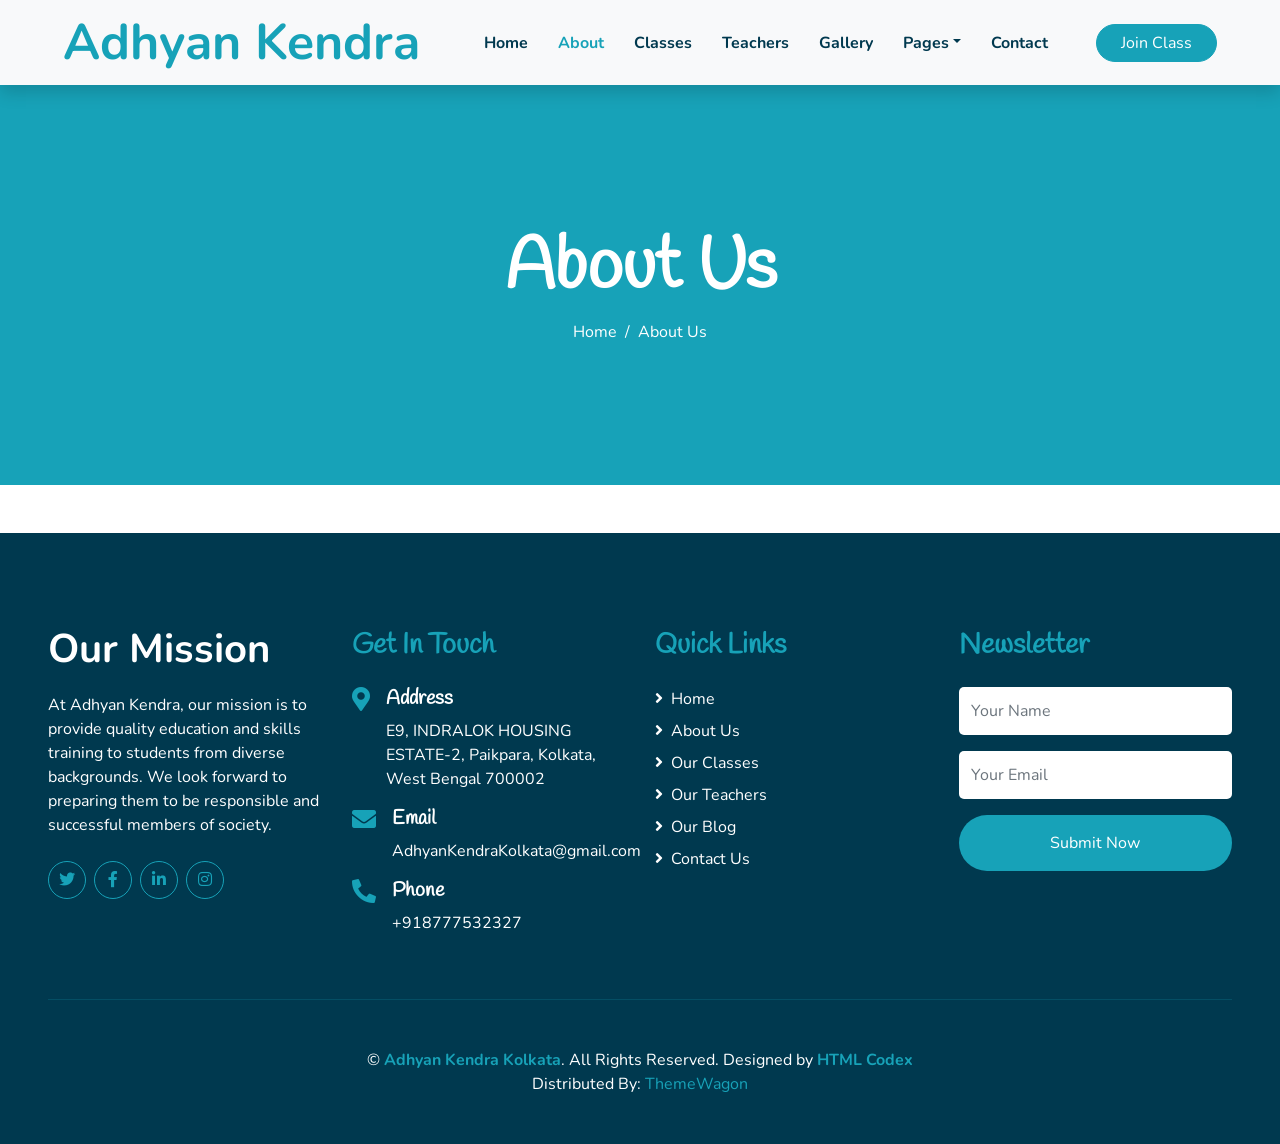
==== commit 5389b426: "Add files via upload" ====
--- a/about.html
+++ b/about.html
@@ -48,7 +48,7 @@
         <!--
           <i class="flaticon-043-teddy-bear"></i>
         -->
-          <span class="text-primary">Adhyan Kendra Kolkata</span>
+          <span class="text-primary">Adhyan Kendra</span>
         </a>
         <button
           type="button"
@@ -420,7 +420,7 @@
             style="font-size: 40px; line-height: 40px"
           >
             <i class="flaticon-043-teddy-bear"></i>
-            <span class="text-white">AK Kolkata</span>
+            <span class="text-white">Our Mission</span>
           </a>
           <p>
             At Adhyan Kendra, our mission is to provide quality education
